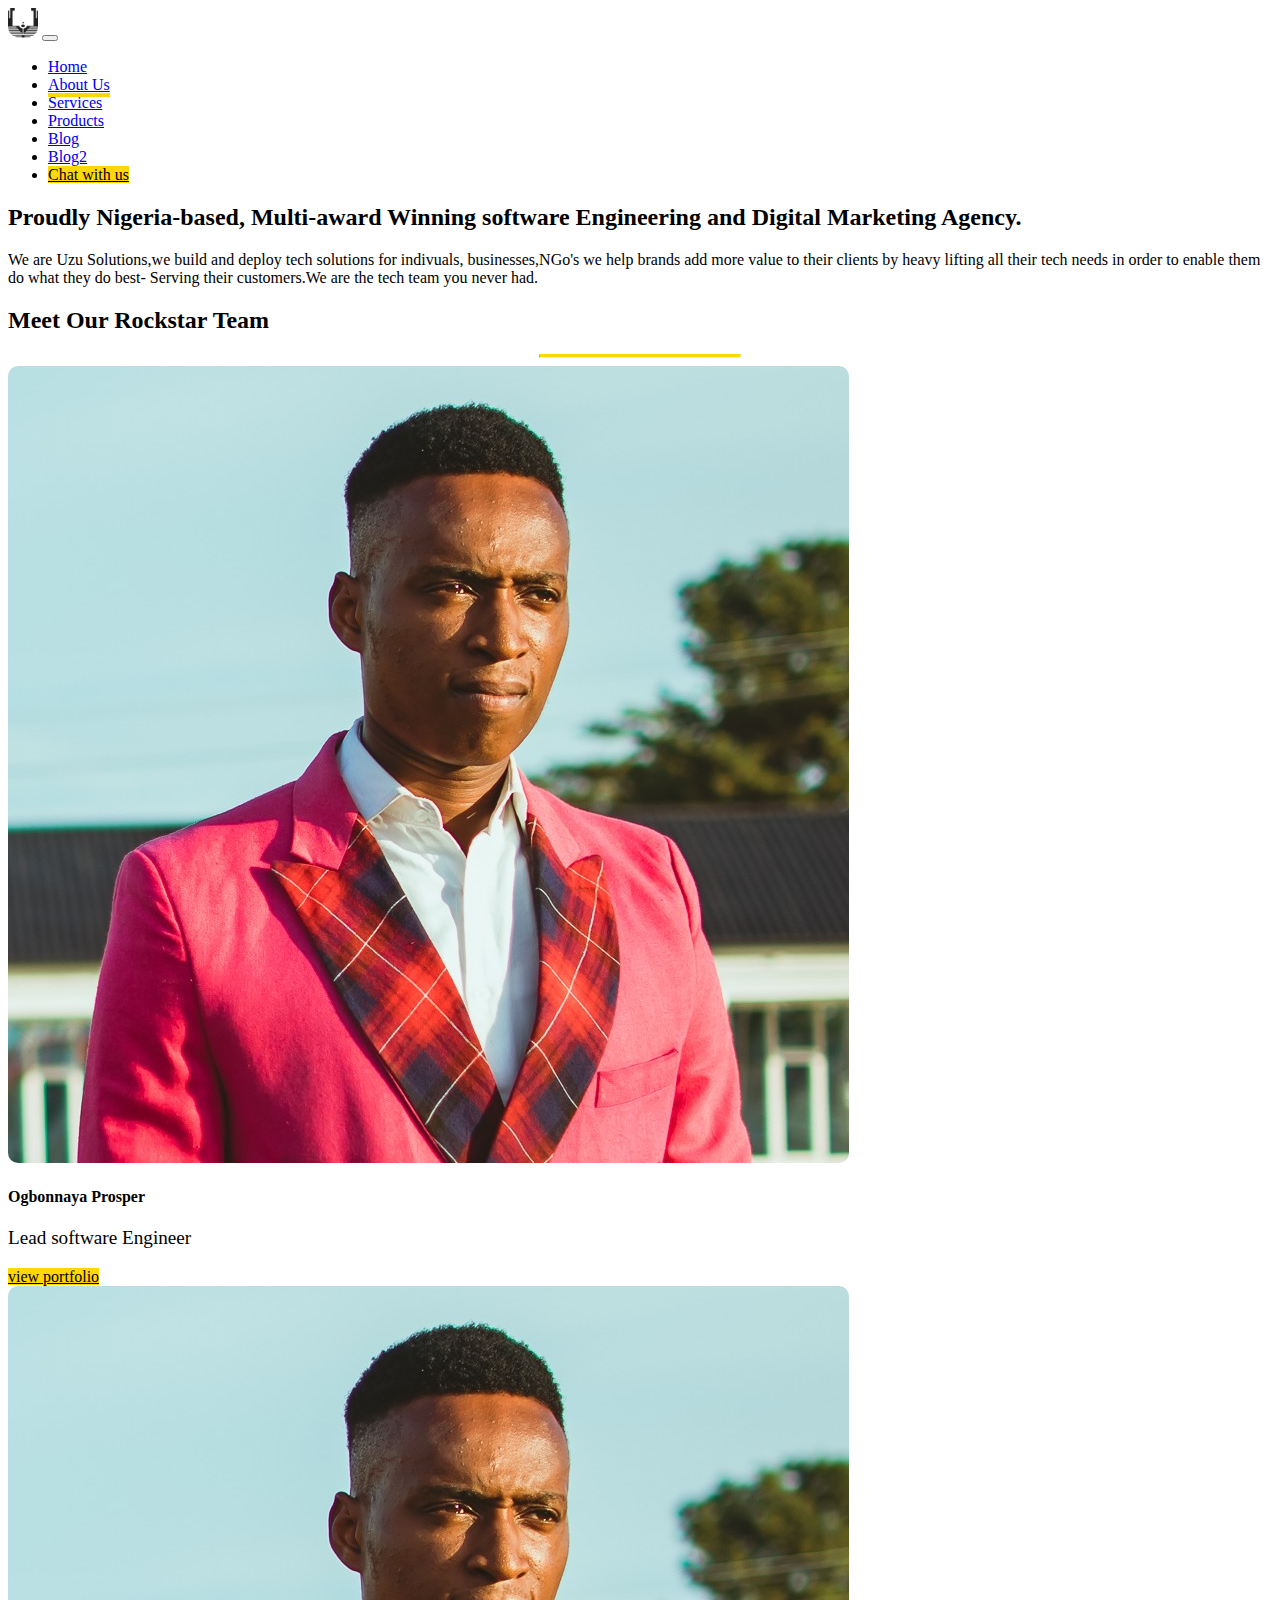
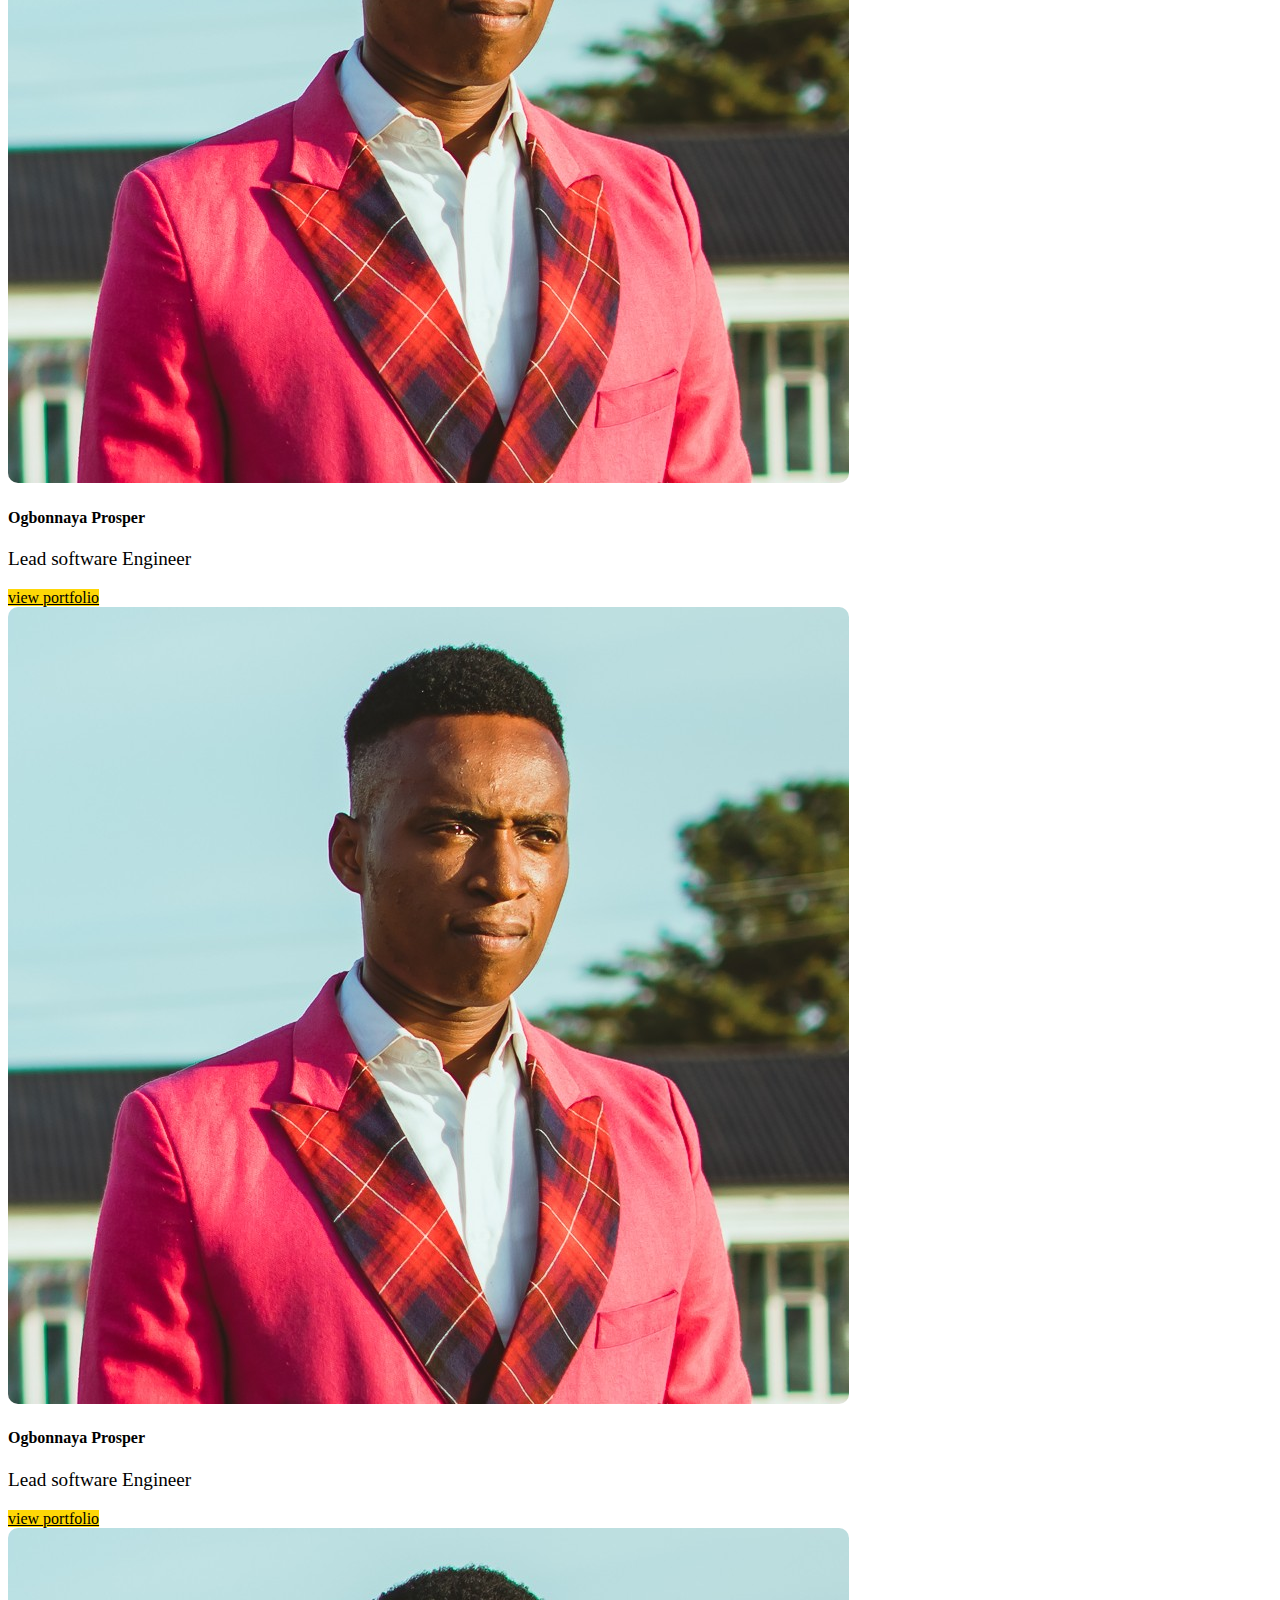
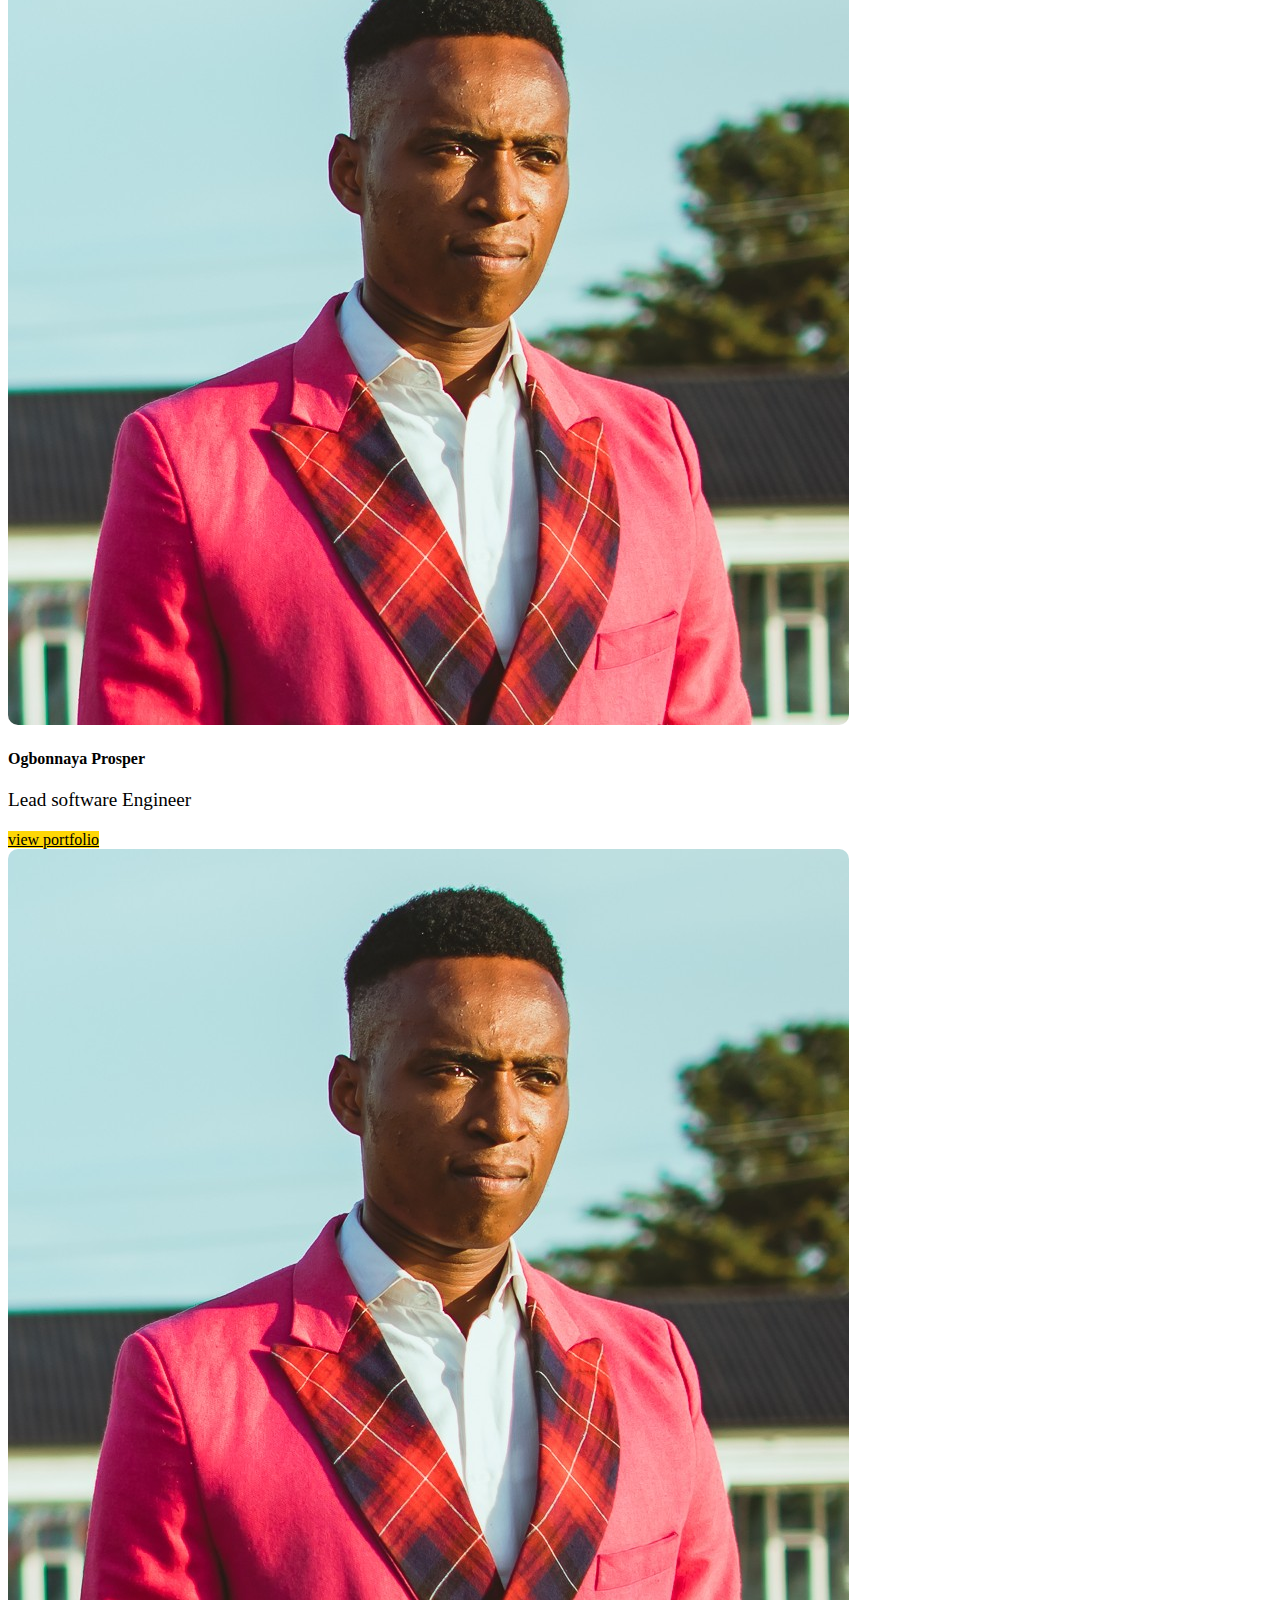
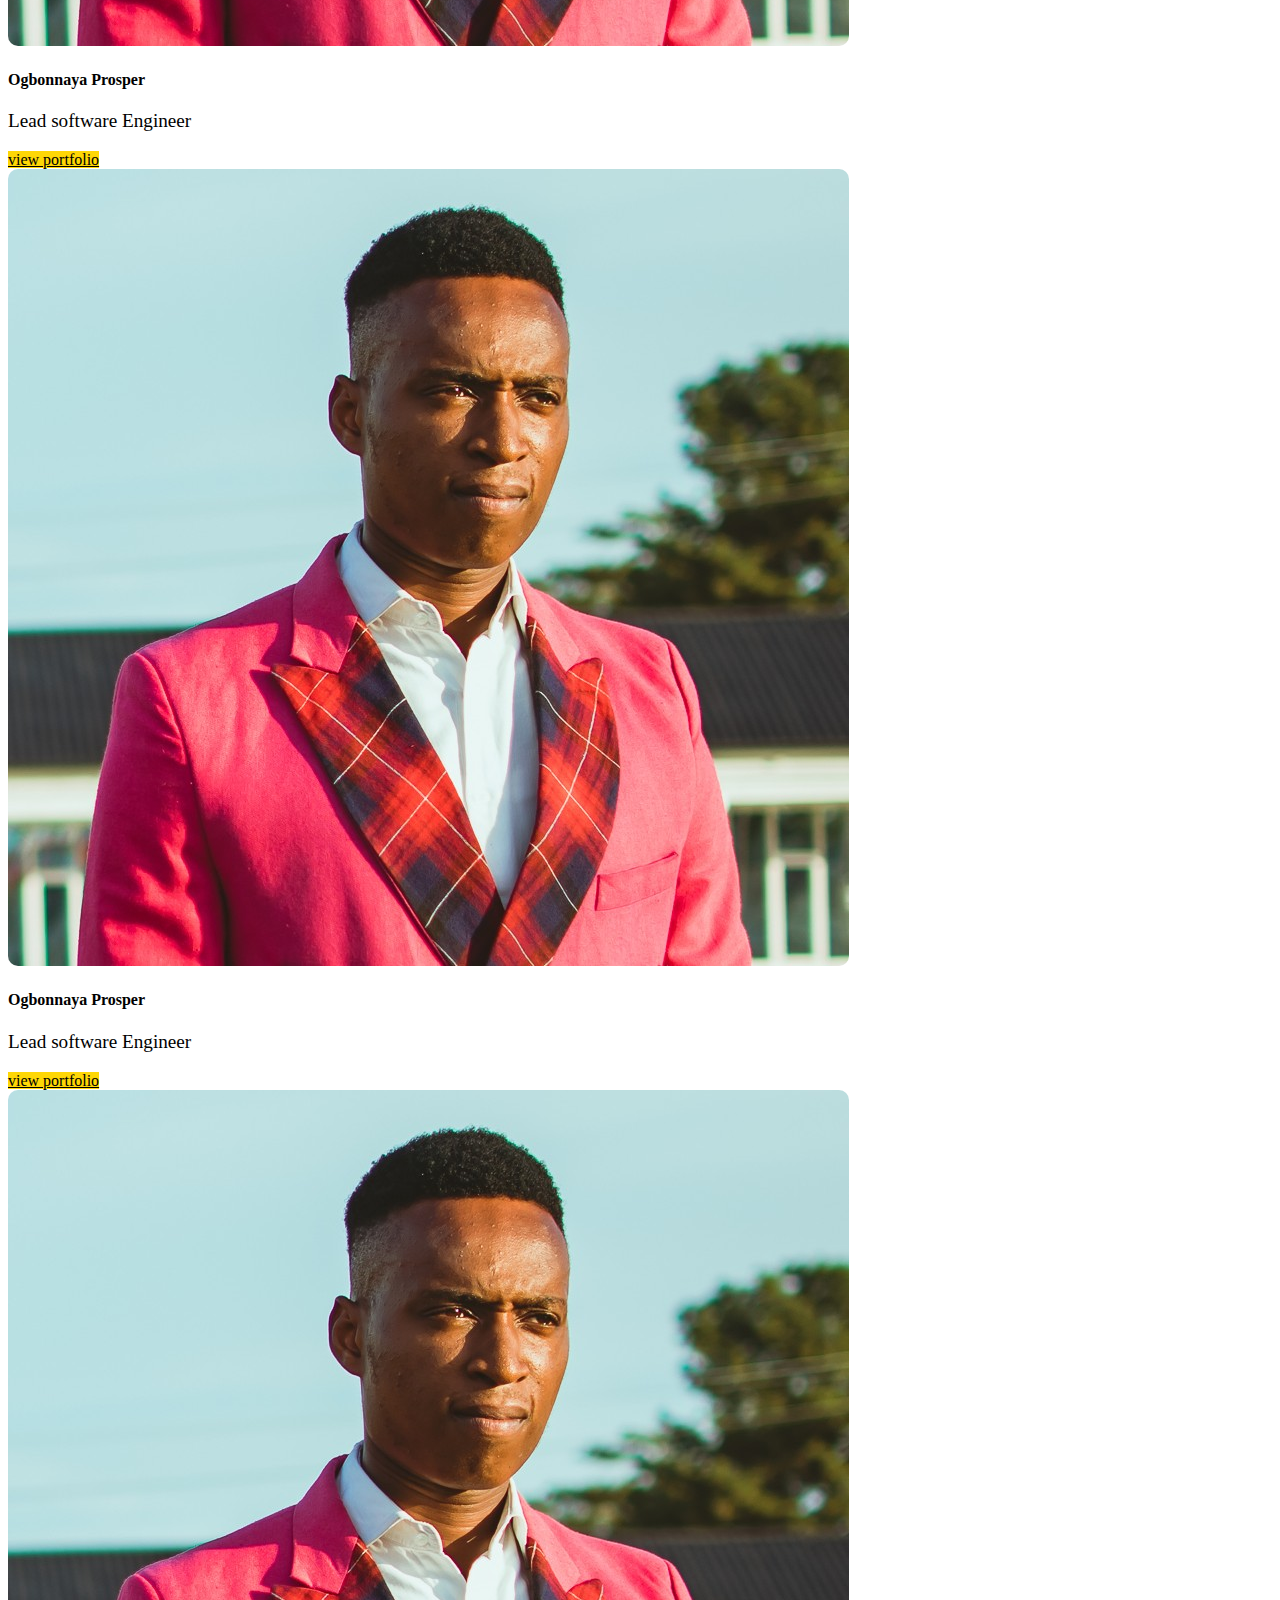
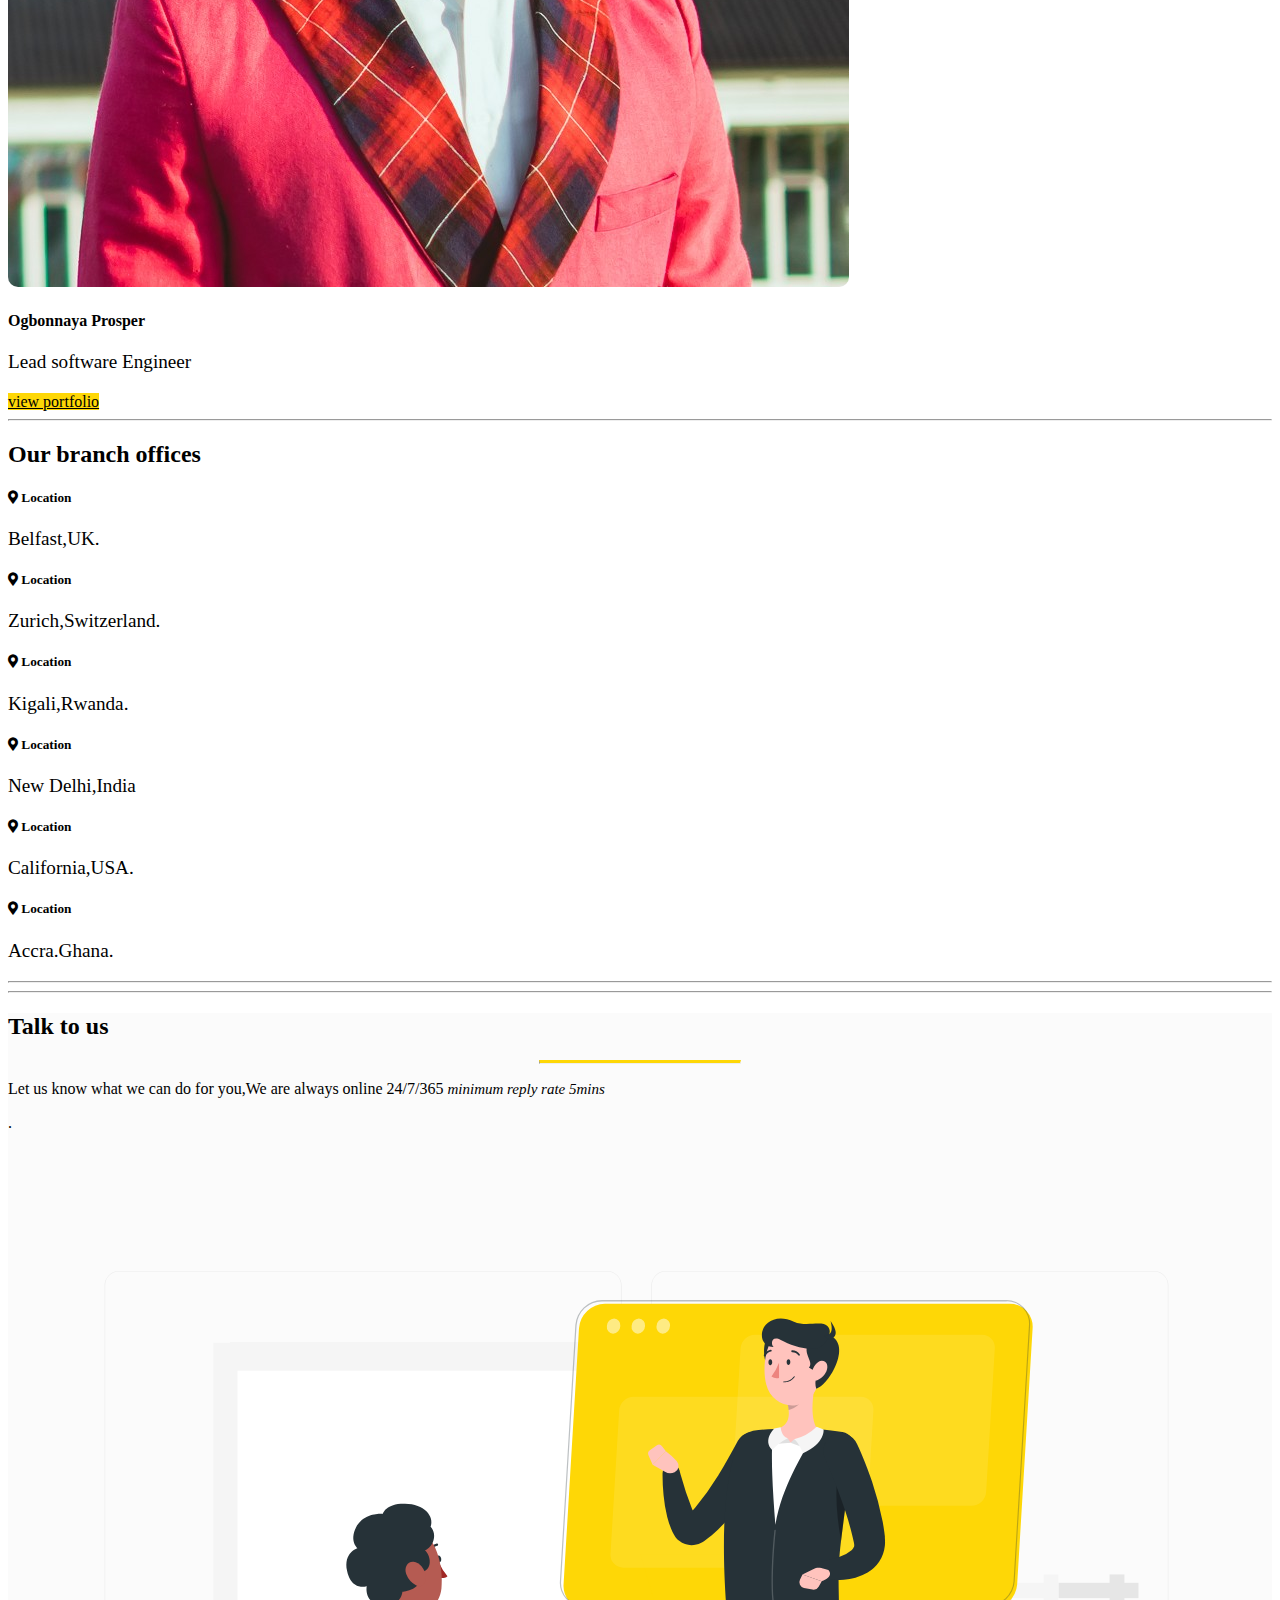
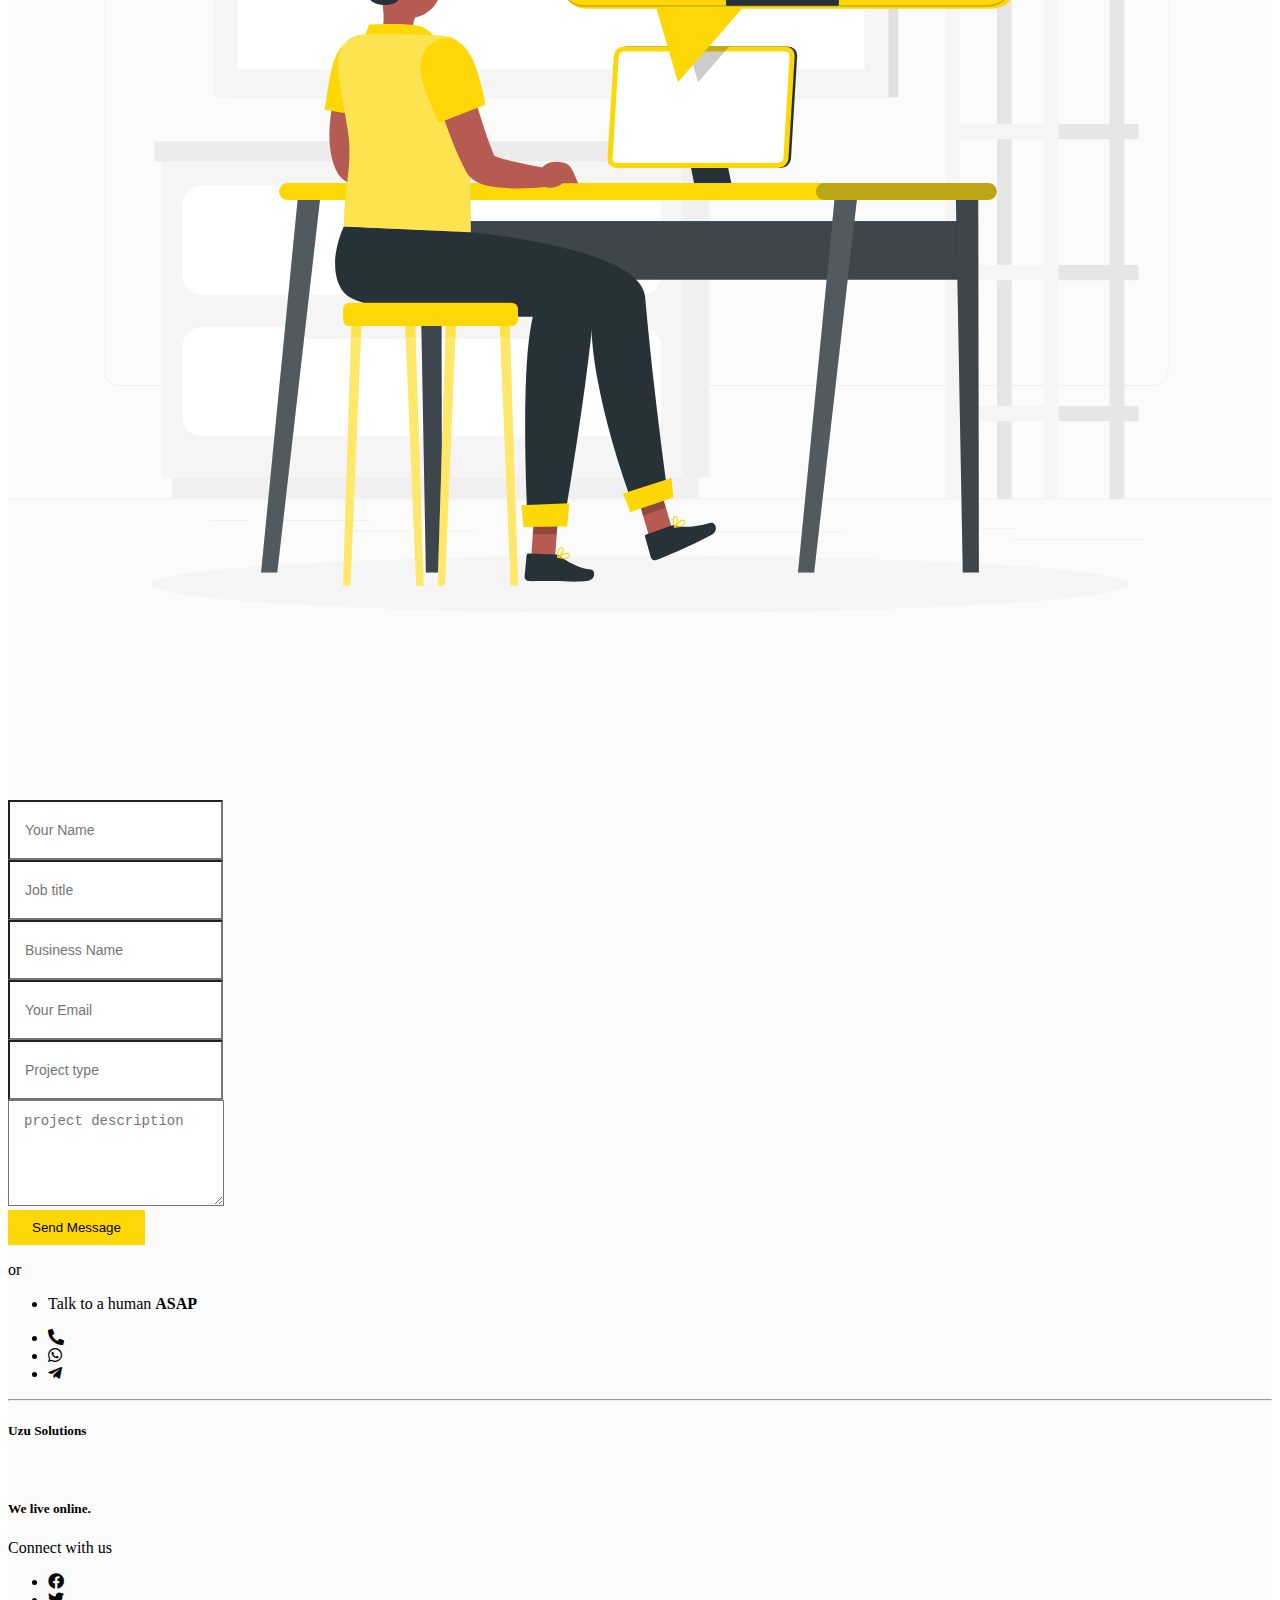
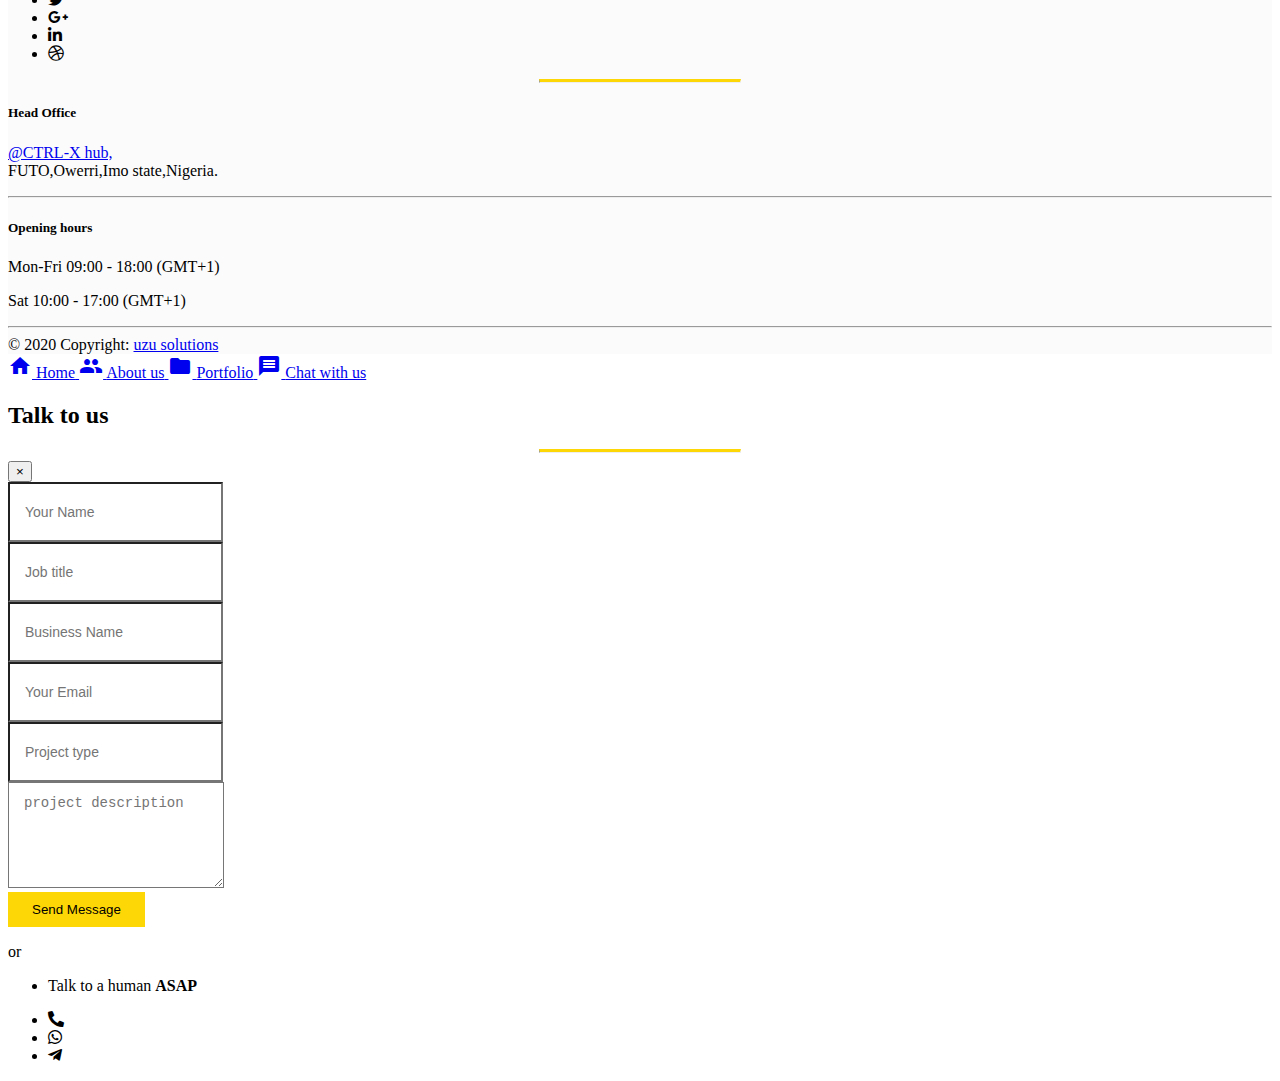
==== about.html @ c449af40 "Update about.html" ====
<!doctype html>
<html lang="en">

<head>
    <meta name="theme-color" content="#FED706">
    <meta name="ms-appliction-navbutton-color" content="#FED706">
    <meta name="apple-mobile-wep-app-status-bar-style" content="#FED706">
    <meta charset="utf-8">
    <meta name="viewport" content="width=device-width, initial-scale=1, shrink-to-fit=no">
    <link rel="stylesheet" href="https://use.fontawesome.com/releases/v5.11.2/css/all.css">
    <link rel="stylesheet" href="https://cdnjs.cloudflare.com/ajax/libs/font-awesome/4.7.0/css/font-awesome.min.css">
     <link href="https://fonts.googleapis.com/icon?family=Material+Icons"
      rel="stylesheet">
    <link rel="stylesheet" href="https://stackpath.bootstrapcdn.com/bootstrap/4.5.0/css/bootstrap.min.css" integrity="sha384-9aIt2nRpC12Uk9gS9baDl411NQApFmC26EwAOH8WgZl5MYYxFfc+NcPb1dKGj7Sk" crossorigin="anonymous">

    <link rel="stylesheet" href="css/index.css" type="text/css">
    <link rel="stylesheet" href="css/about.css" type="text/css">

    <title>uzu solutions</title>
</head>

<body>

    <main>


        <!--NAVBAR (MOBILE/DESKTOP)-->
        <nav class="navbar navbar-expand-md navbar-light bg-light shadow  bg-white rounded fixed-top py-1">
            <a class="navbar-brand" href="#"><img src="img/corp.png" width="30px" height="30px"></a>
            <button class="navbar-toggler" type="button" data-toggle="collapse" data-target="#navbarNav" aria-controls="navbarNav" aria-expanded="false" aria-label="Toggle navigation">
                <span class="navbar-toggler-icon"></span>
            </button>

            <div class="collapse navbar-collapse" id="navbarNav">
                <ul class="navbar-nav mx-auto">
                    <li class="nav-item">
                        <a class="nav-link" href="index.html">Home</a>
                    </li>
                    <li class="nav-item">
                        <a class="nav-link  activeItem" href="about.html">About Us</a>
                    </li>
                    <li class="nav-item">
                        <a class="nav-link " href="#">Services</a>
                    </li>
                    <li class="nav-item">
                        <a class="nav-link " href="products.html">Products</a>
                    </li>
                   <li class="nav-item">
                        <a class="nav-link  " href="blog.html">Blog</a>
                    </li>
            <li class="nav-item">
                        <a class="nav-link  " href="blog2.html">Blog2</a>
                    </li>
                    <li class="nav-item">
                        <a class="nav-link bg-yellow " href="" data-toggle="modal" data-target="#modalRegisterForm">Chat with us</a>
                    </li>
                </ul>
            </div>
        </nav>





        <div class="container mt-3 pt-4">
            <div class="row mt-3">
                <div class="col-12 pt-4 mb-5">
                    <strong>
                        <h2 class="">Proudly Nigeria-based, Multi-award Winning software Engineering and Digital Marketing Agency.</h2>
                    </strong>
                    <p class="pt-4 mt-2 lead h3-responsive"> We are Uzu Solutions,we build and deploy tech solutions for indivuals, businesses,NGo's we help brands add more value to their clients by heavy lifting all their tech needs in order to enable them do what they do best- Serving their customers.We are the tech team you never had.</p>
                </div>
            </div>

        </div>


      






        <!--our servies content-->
        <!--section class="services py-2" id="services">
            
        <div class="container-fluid mt-5 pb-5 mb-1">

            <h2 class="text-center pt-1 text-capitalize">our services</h2>
            <hr class="dividing">
        </div>
            <div class="container pb-5">



                <div class="row ">

                    <div class="col-md-4 mt-4">
                        <div class="card card-chart">

                            <div class="card-body">
                                <div class=" d-flex justify-content-center">
                                    <img class="card-img-top rounded img-fluid" src="img/undraw_web_developer_p3e5.svg" style="max-width: 100%; height: auto;">
                                </div>
                                <hr class="clear-fix w-100">
                                <h4 class="card-title pt-3">Web App development</h4>

                            </div>

                        </div>
                    </div>

                    <div class="col-md-4 mt-4">
                        <div class="card card-chart">

                            <div class="card-body">
                                <div class=" d-flex justify-content-center">
                                    <img class="card-img-top rounded img-fluid" src="img/undraw_mobile_apps_spmp.svg" style="max-width: 92%; height: auto;">
                                </div>
                                <hr class="clear-fix w-100">
                                <h4 class="card-title pt-3">Mobile App development</h4>

                            </div>

                        </div>
                    </div>


                    <div class="col-md-4 mt-4">
                        <div class="card card-chart">

                            <div class="card-body">
                                <div class=" d-flex justify-content-center">
                                    <img class="card-img-top rounded img-fluid " src="img/undraw_nakamoto_2iv6.svg" style="width: 92%; height: auto;">
                                </div>
                                <hr class="clear-fix w-100">
                                <h4 class="card-title pt-3">Blockchain DApps</h4>

                            </div>

                        </div>
                    </div>
                </div>


                <div class="row mt-2">

                    <div class="col-md-4 mt-4">
                        <div class="card card-chart">

                            <div class="card-body">
                                <div class=" d-flex justify-content-center">
                                    <img class="card-img-top rounded img-fluid" src="img/undraw_web_developer_p3e5.svg" style="max-width: 100%; height: auto;">
                                </div>
                                <hr class="clear-fix w-100">
                                <h4 class="card-title pt-3">Tech support</h4>

                            </div>

                        </div>
                    </div>

                    <div class="col-md-4 mt-4">
                        <div class="card card-chart">

                            <div class="card-body">
                                <div class=" d-flex justify-content-center">
                                    <img class="card-img-top rounded img-fluid" src="img/undraw_web_developer_p3e5.svg" style="max-width: 100%; height: auto;">
                                </div>
                                <hr class="clear-fix w-100">
                                <h4 class="card-title pt-3">Digital Marketing</h4>

                            </div>

                        </div>
                    </div>


                    <div class="col-md-4 mt-4">
                        <div class="card">

                            <div class="card-body">
                                <div class=" d-flex justify-content-center">
                                    <img class="card-img-top rounded img-fluid" src="img/undraw_web_developer_p3e5.svg" style="max-width: 100%; height: auto;">
                                </div>
                                <hr class="clear-fix w-100">
                                <h4 class="card-title pt-3">Graphics ,Video Animation</h4>

                            </div>

                        </div>
                    </div>
                </div>


            </div>

        </section-->

       










        <!--meet our rockstar team-->
        <section>
            <div class="container mt-3 pt-4">

                <div class="mb-2">
                    <h2 class="text-center mb-5">Meet Our Rockstar Team</h2>
                    <hr class="dividing">
                </div>


                <div class="row">
                    <div class="col-md-4">
                       
                            <div class="rounded pb-5">
                                <div class="card" >
                                    <img src="img/me.jpg" class="card-img-top rounded" alt="...">
                                    <div class="card-body">
                                        <h4 class="card-title my-1">Ogbonnaya Prosper</h4>
                                        <p class="card-text my-1">Lead software Engineer</p>
                                             <a class="btn  btn-sm    text-capitalize bg-yellow my-0 mt-1" href="pportfolio.html">view portfolio</a>

                                  
                                </div>
                            </div>
                        </div>
                    </div>
                    <div class="col-md-4">
                      
                            <div class="rounded pb-5">
                                <div class="card" >
                                    <img src="img/me.jpg" class="card-img-top rounded" alt="...">
                                    <div class="card-body">
                                        <h4 class="card-title my-1">Ogbonnaya Prosper</h4>
                                        <p class="card-text my-1">Lead software Engineer</p>
                                             <a class="btn  btn-sm    text-capitalize bg-yellow my-0 mt-1" href="personal.html">view portfolio</a>

                                   
                                </div>
                            </div>
                        </div>
                    </div>
                    <div class="col-md-4">
                        
                            <div class="rounded pb-5">
                                <div class="card">
                                    <img src="img/me.jpg" class="card-img-top rounded" alt="...">
                                     <div class="card-body">
                                        <h4 class="card-title my-1">Ogbonnaya Prosper</h4>
                                        <p class="card-text my-1">Lead software Engineer</p>
                                             <a class="btn  btn-sm    text-capitalize bg-yellow my-0 mt-1" href="pportfolio.html">view portfolio</a>

                                    
                                </div>
                            </div>
                        </div>
                    </div>
                </div>

                <div class="row">
                    
                    <div class="col-md-4">
                       
                            <div class="rounded pb-5">
                                <div class="card" >
                                    <img src="img/me.jpg" class="card-img-top rounded" alt="...">
                                    <div class="card-body">
                                        <h4 class="card-title my-1">Ogbonnaya Prosper</h4>
                                        <p class="card-text my-1">Lead software Engineer</p>
                                             <a class="btn  btn-sm    text-capitalize bg-yellow my-0 mt-1" href="pportfolio.html">view portfolio</a>
                                </div>
                            </div>
                        </div>
                    </div>
                    
                    <div class="col-md-4">
                            <div class="rounded pb-5">
                                <div class="card" >
                                    <img src="img/me.jpg" class="card-img-top rounded" alt="...">
                                    <div class="card-body">
                                        <h4 class="card-title my-1">Ogbonnaya Prosper</h4>
                                        <p class="card-text my-1">Lead software Engineer</p>
                                             <a class="btn  btn-sm    text-capitalize bg-yellow my-0 mt-1" href="pportfolio.html">view portfolio</a>

                                    </div>
                                </div>
                            </div>
                        
                    </div>
                    <div class="col-md-4">
                        
                            <div class="rounded pb-5">
                                <div class="card">
                                    <img src="img/me.jpg" class="card-img-top rounded" alt="...">
                                     <div class="card-body">
                                        <h4 class="card-title my-1">Ogbonnaya Prosper</h4>
                                        <p class="card-text my-1">Lead software Engineer</p>
                                             <a class="btn  btn-sm    text-capitalize bg-yellow my-0 mt-1" href="pportfolio.html">view portfolio</a>

                                   
                                </div>
                            </div>
                        </div>
                    </div>
                </div>

                 <div class="col-md-4 mx-auto">
                        
                            <div class="rounded pb-5">
                                <div class="card">
                                    <img src="img/me.jpg" class="card-img-top rounded" alt="...">
                                     <div class="card-body">
                                        <h4 class="card-title my-1">Ogbonnaya Prosper</h4>
                                        <p class="card-text my-1">Lead software Engineer</p>
                                             <a class="btn  btn-sm    text-capitalize bg-yellow my-0 mt-1" href="pportfolio.html">view portfolio</a>

                                   
                                </div>
                            </div>
                        </div>
                    </div>
            </div>


        </section>





        <hr class="clear-fix w-100">





        <section>
            <div class="container mt-3 pt-4">

                <div class="mb-2">
                    <h2 class="text-center mb-5">Our branch offices</h2>
                </div>


                <div class="row">
                    <div class="col-md-4">

                        <div class="rounded pb-5">
                            <div class="card">

                                <div class="card-body text-center">
                                    <h5 class="font-weight-bold ">
                                        <a class="btn-floating  mx-1">
                                            <i class="fas fa-map-marker-alt"></i> Location
                                        </a>
                                    </h5>
                                    <p>Belfast,UK.</p>

                                </div>

                            </div>
                        </div>
                    </div>

                    <div class="col-md-4">

                        <div class="rounded pb-5">
                            <div class="card">

                                <div class="card-body text-center">
                                    <h5 class="font-weight-bold ">
                                        <a class="btn-floating  mx-1">
                                            <i class="fas fa-map-marker-alt"></i> Location
                                        </a>
                                    </h5>
                                    <p>Zurich,Switzerland.</p>

                                </div>

                            </div>
                        </div>
                    </div>


                    <div class="col-md-4">

                        <div class="rounded pb-5">
                            <div class="card">

                                <div class="card-body text-center">
                                    <h5 class="font-weight-bold ">
                                        <a class="btn-floating  mx-1">
                                            <i class="fas fa-map-marker-alt"></i> Location
                                        </a>
                                    </h5>
                                    <p>Kigali,Rwanda.</p>

                                </div>

                            </div>
                        </div>
                    </div>


                    <div class="col-md-4">

                        <div class="rounded pb-5">
                            <div class="card">

                                <div class="card-body text-center">
                                    <h5 class="font-weight-bold ">
                                        <a class="btn-floating  mx-1">
                                            <i class="fas fa-map-marker-alt"></i> Location
                                        </a>
                                    </h5>
                                    <p>New Delhi,India</p>

                                </div>

                            </div>
                        </div>
                    </div>

                    <div class="col-md-4">

                        <div class="rounded pb-5">
                            <div class="card">

                                <div class="card-body text-center">
                                    <h5 class="font-weight-bold ">
                                        <a class="btn-floating  mx-1">
                                            <i class="fas fa-map-marker-alt"></i> Location
                                        </a>
                                    </h5>
                                    <p>California,USA.</p>

                                </div>

                            </div>
                        </div>
                    </div>

                    <div class="col-md-4">

                        <div class="rounded pb-5">
                            <div class="card">

                                <div class="card-body text-center">
                                    <h5 class="font-weight-bold ">
                                        <a class="btn-floating  mx-1">
                                            <i class="fas fa-map-marker-alt"></i> Location
                                        </a>
                                    </h5>
                                    <p>Accra.Ghana.</p>

                                </div>

                            </div>
                        </div>
                    </div>
                </div>
            </div>
        </section>




        <hr class="clear-fix w-100">

        <!-- Footer -->

        
        
        
        
        
            
      
       <hr class="w-100 footer-divide">


<footer class=" pt-4 pb-5 mb-3">
    
    
    
            <section class="talk-to-us py-5" id="talk-to-us">
                <div class="container">
                   
                 <h2 class="text-center mb-3"> Talk to us</h2> 
                     <hr class="dividing">
                     <p class="lead text-center">Let us know what we can do for you,We are always online 24/7/365  <span class="reprate"><i class="text-center">minimum reply rate 5mins</i> </span></p>.
                    <div class="row">
                    <div class="col-md-6 mt-md-5">
                        
                    <img class="img-fluid " src="img/Telecommuting-rafiki.svg">    
                    </div>
                        <div class="col-md-5 mx-auto my-auto ">
                        <div class="d-flex flex-column align-items-center">
                       
                       
            
                       
                   
                    <div class="mt-4 pt-4">
                      <form action="forms/contact.php" method="post" role="form" class="php-email-form">
                        <div class="row">
                          <div class="col-md-12 mb-3">
                            <div class="form-group">
                              <input type="text" name="name" class="form-control" id="name" placeholder="Your Name" data-rule="minlen:4" data-msg="Please enter at least 4 chars" />
                              <div class="validate"></div>
                            </div>
                          </div>
                            <div class="col-md-12 mb-3">
                            <div class="form-group">
                              <input type="text" name="job-title" class="form-control" id="job-title" placeholder="Job title" data-rule="minlen:4" data-msg="Please enter at least 4 chars" />
                              <div class="validate"></div>
                            </div>
                          </div>
                             <div class="col-md-12 mb-3">
                            <div class="form-group">
                              <input type="text" name="business-name" class="form-control" id="business-name" placeholder="Business Name" data-rule="minlen:4" data-msg="Please enter at least 4 chars" />
                              <div class="validate"></div>
                            </div>
                          </div>
                          <div class="col-md-12 mb-3">
                            <div class="form-group">
                              <input type="email" class="form-control" name="email" id="email" placeholder="Your Email" data-rule="email" data-msg="Please enter a valid email" />
                              <div class="validate"></div>
                            </div>
                          </div>
                          <div class="col-md-12 mb-3">
                            <div class="form-group">
                              <input type="text" class="form-control" name="subject" id="subject" placeholder="Project type" data-rule="minlen:4" data-msg="Please enter at least 8 chars of subject" />
                              <div class="validate"></div>
                            </div>
                          </div>
                          <div class="col-md-12">
                            <div class="form-group">
                              <textarea class="form-control" name="message" rows="5" data-rule="required" data-msg="Please write something for us" placeholder="project description"></textarea>
                              <div class="validate"></div>
                            </div>
                          </div>
                          <div class="col-md-12 text-center mb-3">
                            <div class="loading">Loading</div>
                            <div class="error-message"></div>
                            <div class="sent-message">Your message has been sent. Thank you!</div>
                          </div>
                          <div class="col-md-12 text-center">
                            <button type="submit" class="button button-a button-big button-rouded">Send Message</button>
                          </div>
                        </div>
                      </form>
                    </div>
                           <div class="pt-4"> <p class="text-center">or</p>
                          
                           <ul class="list-unstyled list-inline text-center">
                               <li class="list-inline-item">
                                  <p>Talk to a human <strong>ASAP</strong></p>
                               </li>
                               <li class="list-inline-item">
                                   <a class="btn-floating btn-fb mx-1">
                                       <i class="fas fa-phone-alt"></i>
                                   </a>
                               </li>
                               <li class="list-inline-item">
                                   <a class="btn-floating btn-tw mx-1">
                                       <i class="fab fa-whatsapp"></i>
                                   </a>
                               </li>
                               <li class="list-inline-item">
                                   <a class="btn-floating btn-gplus mx-1">
                                       <i class="fab fa-telegram-plane"></i>
                                   </a>
                               </li>


                           </ul>
                       </div>
                <!-- <a  class="btn  text-center  text-uppercase bg-yellow" href="" data-toggle="modal" data-target="#modalRegisterForm">start E-consultation</a>-->
                          
                            
        
   
                           <!-- Social buttons -->

                        
                        </div>
                    
                     
                            
                        </div>
                    </div>
                </div>
            </section>
            
    
    
    
    
     <hr class="w-100 footer-divide">
    
    

  <!-- Footer Links -->
  <div class="container text-center text-md-left">
    <div class=""></div>  
 <h5 class="font-weight-bold text-uppercase text-center mt-3 mb-4">Uzu Solutions</h5>
    <!-- Grid row -->
    <div class="row ">

      <!-- Grid column -->
      <div class="col-md-4 mx-auto">

        <!-- Content -->
       
         <img> <h5 class="">We live online.</h5>
        <p>Connect with us</p>
 <!-- Social buttons -->
  <ul class="list-unstyled list-inline ">
    <li class="list-inline-item">
      <a class="btn-floating btn-fb mx-1">
        <i class="fab fa-facebook-f"> </i>
      </a>
    </li>
    <li class="list-inline-item">
      <a class="btn-floating btn-tw mx-1">
        <i class="fab fa-twitter"> </i>
      </a>
    </li>
    <li class="list-inline-item">
      <a class="btn-floating btn-gplus mx-1">
        <i class="fab fa-google-plus-g"> </i>
      </a>
    </li>
    <li class="list-inline-item">
      <a class="btn-floating btn-li mx-1">
        <i class="fab fa-linkedin-in"> </i>
      </a>
    </li>
    <li class="list-inline-item">
      <a class="btn-floating btn-dribbble mx-1">
        <i class="fab fa-dribbble"> </i>
      </a>
    </li>
  </ul>
      </div>
        
        
      <!-- Grid column -->

      <hr class="dividing">

      <!-- Grid column -->
      <div class="col-md-4 mx-auto">

        <!-- Links -->
       
      <h5 class=" text-capitalize mt-3 mb-2"> <i class="pt-4 pb-3"></i>Head Office</h5>
      <p><a class="" href="#">@CTRL-X hub,</a><br> 
        FUTO,Owerri,Imo state,Nigeria.</p> 
         


        </div>
        <!-- Grid column -->

      <hr class="clearfix w-100 d-md-none">

       <!-- Grid column -->
      <div class="col-md-4 mx-auto">

        <!-- Links -->
        
          <h5 class=" text-capitalize mt-3 mb-2"> <i class="pt-4 pb-3"></i>Opening hours</h5>
         
          <p>Mon-Fri 09:00 - 18:00 (GMT+1)</p> 
         <p>Sat 10:00 - 17:00 (GMT+1)</p> 


        </div>
        <!-- Grid column -->

    </div>
    <!-- Grid row -->

  </div>
  <!-- Footer Links -->


 
  <hr class="w-100 footer-divide">

  <!-- Copyright -->
  <div class="footer-copyright text-center py-3">© 2020 Copyright:
    <a href="#"> uzu solutions</a>
  </div>
  <!-- Copyright -->

</footer>
        <!-- Footer -->




    </main>


<div class="footer-mob  d-block d-sm-none d-lg-none">
    
    
        
    <nav class="nav bottom fixed-bottom ">
        <a href="index.html" class="nav__link  py-1"> 
        <i class="material-icons nav__icon" >home</i>
        <span class="nav__icon">Home</span>
    </a>
        
        <a href="about.html" class="nav__link active py-1"> 
        <i class="material-icons nav__icon" >group</i>
        <span class="nav__icon">About us</span>
    </a>
        <a href="projects.html" class="nav__link py-1"> 
        <i class="material-icons nav__icon" >folder</i>
        <span class="nav__icon">Portfolio</span>
    </a>
        <a href="talk.html" class="nav__link py-1"  data-toggle="modal" data-target="#modalRegisterForm"> 
        <i class="material-icons nav__icon" >message</i>
        <span class="nav__icon">Chat with us</span>
    </a>
        
    </nav>
    
    
    
    
    
    </div>
      
    
    
    
    
    
    
    
    
    
    
    
    
    
    
    
    
    
    
    
    
    
    
    
    
    
    
    
<!--modal-->
  
<div class="modal fade" id="modalRegisterForm" tabindex="-1" role="dialog" aria-labelledby="myModalLabel"
  aria-hidden="true">
  <div class="modal-dialog" role="document">
    <div class="modal-content">
      <div class="modal-header text-center">
          <h2 class="text-center mb-3 w-100"> Talk to us</h2> 
                     <hr class="dividing">
                     
        <!--h4 class="modal-title w-100 font-weight-bold">Consultation</h4-->
        <button type="button" class="close" data-dismiss="modal" aria-label="Close">
          <span aria-hidden="true">&times;</span>
        </button>
      </div>
      <div class="modal-body mx-3">
          
                        <div class="col-md-5 mx-auto my-auto ">
                        <div class="d-flex flex-column align-items-center">
                       
                       
            
                       
                   
                    <div class="mt-4 pt-4">
                      <form action="forms/contact.php" method="post" role="form" class="php-email-form">
                        <div class="row">
                          <div class="col-md-12 mb-3">
                            <div class="form-group">
                              <input type="text" name="name" class="form-control" id="name" placeholder="Your Name" data-rule="minlen:4" data-msg="Please enter at least 4 chars" />
                              <div class="validate"></div>
                            </div>
                          </div>
                            <div class="col-md-12 mb-3">
                            <div class="form-group">
                              <input type="text" name="job-title" class="form-control" id="job-title" placeholder="Job title" data-rule="minlen:4" data-msg="Please enter at least 4 chars" />
                              <div class="validate"></div>
                            </div>
                          </div>
                             <div class="col-md-12 mb-3">
                            <div class="form-group">
                              <input type="text" name="business-name" class="form-control" id="business-name" placeholder="Business Name" data-rule="minlen:4" data-msg="Please enter at least 4 chars" />
                              <div class="validate"></div>
                            </div>
                          </div>
                          <div class="col-md-12 mb-3">
                            <div class="form-group">
                              <input type="email" class="form-control" name="email" id="email" placeholder="Your Email" data-rule="email" data-msg="Please enter a valid email" />
                              <div class="validate"></div>
                            </div>
                          </div>
                          <div class="col-md-12 mb-3">
                            <div class="form-group">
                              <input type="text" class="form-control" name="subject" id="subject" placeholder="Project type" data-rule="minlen:4" data-msg="Please enter at least 8 chars of subject" />
                              <div class="validate"></div>
                            </div>
                          </div>
                          <div class="col-md-12">
                            <div class="form-group">
                              <textarea class="form-control" name="message" rows="5" data-rule="required" data-msg="Please write something for us" placeholder="project description"></textarea>
                              <div class="validate"></div>
                            </div>
                          </div>
                          <div class="col-md-12 text-center mb-3">
                            <div class="loading">Loading</div>
                            <div class="error-message"></div>
                            <div class="sent-message">Your message has been sent. Thank you!</div>
                          </div>
                          <div class="col-md-12 text-center">
                            <button type="submit" class="button button-a button-big button-rouded">Send Message</button>
                          </div>
                        </div>
                      </form>
                    </div>
                           <div class="pt-4"> <p class="text-center">or</p>
                          
                           <ul class="list-unstyled list-inline text-center">
                               <li class="list-inline-md-item">
                                  <p>Talk to a human <strong>ASAP</strong></p>
                               </li>
                               <li class="list-inline-item">
                                   <a class="btn-floating btn-fb mx-1">
                                       <i class="fas fa-phone-alt"></i>
                                   </a>
                               </li>
                               <li class="list-inline-item">
                                   <a class="btn-floating btn-tw mx-1">
                                       <i class="fab fa-whatsapp"></i>
                                   </a>
                               </li>
                               <li class="list-inline-item">
                                   <a class="btn-floating btn-gplus mx-1">
                                       <i class="fab fa-telegram-plane"></i>
                                   </a>
                               </li>


                           </ul>
                       </div>
                <!-- <a  class="btn  text-center  text-uppercase bg-yellow" href="" data-toggle="modal" data-target="#modalRegisterForm">start E-consultation</a>-->
                          
                            
        
   
                           <!-- Social buttons -->

                        
                        </div>
                    
                     
                            
                        </div>
      </div>
    
    </div>
  </div>
</div>

  <!-- End your project here-->







    <script src="https://code.jquery.com/jquery-3.5.1.slim.min.js" integrity="sha384-DfXdz2htPH0lsSSs5nCTpuj/zy4C+OGpamoFVy38MVBnE+IbbVYUew+OrCXaRkfj" crossorigin="anonymous"></script>
    <script src="https://cdn.jsdelivr.net/npm/popper.js@1.16.0/dist/umd/popper.min.js" integrity="sha384-Q6E9RHvbIyZFJoft+2mJbHaEWldlvI9IOYy5n3zV9zzTtmI3UksdQRVvoxMfooAo" crossorigin="anonymous"></script>
    <script src="https://stackpath.bootstrapcdn.com/bootstrap/4.5.0/js/bootstrap.min.js" integrity="sha384-OgVRvuATP1z7JjHLkuOU7Xw704+h835Lr+6QL9UvYjZE3Ipu6Tp75j7Bh/kR0JKI" crossorigin="anonymous"></script>
    <script src="js/index.js"></script>
</body>

</html>
---- css/index.css ----
/*general*/
.reprate {
    font-size: 15px;
    font-weight: 500;
}
.bg-black {
    background-color:#263238 !important;
    color: #FED706;
}
.bg-yellow{
    background-color:#FED706 !important;
    color: black;
}
  .card-img{
    height:350px;
    width:350px !important;
  }


hr.dividing {
    border-top: 3px solid #FED706;
    max-width: 200px;
}

.title-box {
  margin-bottom: 4rem;
}

.title-a {
  font-size: 3rem;
  font-weight: bold;
  text-transform: uppercase;
}

.subtitle-a {
  color: #4e4e4e;
}
.line-mf {
  width: 40px;
  height: 5px;
  background-color: #0078ff;
  margin: 0 auto;
}
 /*.card{
    background: #FFFFFF;
    box-shadow: 0px 6px 20px rgba(0, 0, 0, 0.25);
    border-radius: 20px !important;
  }*/
/*
------------------------------------------

------------------------------------------
*/
/*Tiny device(like my current phone:tecno-y2*/


@media (max-width:767px) {
   
    
    .navbar-brand {
    transform: translateX(-50%);
    left: 50%;
    position: relative;
  }
    
     .jumbotron {
        position: relative;
        height: 100vh;
       
        display:flex;
        align-items: center;
        justify-content: center;
        background-color: white !important;
    }

.jumbotron::before {
    content: "";
    background-image:url(BINARY%20WORLD%202.png) !important;
    background-size: contain;
    background-repeat: no-repeat;
    background-position: center center;
    position: absolute !important;
    top: 0px;
    right: 0px;
    bottom: 0px;
    left: 0px;
    opacity: 0.68;

}
    
    
    
    .jumbotron h1 {
     position: relative;
        top: 30% !important;
     color: #000;
     font-size: 2.5rem !important;
        margin-top: 50px!important;
     line-height: 2rem;
     text-align: center;
     font-weight: 700 !important;

     word-spacing: 0.9em;
     font-family: "Helvetica Neue", Helvetica, Arial, sans-serif;
 }
    
    
    
    .jumbotron .lead {
      position: absolute;
      text-align:center;
        margin-top: 2px !important;
        margin-bottom: 2px;
        line-height: 1.8rem !important;

      font-size: 28px !important;
  
      font-weight: 200 !important;
  }
    .demo {
        font-size: 24px;
    }


  .arrow{
    color: black !important;
    background-color: #FED706 !important;
    border:1px black solid !important;
    padding-right: 70px !important;
    padding-left: 70px !important;
    

  }
    
    
    
    
  .card-img{
    height:50% !important;
    width:50% !important;
  }
  .arrow{
    color: black !important;
    background-color:#FED706 !important;
    border:1px black solid !important;
    padding-right: 70px !important;
    padding-left: 70px !important;
  
  }
    .steady{
    max-width: auto;
    max-height: 200px;
}
  
  .jumbotron.btn{
    position: relative;
      top: 640px !important;
   
  }



.footer-mob {
    margin: 0 0 55px 0:
        border-radius:5px !important;
        
}



.footer-mob.nav {
    position: fixed;
    bottom: 0;
    width: 100%;
    height: 55px;
    box-shadow: 0 0 3px rgba(0,0,0,0.2);
    background-color: #fff !important;
    border-top-left-radius:50px !important;
     border-top-right-radius:50px !important;
    display: flex;
    overflow-x: auto;
    
}
    
   .nav__link {
        display: flex;
       flex-direction: column;
       align-items: center;
       justify-content: center;
       flex-grow: 1;
       min-width: 50px;
       overflow: hidden;
       white-space: nowrap;
       font-size: 13px !important;
       color:#2D2907  ;
       text-decoration: none;
       transition: background-color 0.1s ease-in-out;
        background-color: #fff !important;
       
    }
    
    .nav__link:hover {
        color: #000;
        background-color: #FED706  !important;
    }
    
    .nav__link.active {
        color: #000;
        background:  #FED706 !important;
    }
   
    
    
    /*nav*/
    
    
    
    
    
    
    ul.timeline:before {
    content: ' ';
    background: #d4d9df;
    display: inline-block;
    position: absolute;
    left: 29px !important;
    width: 2px;
    height: 100%;
    z-index: 400;
}
ul.timeline > li {
    margin: 20px 0;
    padding-left: 20px;
    
}
ul.timeline > li:before {
    content: ' ';
    background: #FED706;
    display: inline-block;
    position: absolute;
    border-radius: 50%;
 
    left: 20px !important;
    width: 20px;
    height: 20px;
    z-index: 400;
   
}

  

}





/*Small devices (tablets, 768px and up) */
@media (max-width:992px) {
  /*
  ------------------------------------------------------
  JUMBOTRON
  ------------------------------------------------------
  */
  .navbar-brand {
    transform: translateX(-50%);
    left: 50%;
    position: relative;
  }
    
  .arrow{
    margin-bottom: -3px ;
  }
  
  .jumbotron h1{
    font-size: 40px;

    text-align: center;
    word-spacing: 2em;
    font-family:  "Helvetica Neue", Helvetica, Arial, sans-serif;
    font-weight: 700 !important;
  }
  
  .jumbotron .lead{
    text-align: center;
    margin-top: 20px;
    font-size: 21px !important;
    line-height: 30px;
   
  }
  
  .arrow{
    color: black !important;
    background-color: #ffca04 !important;
    border:1px black solid !important;
    padding-right: 70px !important;
    padding-left: 70px !important;
    margin-top:25px;
  }

 
    
    
 .carousel-caption img {
        width: 4rem;
        border-radius: 4rem;
        margin-top: 1rem
    }

  
  
  

    .footer-menu {
        background-color:white!important;
        border-top-left-radius: 5px;
        border-top-right-radius: 5px;
    }
  
    footer {
        background-color:#F7F7F7 !important;
    }
  
}








/* Medium devices (desktops, 992px and up) 
@media (min-width: 992px) {
  WORK IN PROGRESS
}

/*Large devices (large desktops, 1200px and up) */

  
/*
------------------------------------------
NAVBAR
------------------------------------------
*/

.navbar-nav > .nav-item{
  margin-right:10px;
  font-size: 16px;
}

.activeItem{
  border-bottom: 4px #FED706 solid;
}

.navbar-brand{

 /* left: 8%;*/
  margin:0;
  bottom:10%;
}
.navbar-toggler:focus,
.navbar-toggler:active,
.navbar-toggler-icon:focus {
    outline: none;
    box-shadow: none;
} 


.big-head {
    
     background-color:#FBFBFB !important;
}
    .jumbotron {
        position: relative;
        height: 100%;
        width: 100%;
        display: flex;
        align-items: center;
        justify-content: center;
        background-color:#FBFBFB !important;
    }

.jumbotron::before {
    content: "";
    background-image:url(binarymap.jpg);
    background-size: cover;
    background-repeat: no-repeat;
    position: absolute;
    top: 0px;
    right: 0px;
    bottom: 0px;
    left: 0px;
    opacity: 0.68;
}

 .jumbotron h1 {
     position: relative;
     color: #000;
     font-size: 4.8rem;
     line-height: 0.9;
     text-align: center;
     font-weight: 700 !important;

     word-spacing: 0.5em;
     font-family: "Helvetica Neue", Helvetica, Arial, sans-serif;
 }
 
  .jumbotron .lead {
      position: relative;
      text-align: center;

      font-size: 38px;
      line-height: 54px;
      font-weight: 400!important;
  }
.demo {
    font-weight: 600;
}
.steady{
    max-width: auto;
    max-height: 100px;
}

  .arrow{
    color: black !important;
    background-color: #FED706 !important;
    border:1px black solid !important;
    padding-right: 70px !important;
    padding-left: 70px !important;
    

  }

  .btn{
    position: relative;
    margin-top: 45px;
    margin-bottom: 30px;
    text-align: center !important;
      font-weight: 500;
    }

 

/*about us section*/

  
  

  
  
 


  
  
  

 
  
  .card p {
    font-size: larger;
  }

  

 

  /*our products*/

 
 .card-footer {
  background: #FFFFFF;
 /* box-shadow: 0px 6px 20px rgba(0, 0, 0, 0.25);*/
  border-bottom-left-radius: 20px !important;
       border-bottom-right-radius: 20px !important;
     
  }
.card-footer a {
     color: black;
     border-bottom-left-radius: 20px !important;
       border-bottom-right-radius: 20px !important;
}

.card-header {
    background: #FFFFFF;
 /* box-shadow: 0px 6px 20px rgba(0, 0, 0, 0.25);*/
  border-top-left-radius: 20px !important;
       border-top-right-radius: 20px !important;
   
}


/*our process css*/

ul.timeline {
    list-style-type: none;
    position: relative;
}
ul.timeline:before {
    content: ' ';
    background: #d4d9df;
    display: inline-block;
    position: absolute;
    left: 210px;
    width: 2px;
    height: 100%;
    z-index: 400;
}
ul.timeline > li {
    margin: 20px 0;
    padding-left: 20px;
}
ul.timeline > li:before {
    content: ' ';
    background: #FED706;
    display: inline-block;
    position: absolute;
    border-radius: 50%;
 margin-top: 25px;
    left: 200px;
    width: 20px;
    height: 20px;
    z-index: 400;
}





/*testimonials*/
.testimonial-car {
   background-color: #F7F7F7;
   
}


#car-wrap {
   justify-content: center;
    display: flex;
    align-items: center;
    
    font-family: 'Open Sans'
}

#car {
    
    max-width: 900px;
   
}

.carousel-caption {
    position: initial;
    z-index: 10;
    padding: 5rem 8rem;
    color: rgba(78, 77, 77, 0.856);
    text-align: center;
    font-size: 1.2rem;
    font-style: italic;
    font-weight: bold;
    line-height: 2rem
}

@media(max-width:767px) {
    .carousel-caption {
        position: initial;
        z-index: 10;
        padding: 3rem 2rem;
        color: rgba(78, 77, 77, 0.856);
        text-align: center;
        font-size: 0.7rem;
        font-style: italic;
        font-weight: bold;
        line-height: 1.5rem
    }
}

.carousel-caption img {
    width: 6rem;
    border-radius: 5rem;
    margin-top: 2rem
}

@media(max-width:767px) {
   
}

#image-caption {
    font-style: normal;
    font-size: 1rem;
    margin-top: 0.5rem
}




@media(max-width:767px) {
    #image-caption {
        font-style: normal;
        font-size: 0.6rem;
        margin-top: 0.5rem
    }
}




.icon-bg {
    background-color: #000;
    color:  #FED706;
    padding: 1.4rem
}



@media(max-width:767px) {
    i {
        padding: 0.2rem;
    }
}

.carousel-control-prev {
    justify-content: flex-start;
}

.carousel-control-next {
    justify-content: flex-end;
}

.carousel-control-prev,
.carousel-control-next {
    transition: none;
    opacity: unset
}



 footer,.talk-to-us,.services,.our-projects {
        background-color:#FBFBFB !important;
    }




/*--------------------------------------------------------------
# Portfolio
--------------------------------------------------------------*/
.work-box {
  margin-bottom: 3rem;
  -webkit-backface-visibility: hidden;
  backface-visibility: hidden;
  background-color: #fff;
}



.work-content {
  padding: 2rem 3% 1rem 4%;
}

.work-content .w-more {
  color: #4e4e4e;
  font-size: .8rem;
}

.work-content .w-more .w-ctegory {
  color: #FED706;
}

.work-content .w-like {
  font-size: 2.5rem;
  color:#FED706;
  float: right;
}

.work-content .w-like a {
  color: #FED706;
}

.work-content .w-like .num-like {
  font-size: .7rem;
}

.w-title {
  font-size: 1.2rem;
}




@media only screen and (max-width:990px) {
    .item {
        margin-bottom: 30px
    }
}






	.item{
			left: 0;
			top: 0;
			position: relative;
			overflow: hidden;
			margin-top:50px;
			
		}
		.item img{
			-webkit-transition: all 1s ease;
  			transition: all 1s ease;
  			 
		}


		.item img:hover{
			-webkit-transform: scale(1.3);
  			transform: scale(1.3);

		}
		.img-thumbnail{
		    border:0px;
		    border-radius:0px;
		}




.footer-paralax {
  padding: 4rem 0 0 0;
}

.contact-mf {
  margin-top: 4rem;
}

@media (min-width: 767px) {
  .contact-mf .box-pl2 {
    margin-top: 3rem;
    padding-left: 0rem;
  }
}

.php-email-form .validate {
  display: none;
  color: red;
  margin: 0 0 15px 0;
  font-weight: 400;
  font-size: 13px;
}

.php-email-form .error-message {
  display: none;
  color: #fff;
  background: #ed3c0d;
  text-align: center;
  padding: 15px;
  font-weight: 600;
}

.php-email-form .sent-message {
  display: none;
  color: #fff;
  background: #18d26e;
  text-align: center;
  padding: 15px;
  font-weight: 600;
}

.php-email-form .loading {
  display: none;
  background: #fff;
  text-align: center;
  padding: 15px;
}

.php-email-form .loading:before {
  content: "";
  display: inline-block;
  border-radius: 50%;
  width: 24px;
  height: 24px;
  margin: 0 10px -6px 0;
  border: 3px solid #18d26e;
  border-top-color: #eee;
  -webkit-animation: animate-loading 1s linear infinite;
  animation: animate-loading 1s linear infinite;
}

.php-email-form input, .php-email-form textarea {
  border-radius: 0;
  box-shadow: none;
  font-size: 14px;
}

.php-email-form input::focus, .php-email-form textarea::focus {
  background-color:#FED706;
}

.php-email-form input {
  padding: 20px 15px;
}

.php-email-form textarea {
  padding: 12px 15px;
  margin-bottom: 0;
}

.php-email-form button[type="submit"] {
  background: #FED706;
  border: 0;
  padding: 10px 24px;
  color: #000;
  transition: 0.4s;
}

.php-email-form button[type="submit"]:hover {
  background:#FED706;
}

@-webkit-keyframes animate-loading {
  0% {
    transform: rotate(0deg);
  }
  100% {
    transform: rotate(360deg);
  }
}

@keyframes animate-loading {
  0% {
    transform: rotate(0deg);
  }
  100% {
    transform: rotate(360deg);
  }
}

/*--------------------------------------------------------------
# Blog
--------------------------------------------------------------*/
@media (min-width: 767px) {
  .card-blog {
    margin-bottom: 3rem;
  }
}


/*Profile Card 3*/
.profile-card-3 {
  
  position: relative;
  
  overflow: hidden;
  width: 100%;
  text-align: center;
  height:368px;
  border:none;
}
.why-card .avatar {
    width: 120px;
    margin-top: -60px;
    overflow: hidden;
    /*border: 5px solid #Fff;*/
    border-radius: 5px;
}
.why-card .card-body {
    text-align: center;
}

.why img {
    vertical-align: middle;
    border-style: none}
.col-md-4.card {
    position: relative;
    display: -ms-flexbox;
    display: flex;
    -ms-flex-direction: column;
    flex-direction: column;
    min-width: 0;
    word-wrap: break-word;
    background-color: #FBFBFB;
   
    }


.why-card .why-card-up{
   
    height: 120px;
    overflow: hidden;
    border-top-left-radius: .25rem;
    border-top-right-radius: .25rem;
}

.indigo.lighten-1 {
    background-color: #FBFBFB !important;
    
    /*border-bottom: 5px solid #FED706;*/
}
---- css/about.css ----
/*Large devices (large desktops, 1200px and up) */
@media (min-width: 1200px){

  
 
  
  .card{
  background: #FFFFFF;
  
  border-radius: 20px !important;
  }

  .card img{
    border-radius: 10px !important;
  }
  
  .card h4{
    font-weight: 700;
  }
}







/*Small devices (tablets, 768px and up) */
@media (max-width: 992px){
  /**.view2{
    margin-top: 0;
    background-color: whitesmoke;
  }
**/
    
 
}
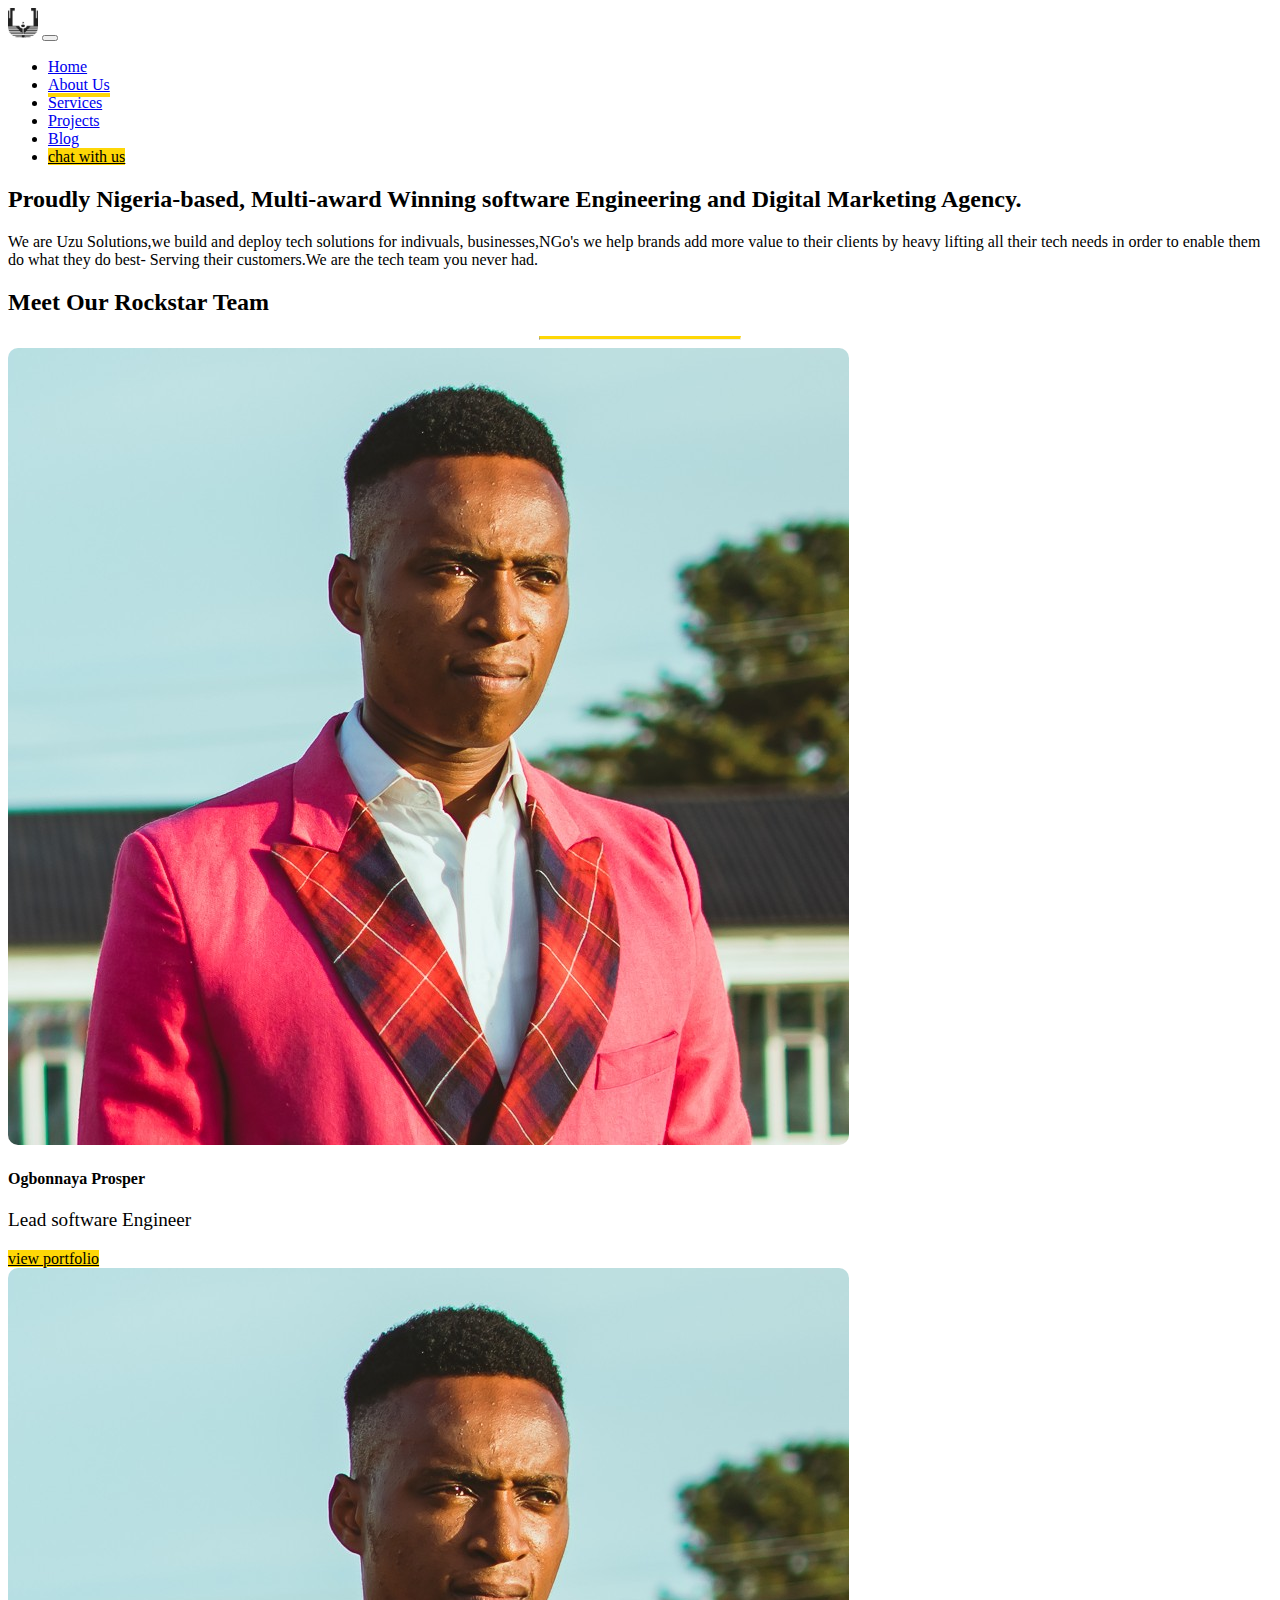
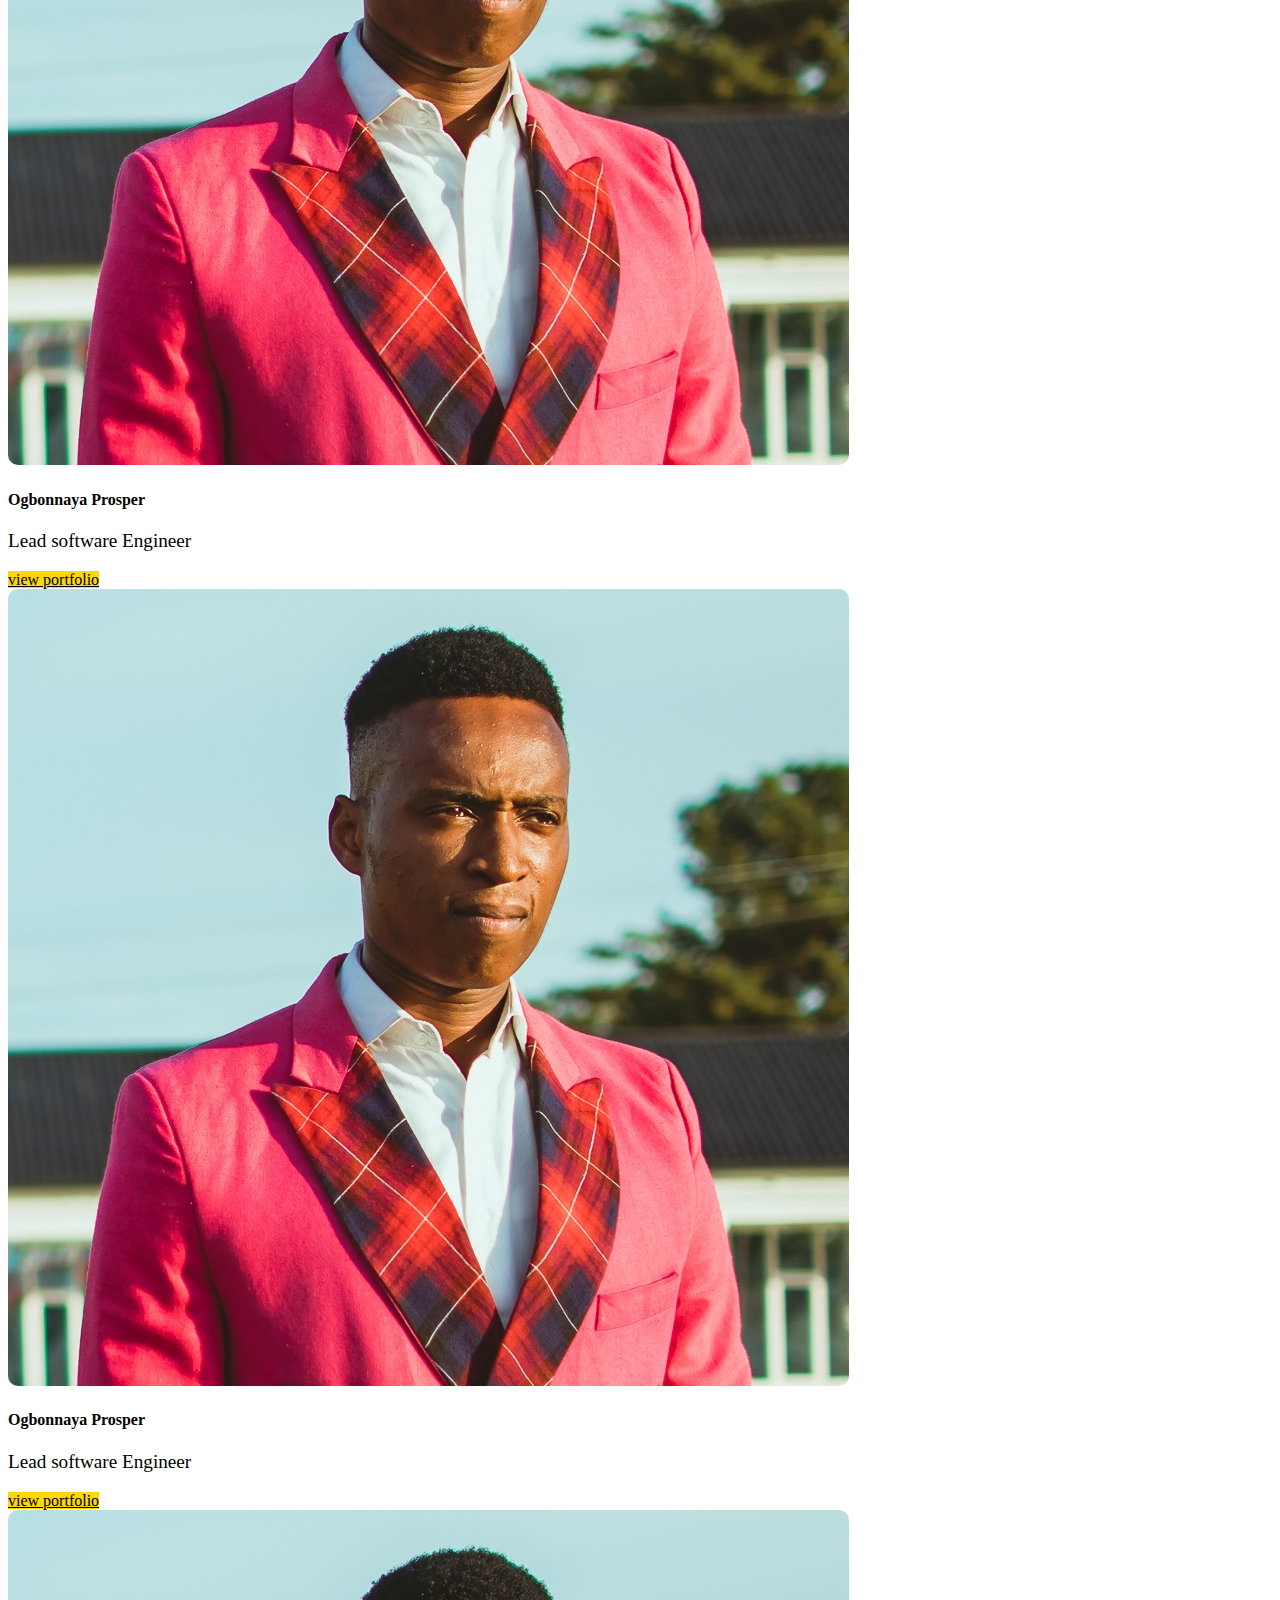
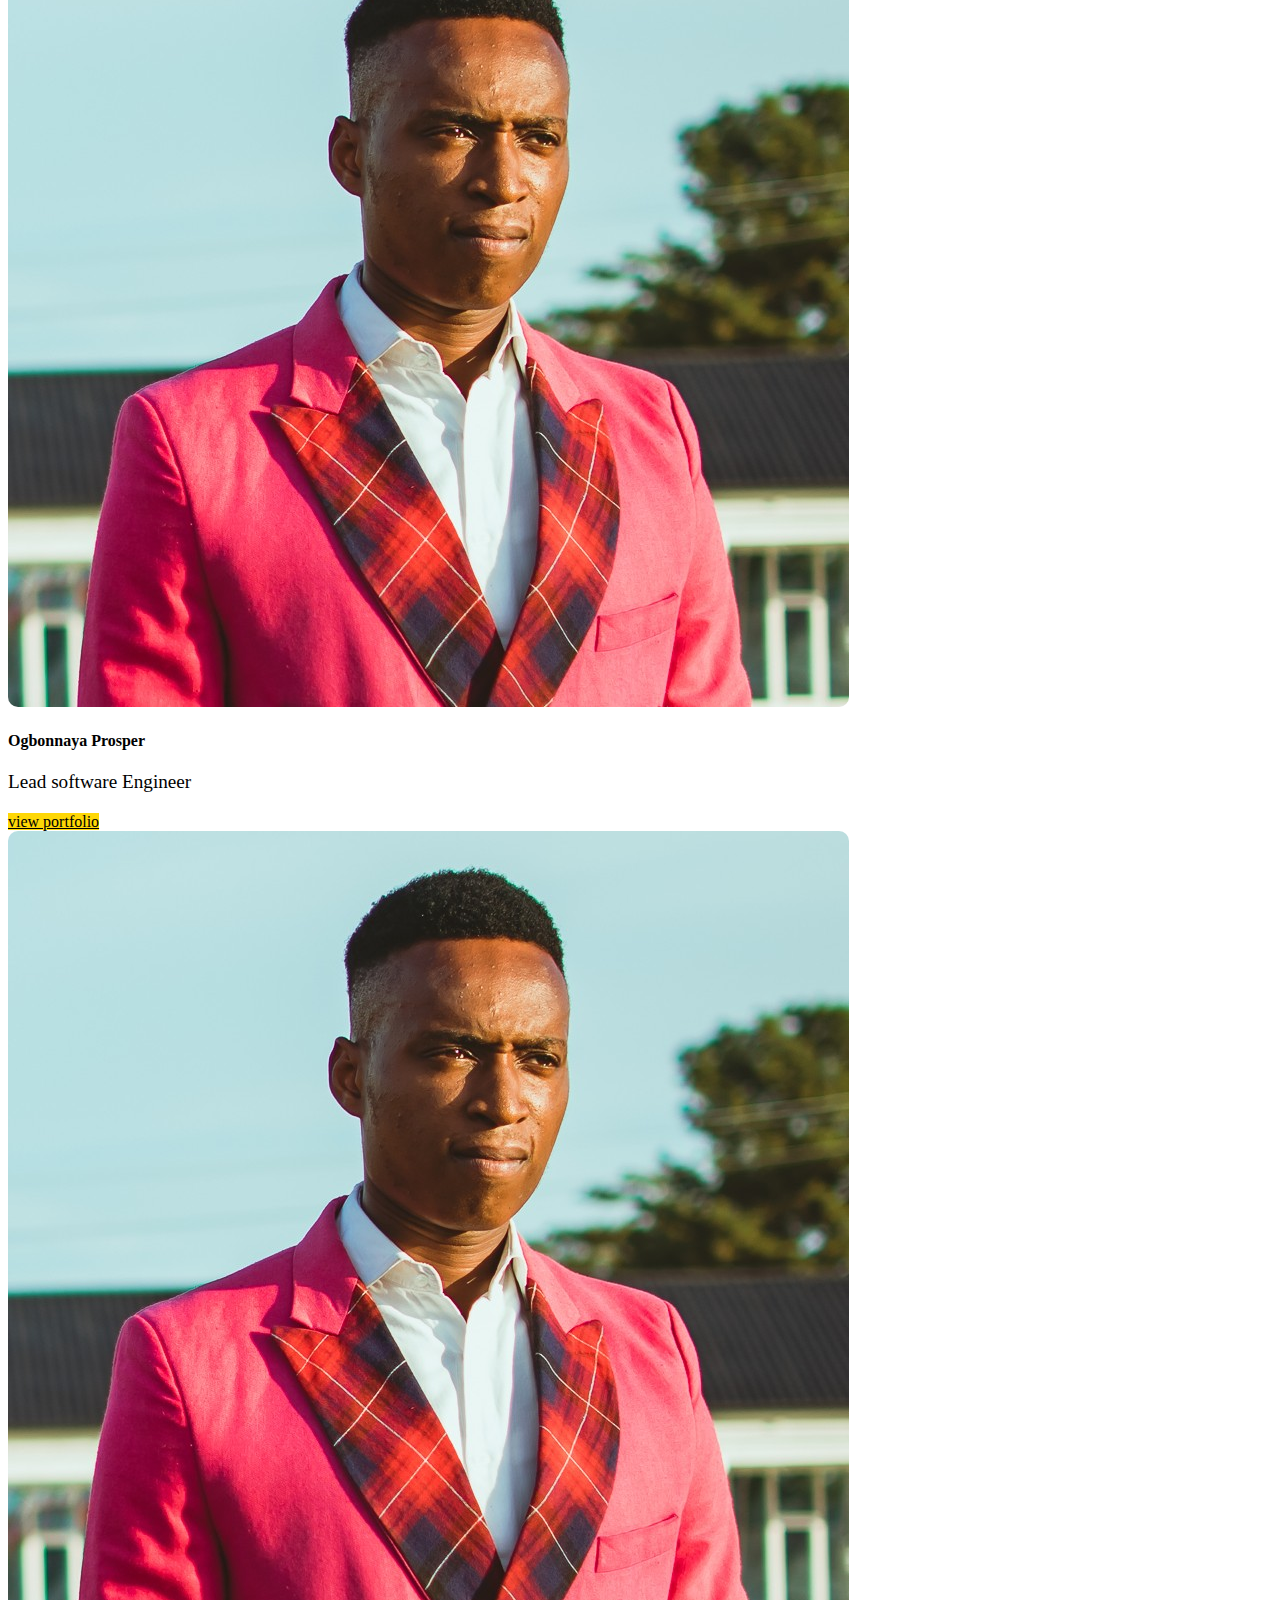
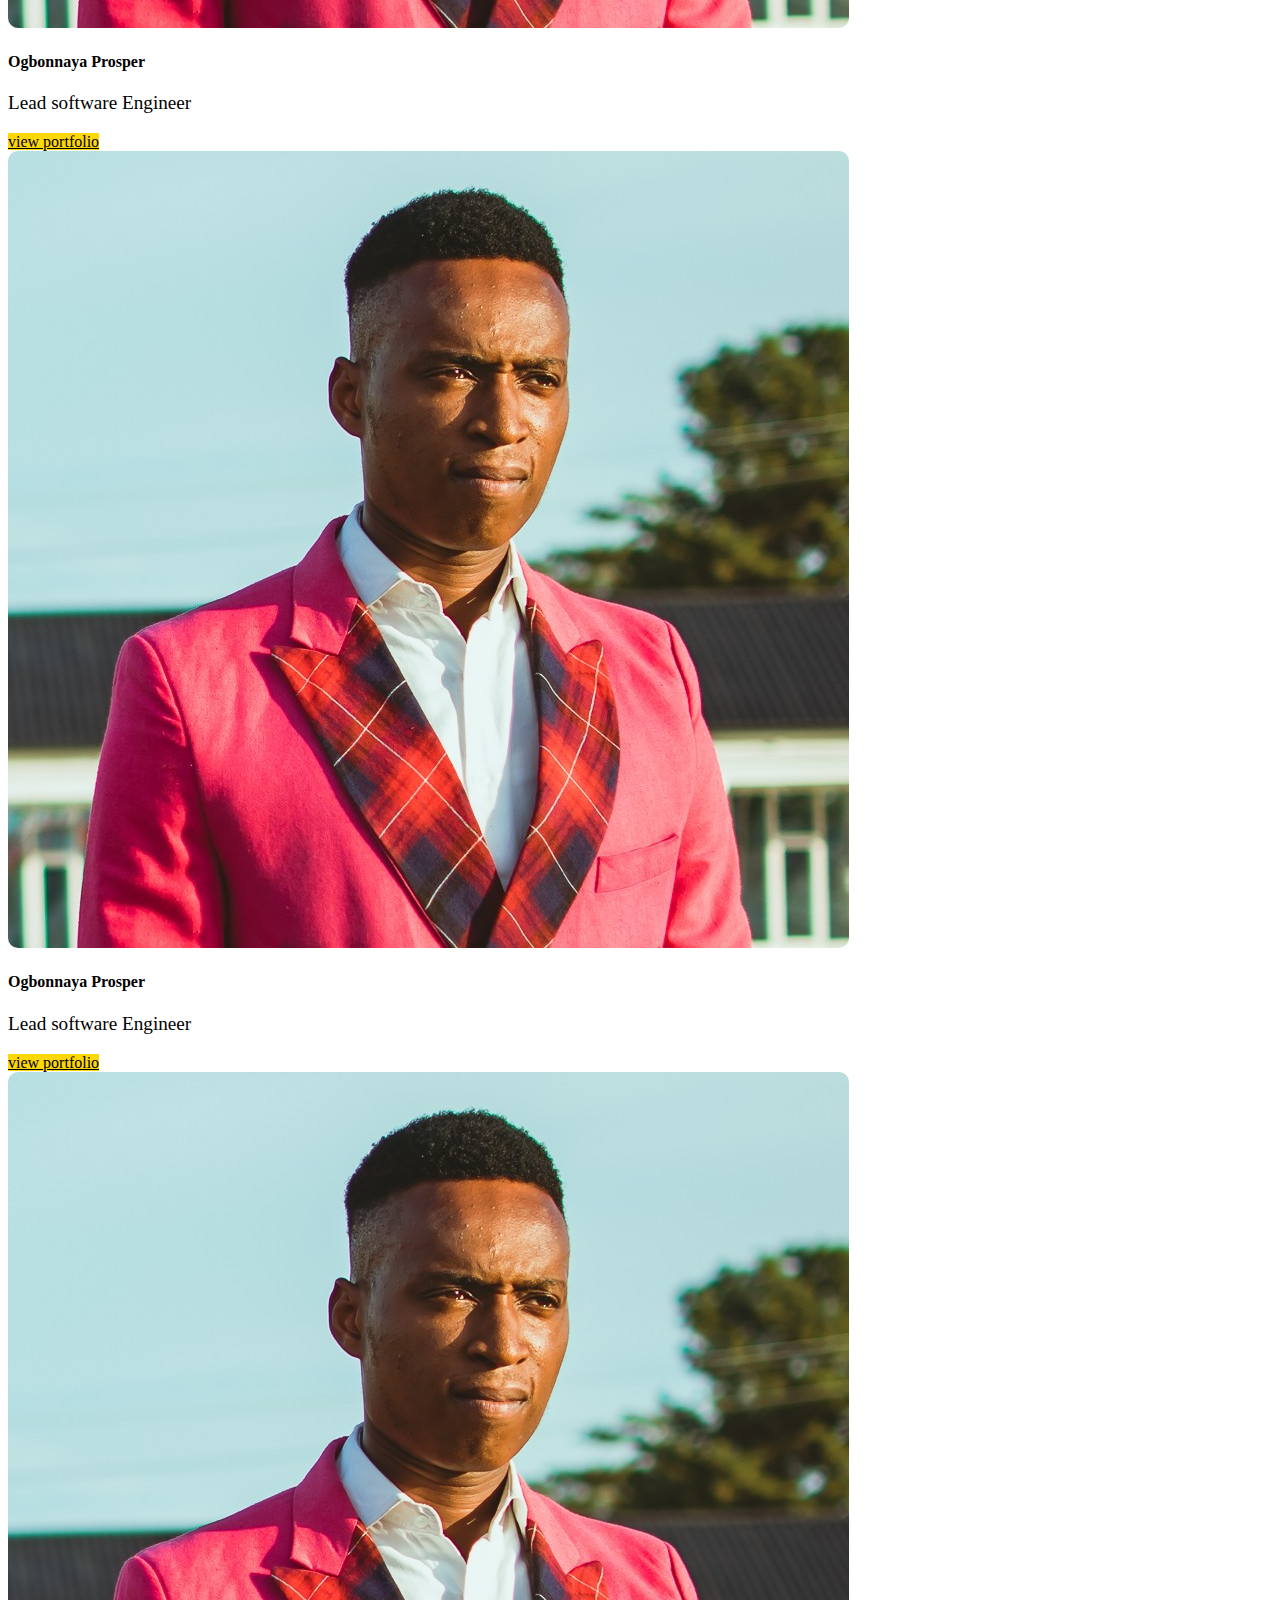
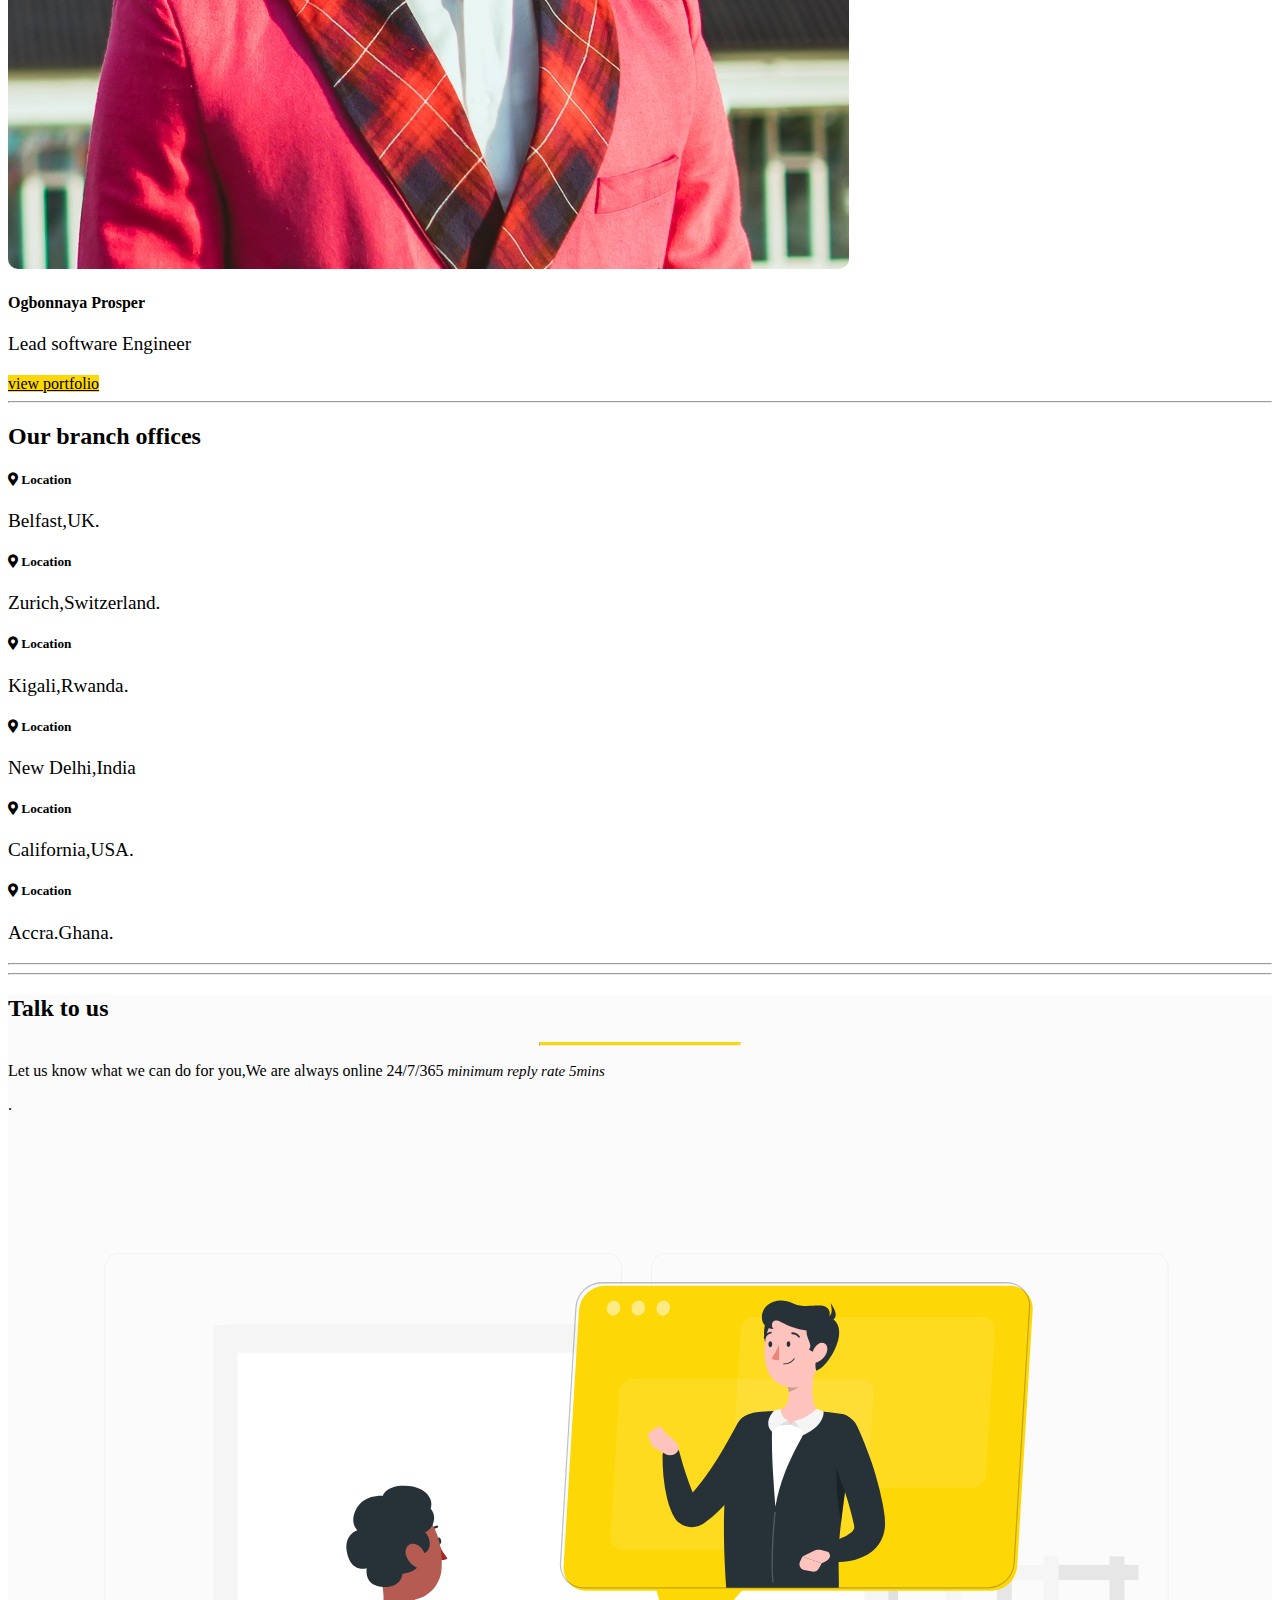
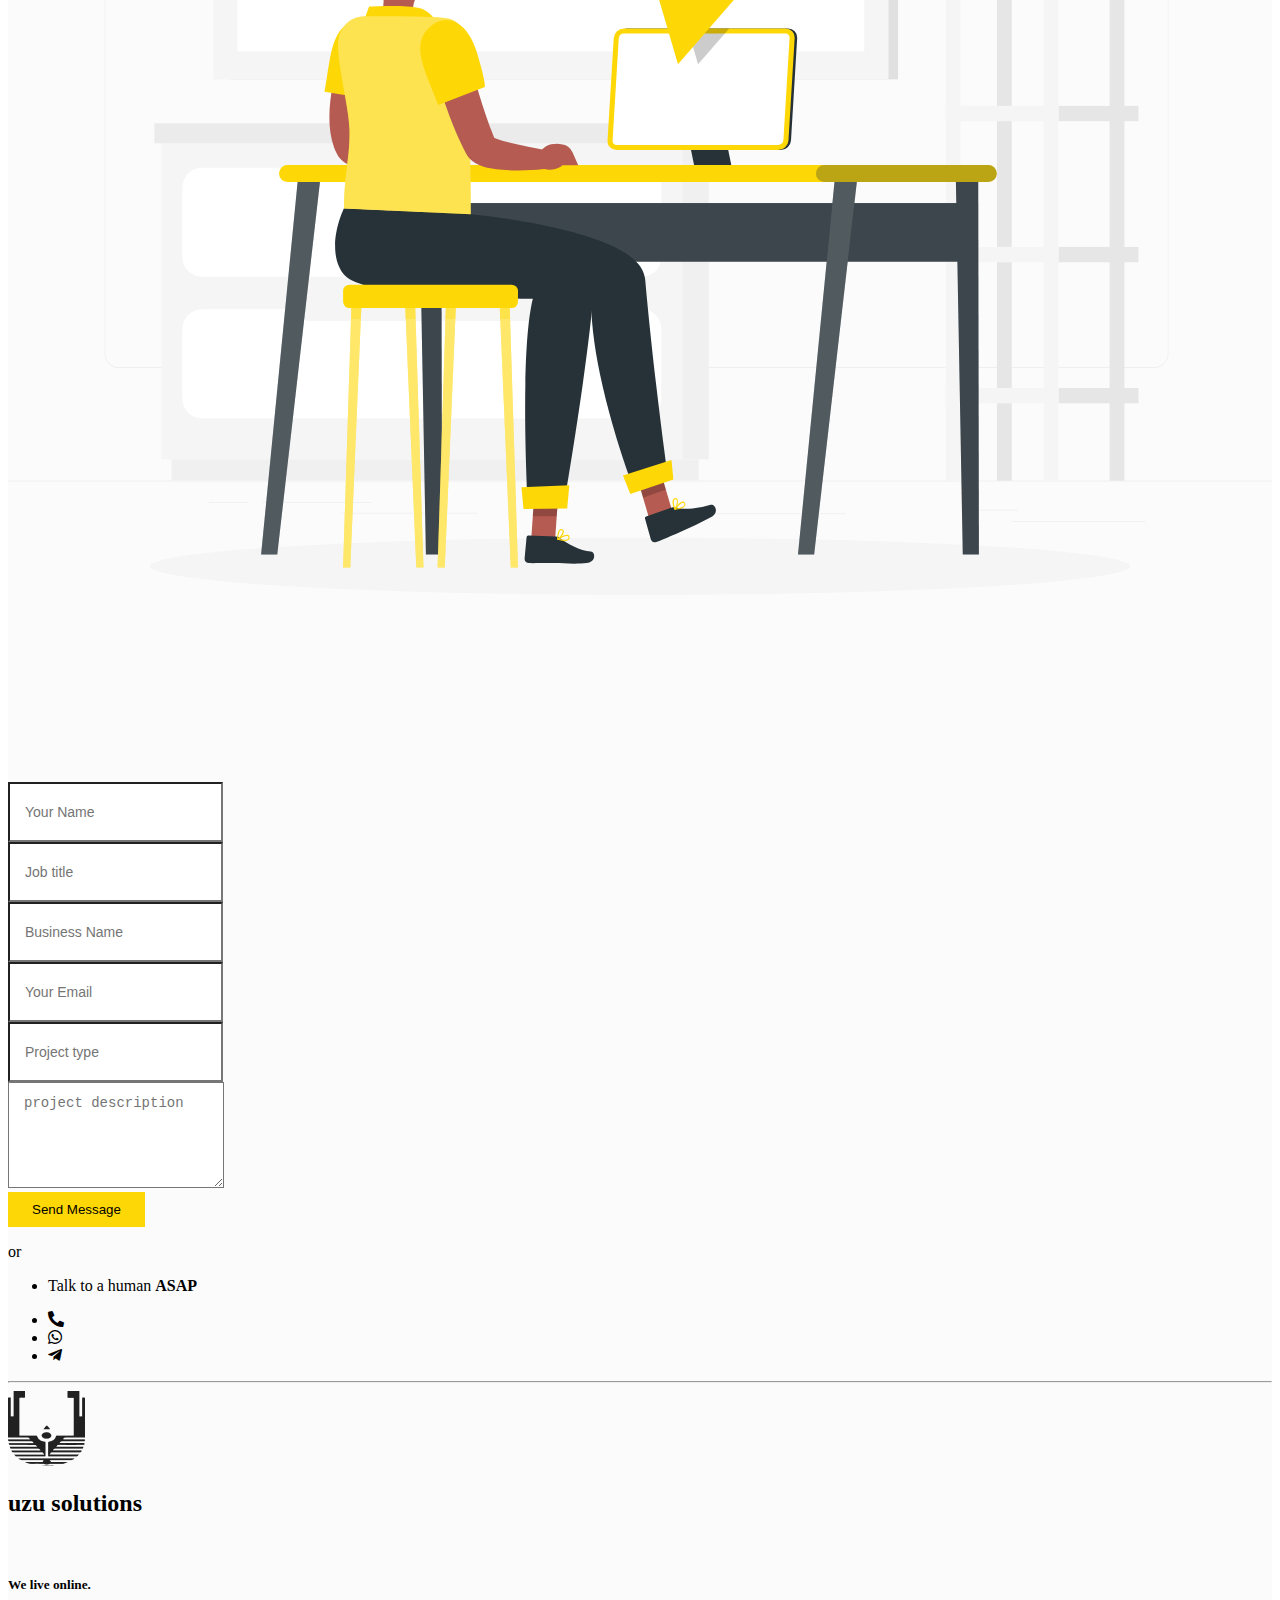
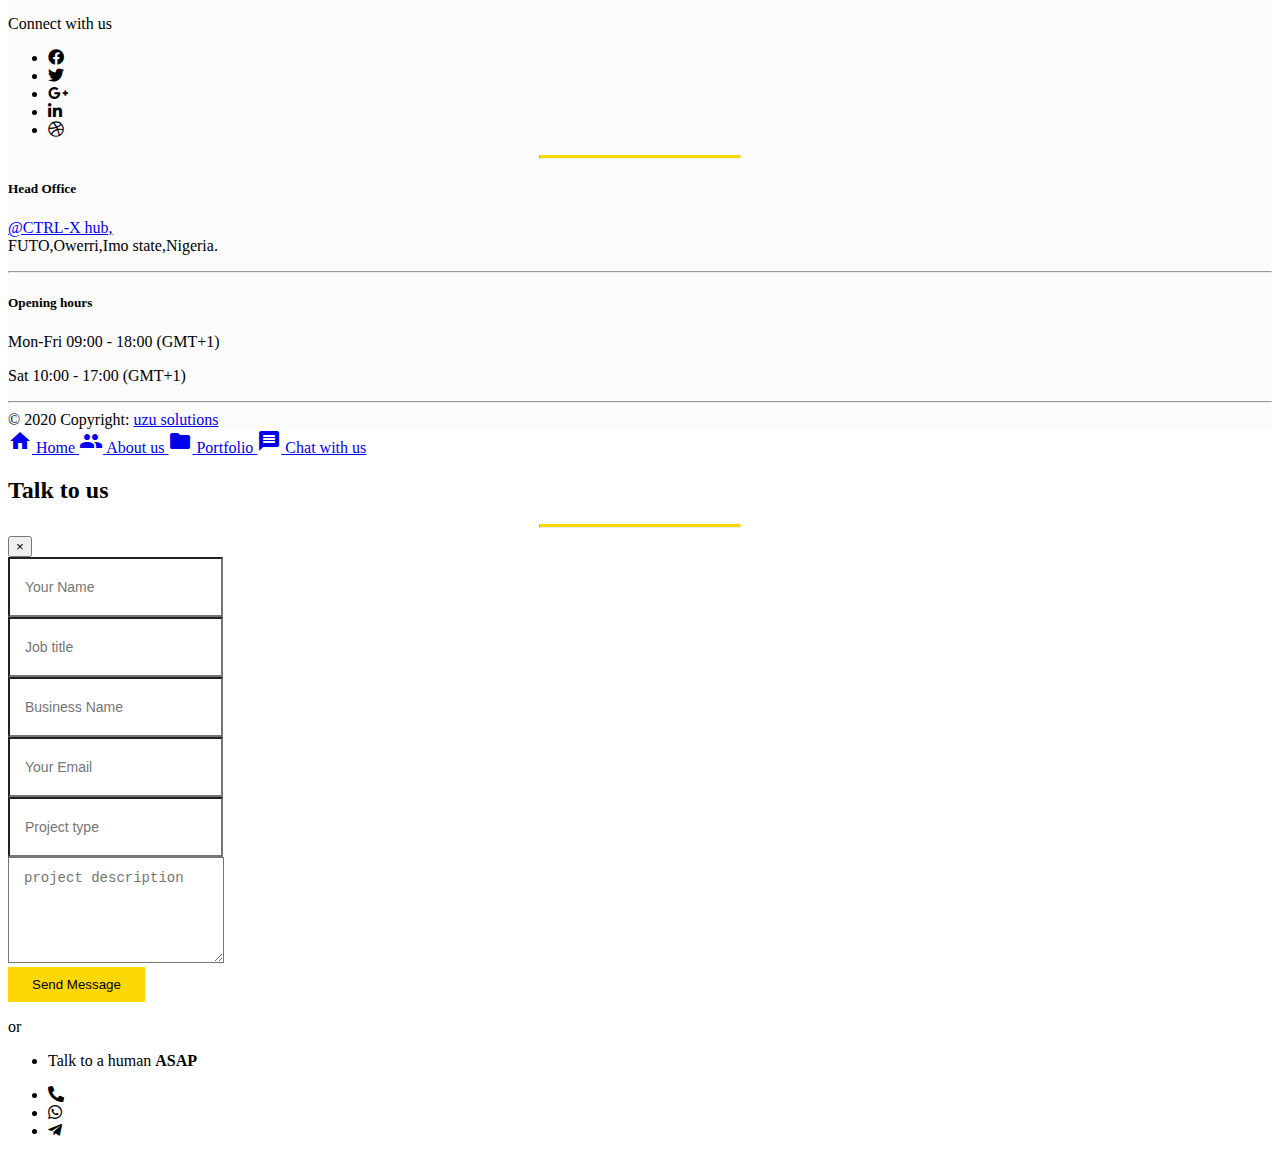
==== commit 21ea3bef: "chose blog  fine tuned footer" ====
--- a/about.html
+++ b/about.html
@@ -25,40 +25,37 @@
 
 
         <!--NAVBAR (MOBILE/DESKTOP)-->
-        <nav class="navbar navbar-expand-md navbar-light bg-light shadow  bg-white rounded fixed-top py-1">
-            <a class="navbar-brand" href="#"><img src="img/corp.png" width="30px" height="30px"></a>
-            <button class="navbar-toggler" type="button" data-toggle="collapse" data-target="#navbarNav" aria-controls="navbarNav" aria-expanded="false" aria-label="Toggle navigation">
-                <span class="navbar-toggler-icon"></span>
-            </button>
-
-            <div class="collapse navbar-collapse" id="navbarNav">
-                <ul class="navbar-nav mx-auto">
-                    <li class="nav-item">
-                        <a class="nav-link" href="index.html">Home</a>
-                    </li>
-                    <li class="nav-item">
-                        <a class="nav-link  activeItem" href="about.html">About Us</a>
-                    </li>
-                    <li class="nav-item">
-                        <a class="nav-link " href="#">Services</a>
-                    </li>
-                    <li class="nav-item">
-                        <a class="nav-link " href="products.html">Products</a>
-                    </li>
-                   <li class="nav-item">
+    <nav class="navbar navbar-expand-md navbar-light bg-light shadow  bg-white rounded  py-1 ">
+      <a class="navbar-brand" href="#"><img src="img/corp.png" width="30px" height="30px"></a>
+      <button class="navbar-toggler" type="button" data-toggle="collapse" data-target="#navbarNav"  aria-controls="navbarNav" aria-expanded="false" aria-label="Toggle navigation">
+        <span class="navbar-toggler-icon"></span>
+      </button>
+      
+      <div class="collapse navbar-collapse" id="navbarNav">
+        <ul class="navbar-nav mx-auto text-capitalizee">
+          <li class="nav-item">
+            <a class="nav-link " href="index.html">Home</a>
+          </li>
+          <li class="nav-item">
+            <a class="nav-link activeItem" href="about.html">About Us</a>
+          </li>
+          <li class="nav-item">
+            <a class="nav-link " href="index.html#services">Services</a>
+          </li>
+          <li class="nav-item">
+            <a class="nav-link " href="projects.html">Projects</a>
+          </li>
+             
+            <li class="nav-item">
                         <a class="nav-link  " href="blog.html">Blog</a>
                     </li>
-            <li class="nav-item">
-                        <a class="nav-link  " href="blog2.html">Blog2</a>
-                    </li>
-                    <li class="nav-item">
-                        <a class="nav-link bg-yellow " href="" data-toggle="modal" data-target="#modalRegisterForm">Chat with us</a>
-                    </li>
-                </ul>
-            </div>
-        </nav>
-
-
+          <li class="nav-item">
+            <a class="nav-link  bg-yellow" href="#"  data-toggle="modal" data-target="#modalRegisterForm">chat with us</a>
+             
+          </li>
+        </ul>
+      </div>
+    </nav>
 
 
 
@@ -488,7 +485,7 @@
       
        <hr class="w-100 footer-divide">
 
-
+    <!-- Footer -->
 <footer class=" pt-4 pb-5 mb-3">
     
     
@@ -614,7 +611,15 @@
   <!-- Footer Links -->
   <div class="container text-center text-md-left">
     <div class=""></div>  
- <h5 class="font-weight-bold text-uppercase text-center mt-3 mb-4">Uzu Solutions</h5>
+ 
+        <!--start footer section-->
+        <section class="mt-5 mx-auto">
+             <div class="container  text-center w-50">
+                 <img class="img-fluid" src="img/corp.png">
+                <h2 class="py-3 text-capitalize">uzu solutions</h2>
+            </div>
+            
+        </section>
     <!-- Grid row -->
     <div class="row ">
 
@@ -707,7 +712,7 @@
   <!-- Copyright -->
 
 </footer>
-        <!-- Footer -->
+<!-- Footer -->
 
 
 
@@ -788,9 +793,9 @@
           <span aria-hidden="true">&times;</span>
         </button>
       </div>
-      <div class="modal-body mx-3">
+      <div class="modal-body  mx-1">
           
-                        <div class="col-md-5 mx-auto my-auto ">
+                        <div class="col-md-12 mx-auto my-auto ">
                         <div class="d-flex flex-column align-items-center">
                        
                        
--- a/css/index.css
+++ b/css/index.css
@@ -343,7 +343,9 @@
 NAVBAR
 ------------------------------------------
 */
-
+#nav.second {
+    background: #fff;
+}
 .navbar-nav > .nav-item{
   margin-right:10px;
   font-size: 16px;
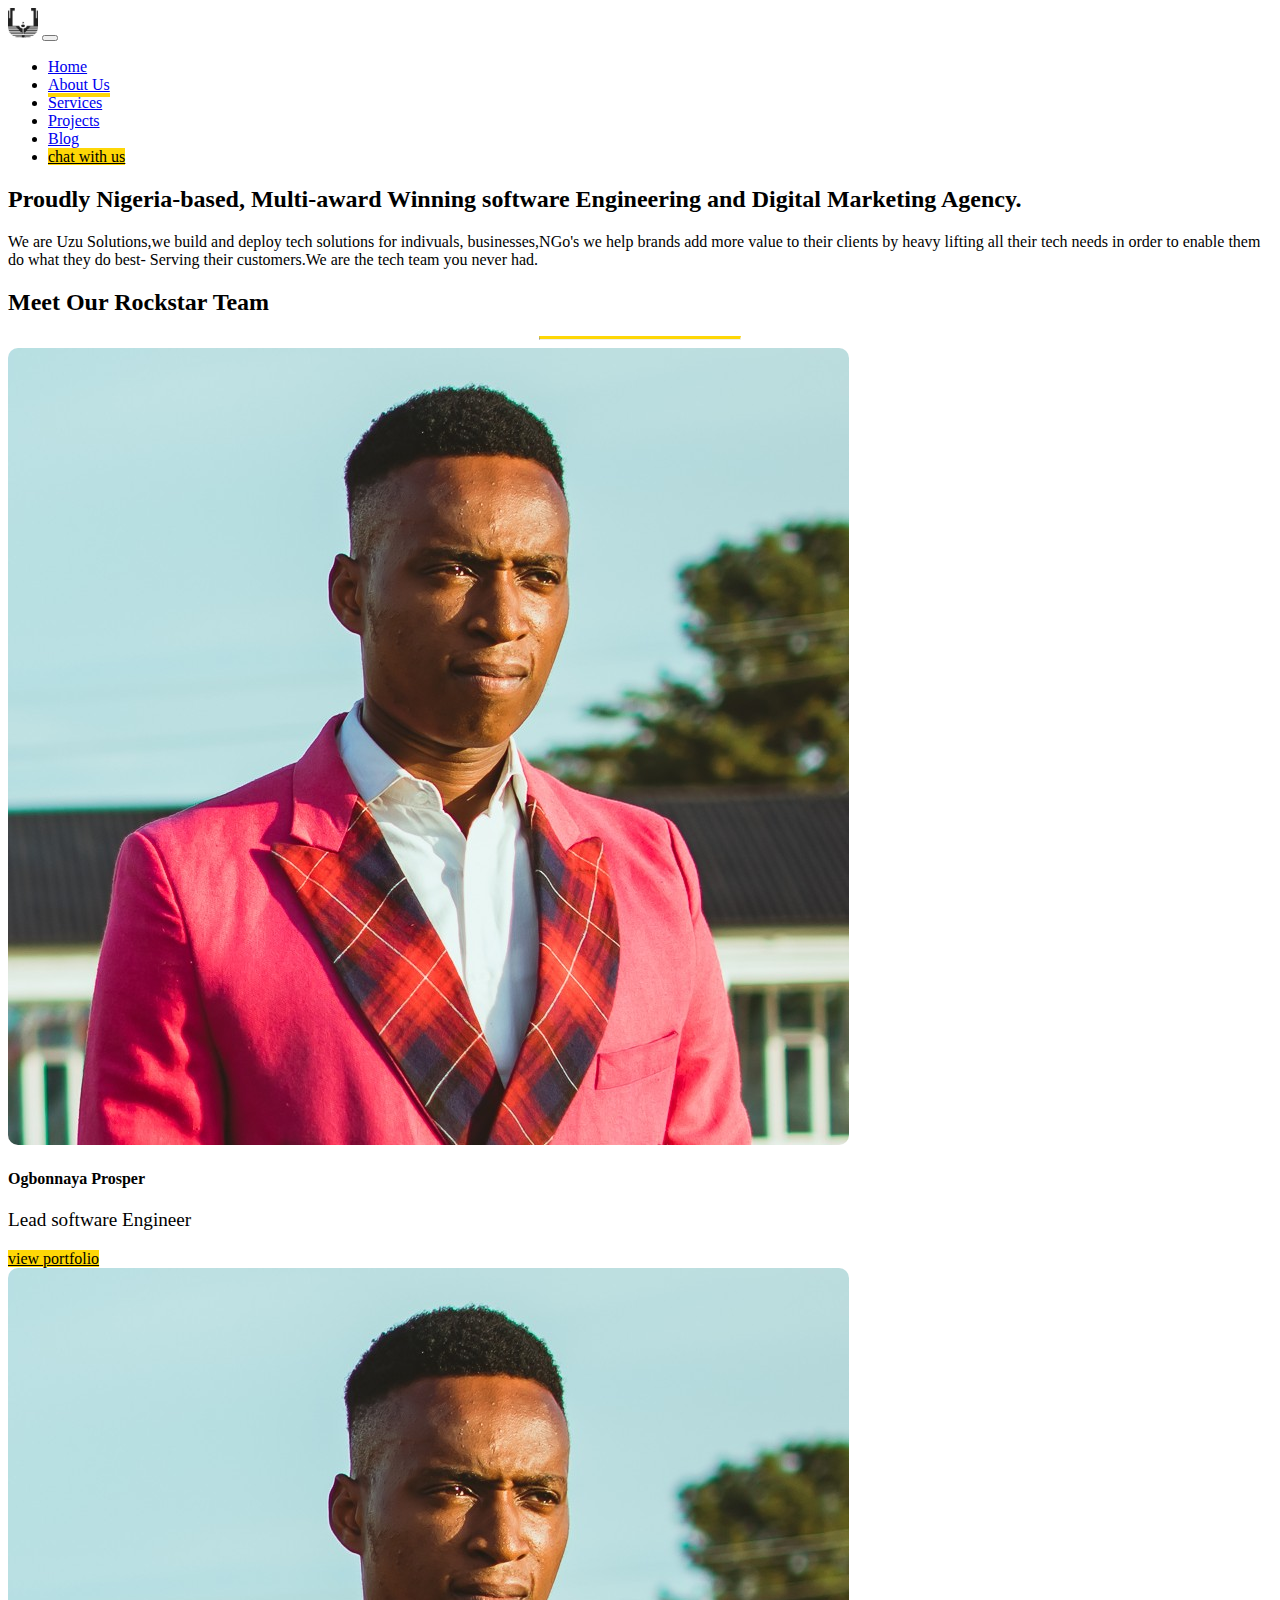
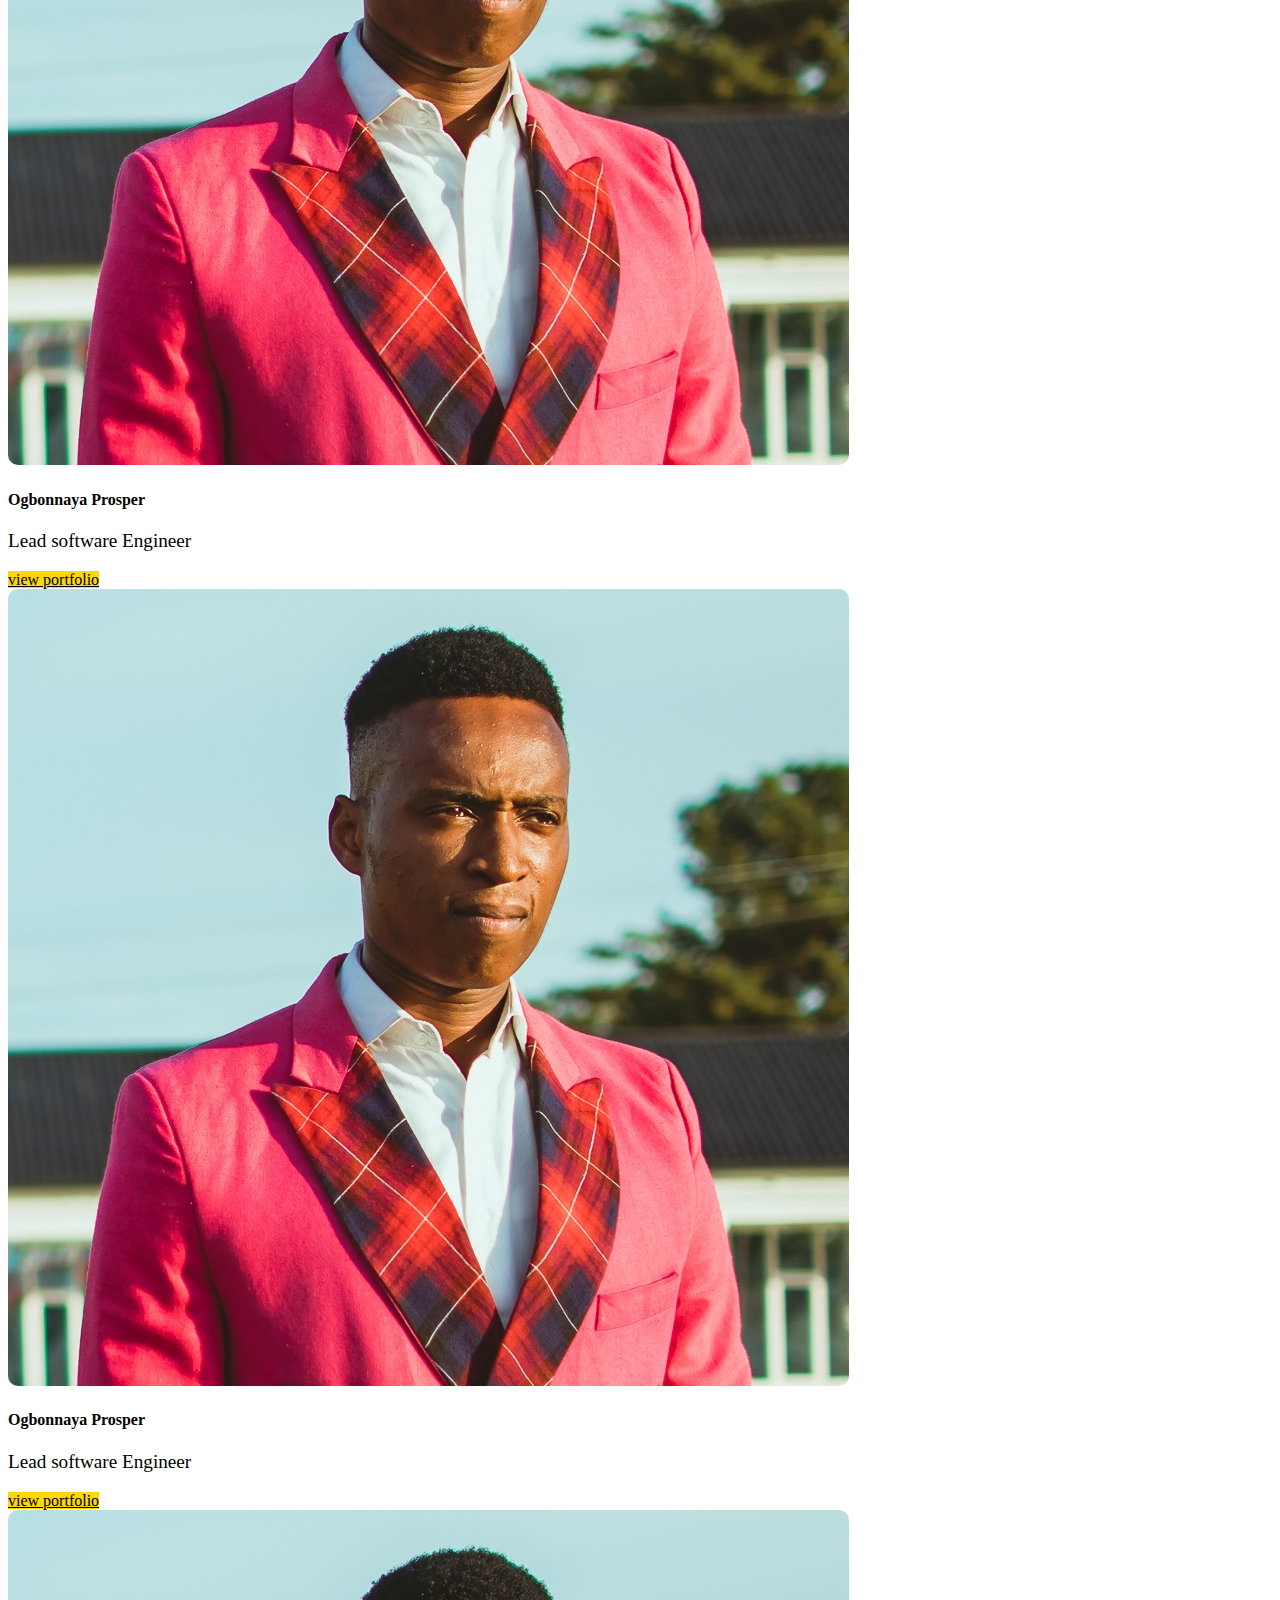
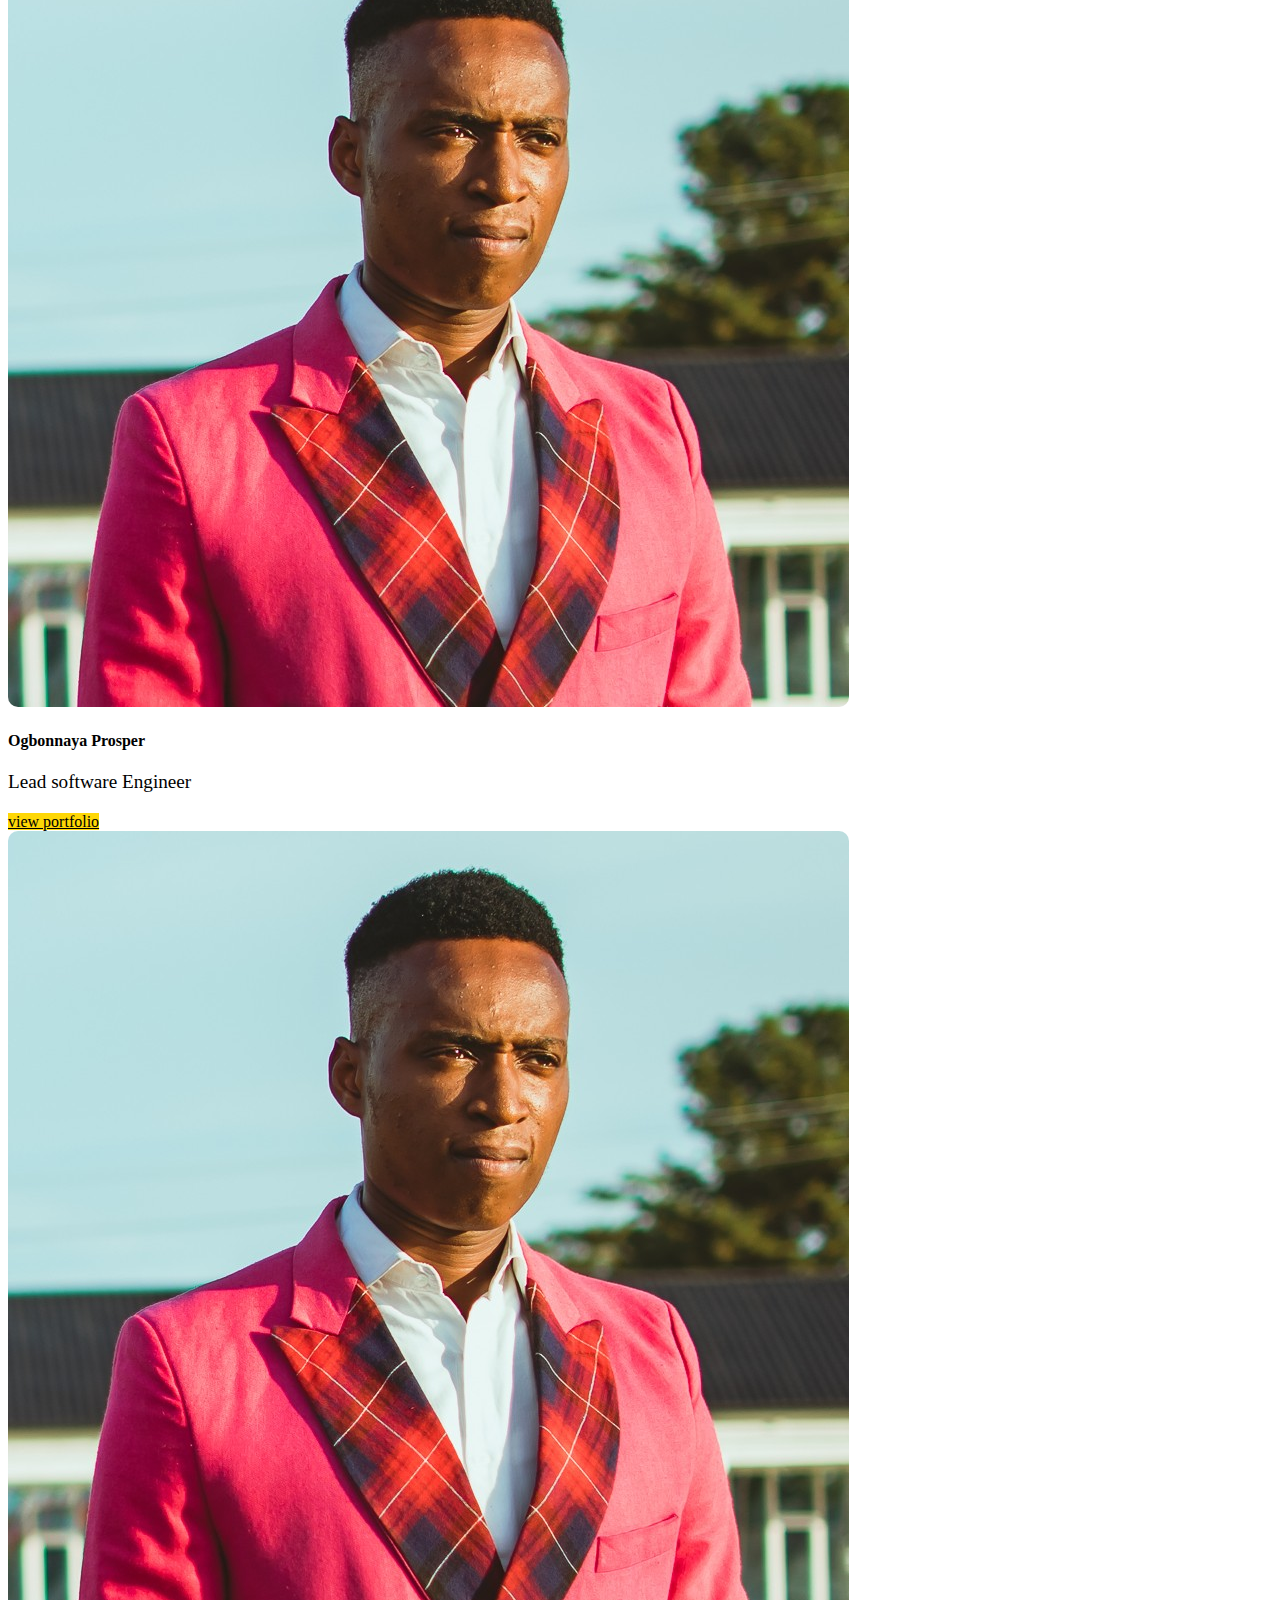
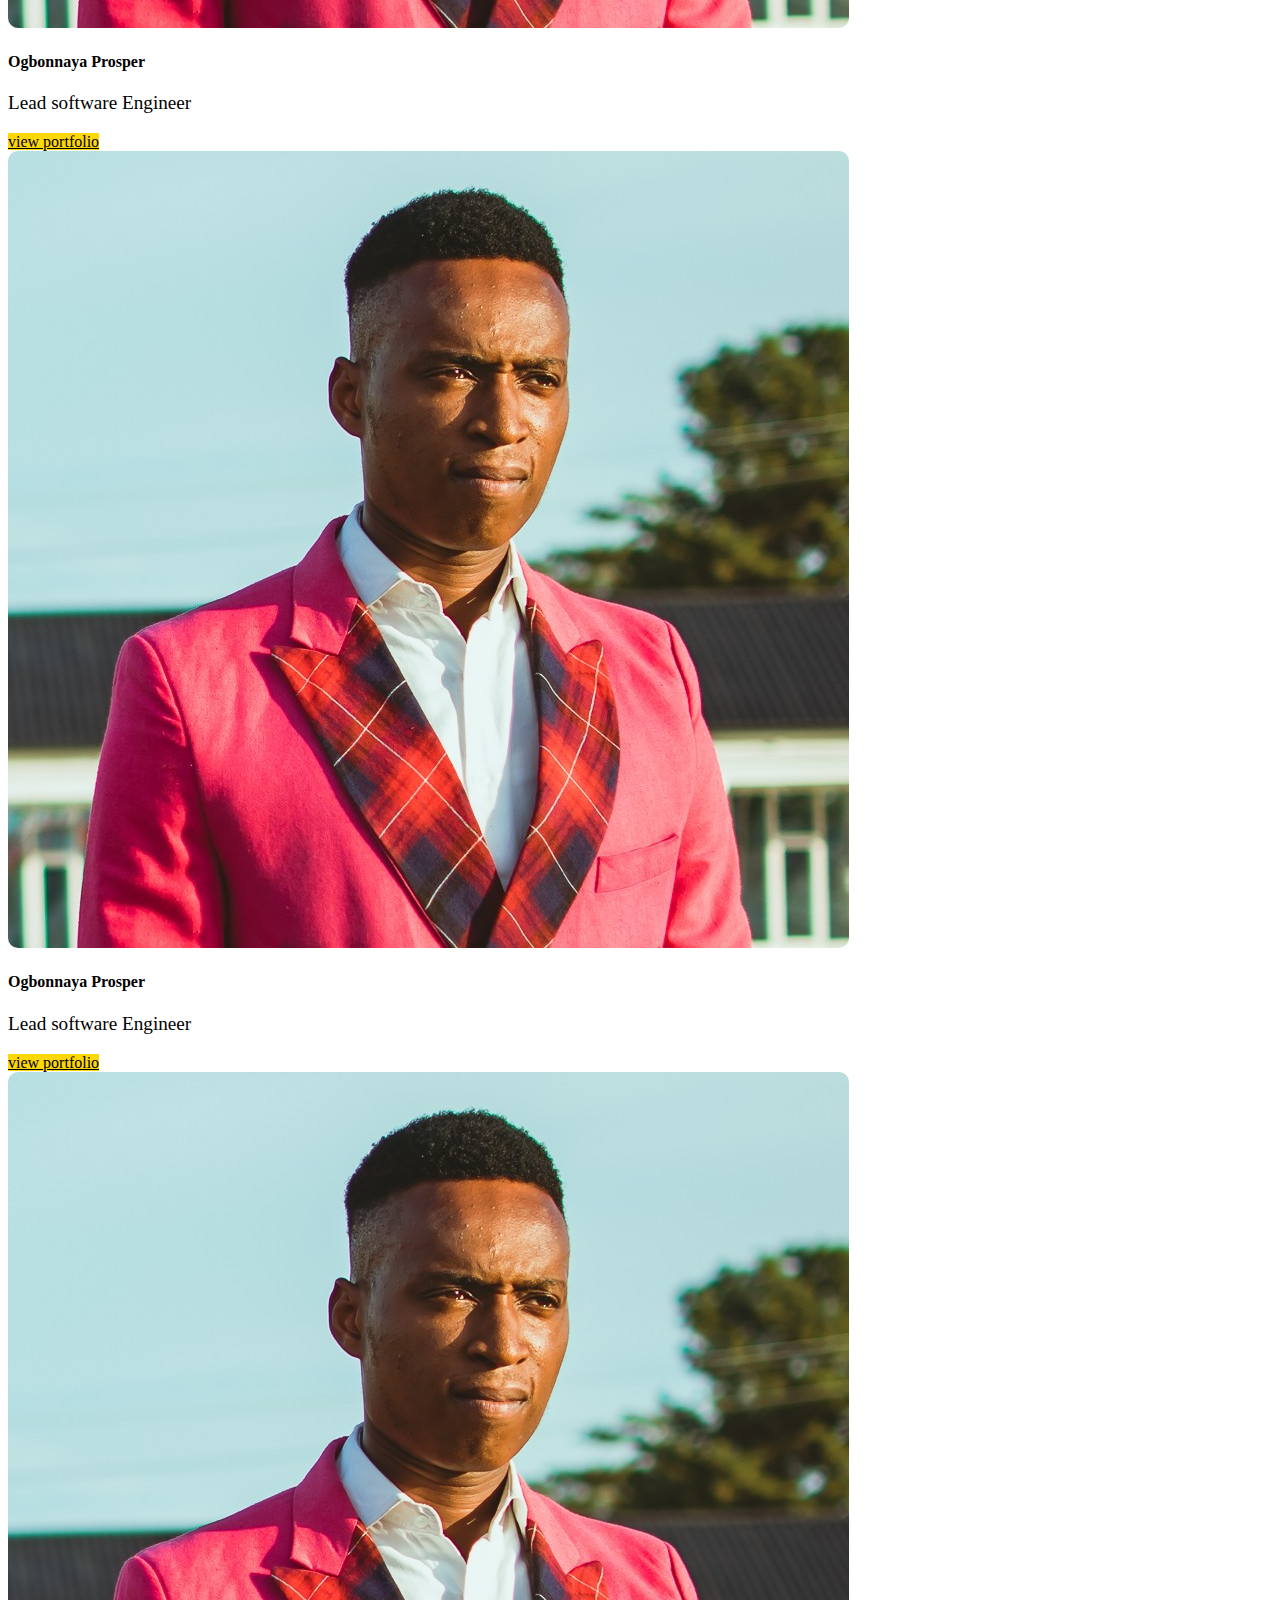
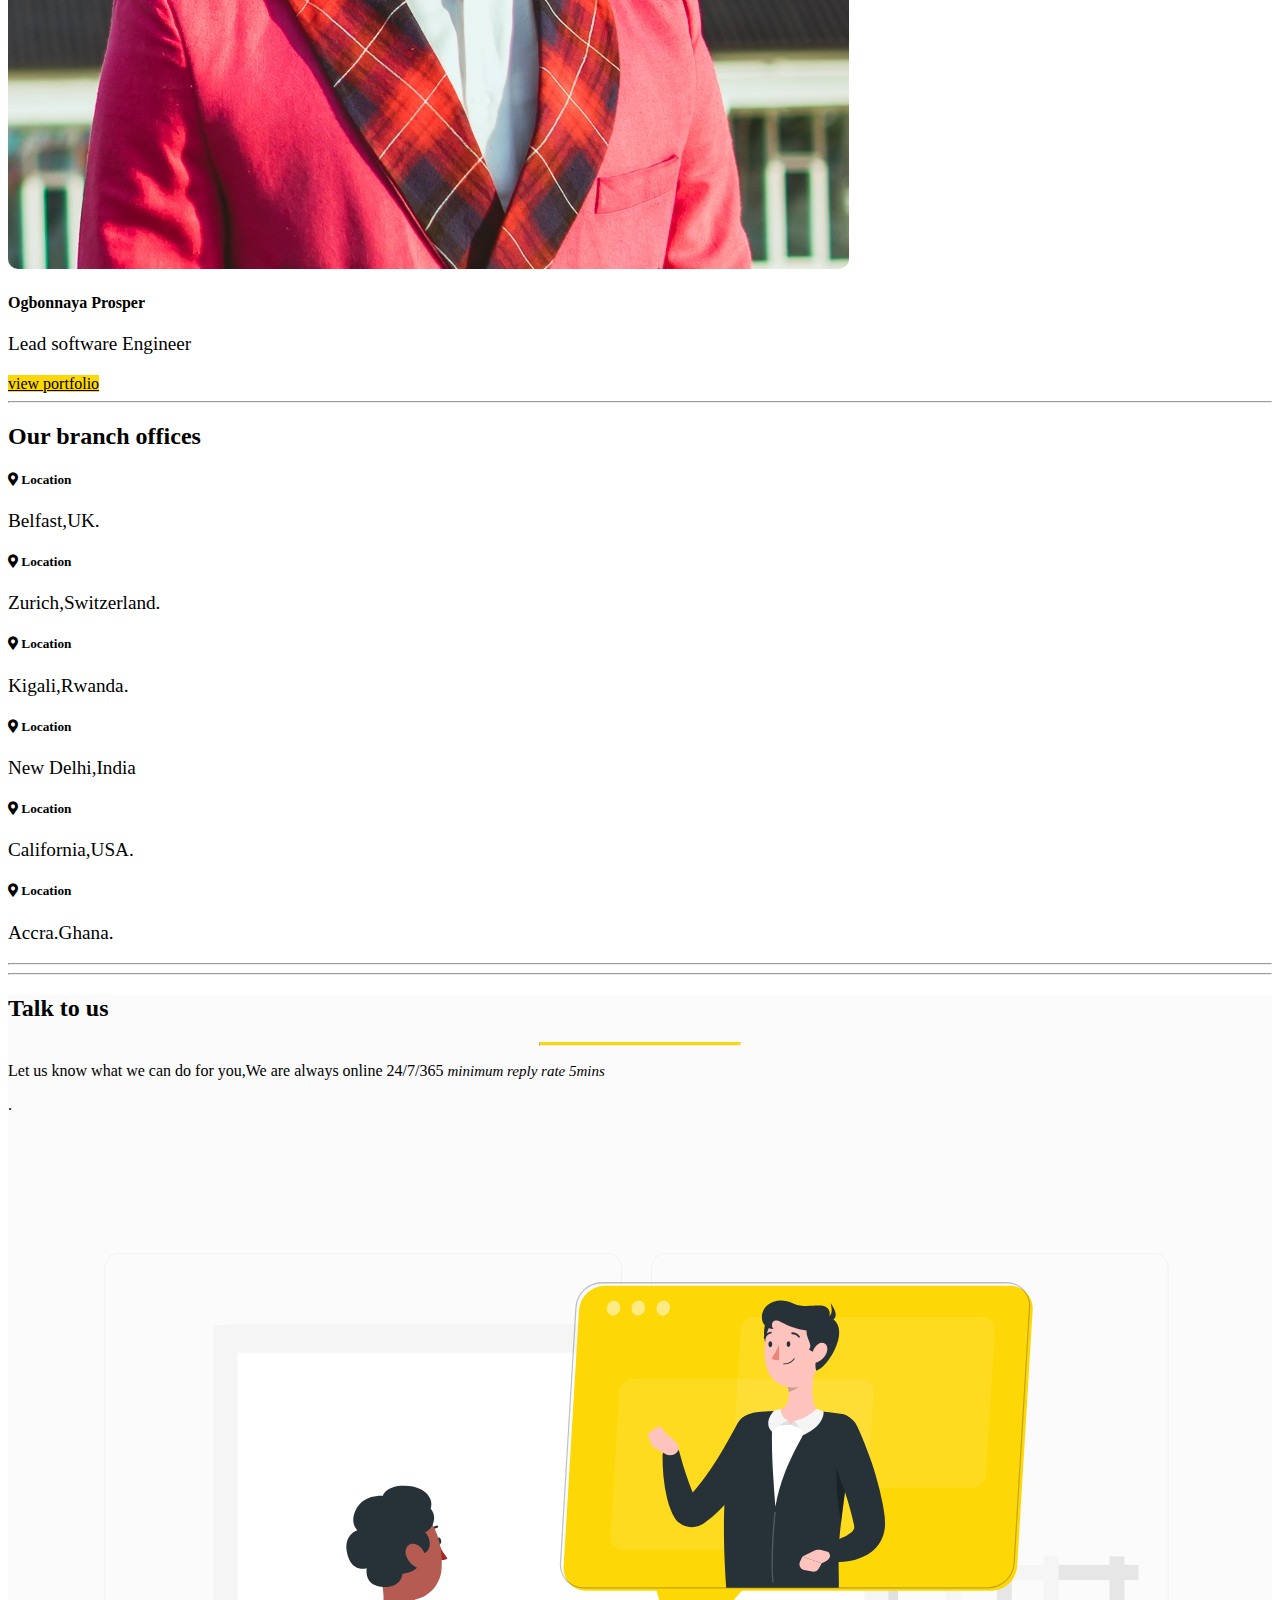
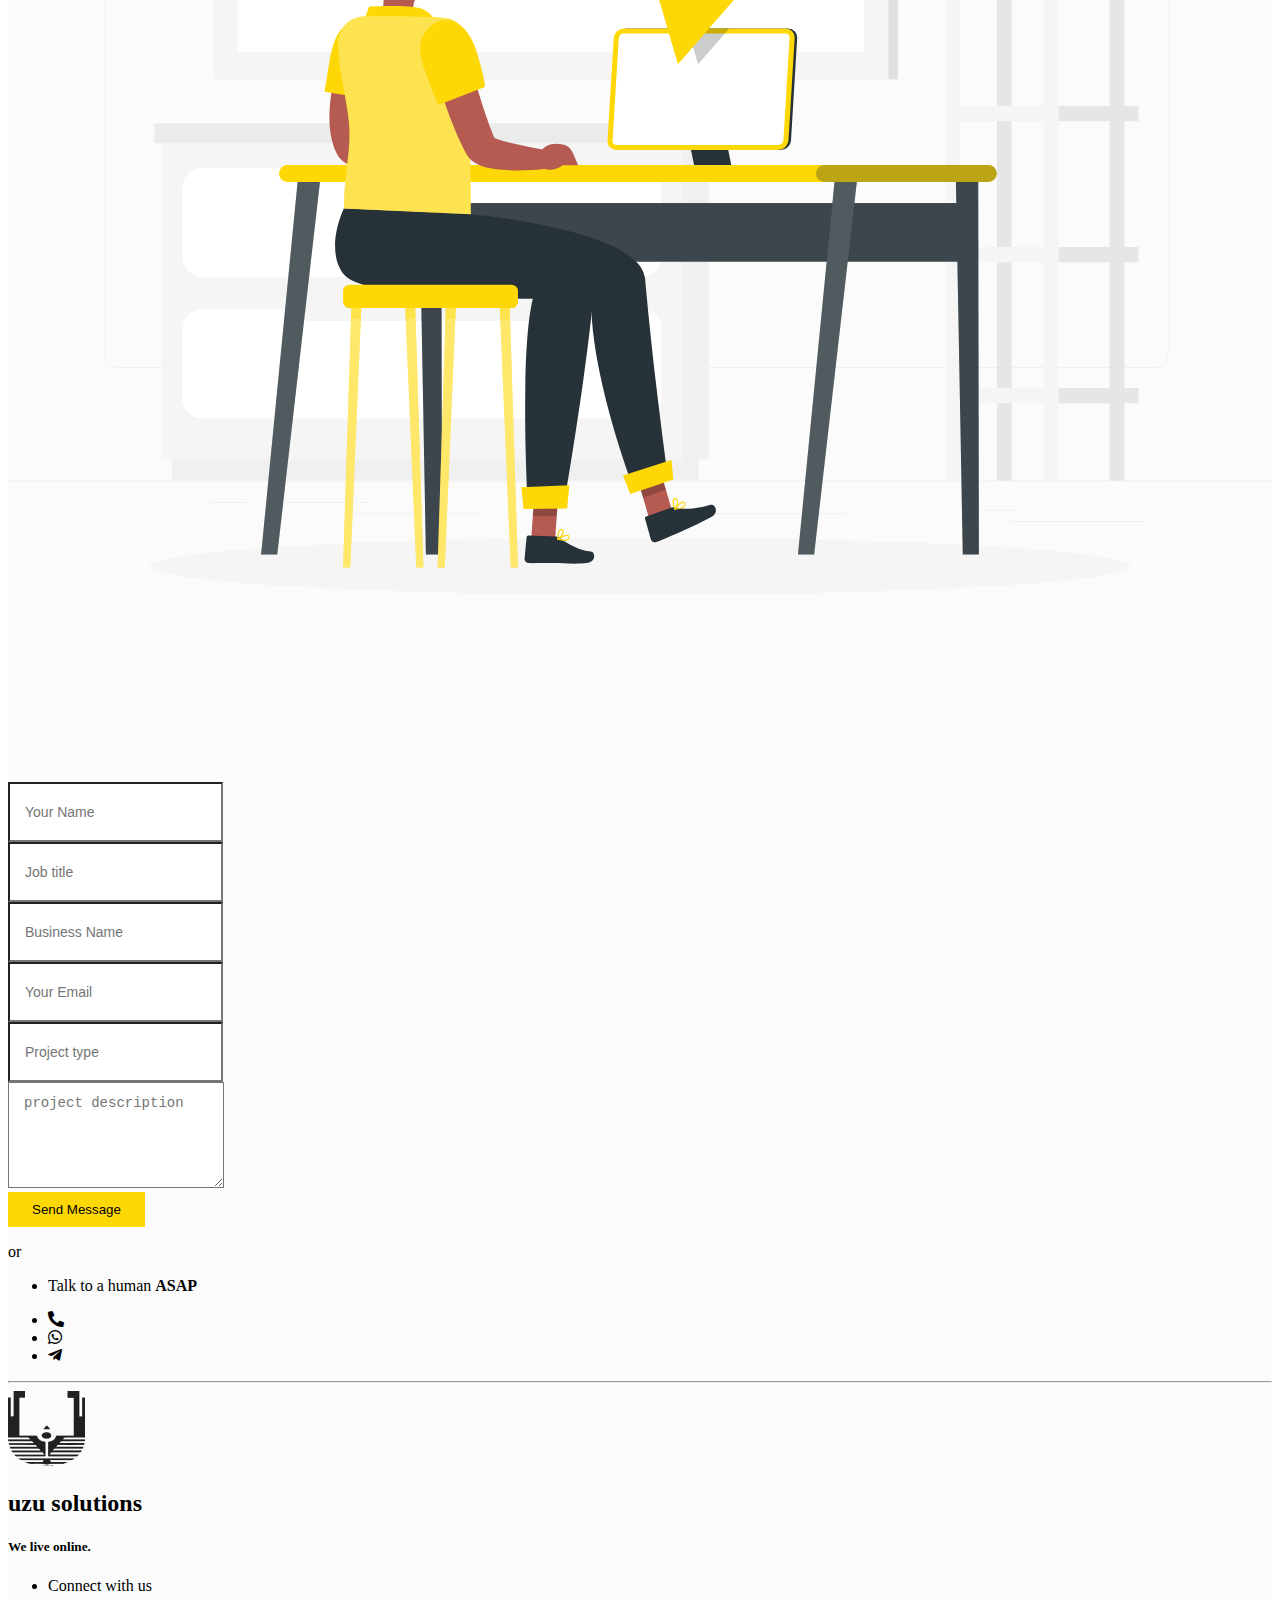
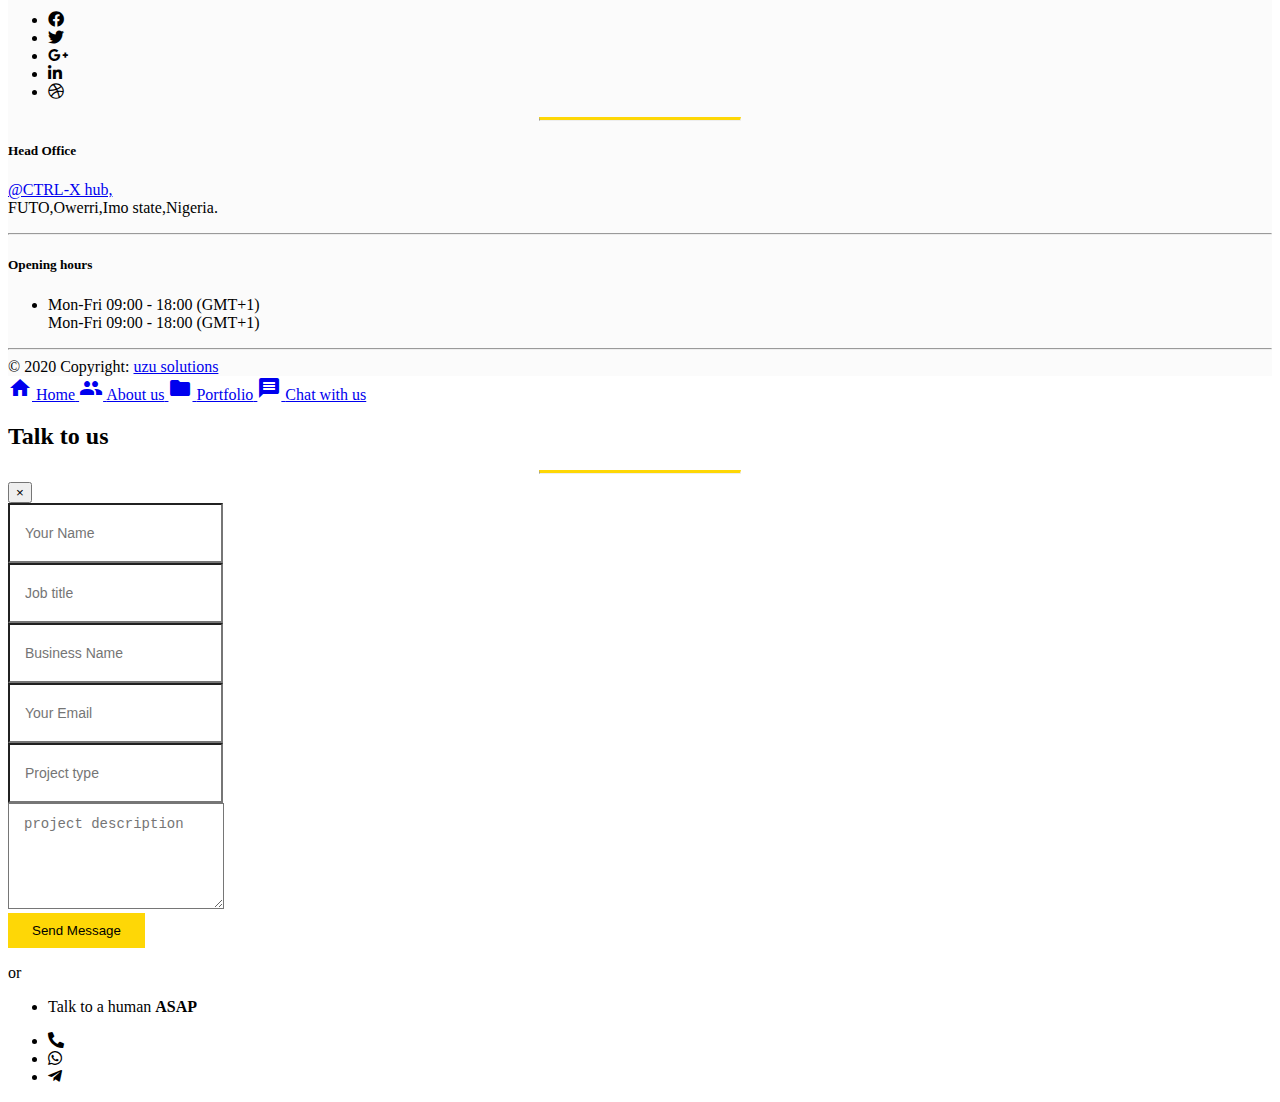
==== commit 1c59258c: "fine tuned footer" ====
--- a/about.html
+++ b/about.html
@@ -486,6 +486,7 @@
        <hr class="w-100 footer-divide">
 
     <!-- Footer -->
+    <!-- Footer -->
 <footer class=" pt-4 pb-5 mb-3">
     
     
@@ -616,23 +617,25 @@
         <section class="mt-5 mx-auto">
              <div class="container  text-center w-50">
                  <img class="img-fluid" src="img/corp.png">
-                <h2 class="py-3 text-capitalize">uzu solutions</h2>
+                <h2 class="pt-3 pb-5 mb-5 text-capitalize">uzu solutions</h2>
             </div>
             
         </section>
     <!-- Grid row -->
-    <div class="row ">
+    <div class="row mt-3 ">
 
       <!-- Grid column -->
       <div class="col-md-4 mx-auto">
-
-        <!-- Content -->
+          
+        <h5 class="">We live online.</h5>
        
-         <img> <h5 class="">We live online.</h5>
-        <p>Connect with us</p>
+<ul class="list-unstyled mt-0 pt-0 ">
+       <li class="pt-0">
+       <p class="pb-0 mb-1">Connect with us</p>
+    </li>
  <!-- Social buttons -->
-  <ul class="list-unstyled list-inline ">
-    <li class="list-inline-item">
+  
+    <li class="list-inline-item pt-0">
       <a class="btn-floating btn-fb mx-1">
         <i class="fab fa-facebook-f"> </i>
       </a>
@@ -670,7 +673,7 @@
 
         <!-- Links -->
        
-      <h5 class=" text-capitalize mt-3 mb-2"> <i class="pt-4 pb-3"></i>Head Office</h5>
+      <h5 class=" text-capitalize mb-2">Head Office</h5>
       <p><a class="" href="#">@CTRL-X hub,</a><br> 
         FUTO,Owerri,Imo state,Nigeria.</p> 
          
@@ -686,10 +689,9 @@
 
         <!-- Links -->
         
-          <h5 class=" text-capitalize mt-3 mb-2"> <i class="pt-4 pb-3"></i>Opening hours</h5>
-         
-          <p>Mon-Fri 09:00 - 18:00 (GMT+1)</p> 
-         <p>Sat 10:00 - 17:00 (GMT+1)</p> 
+          <h5 class=" text-capitalize">Opening hours</h5>
+         <ul class="list-unstyled"><li><p>Mon-Fri 09:00 - 18:00 (GMT+1)<br>Mon-Fri 09:00 - 18:00 (GMT+1)</p></li></ul>
+           
 
 
         </div>
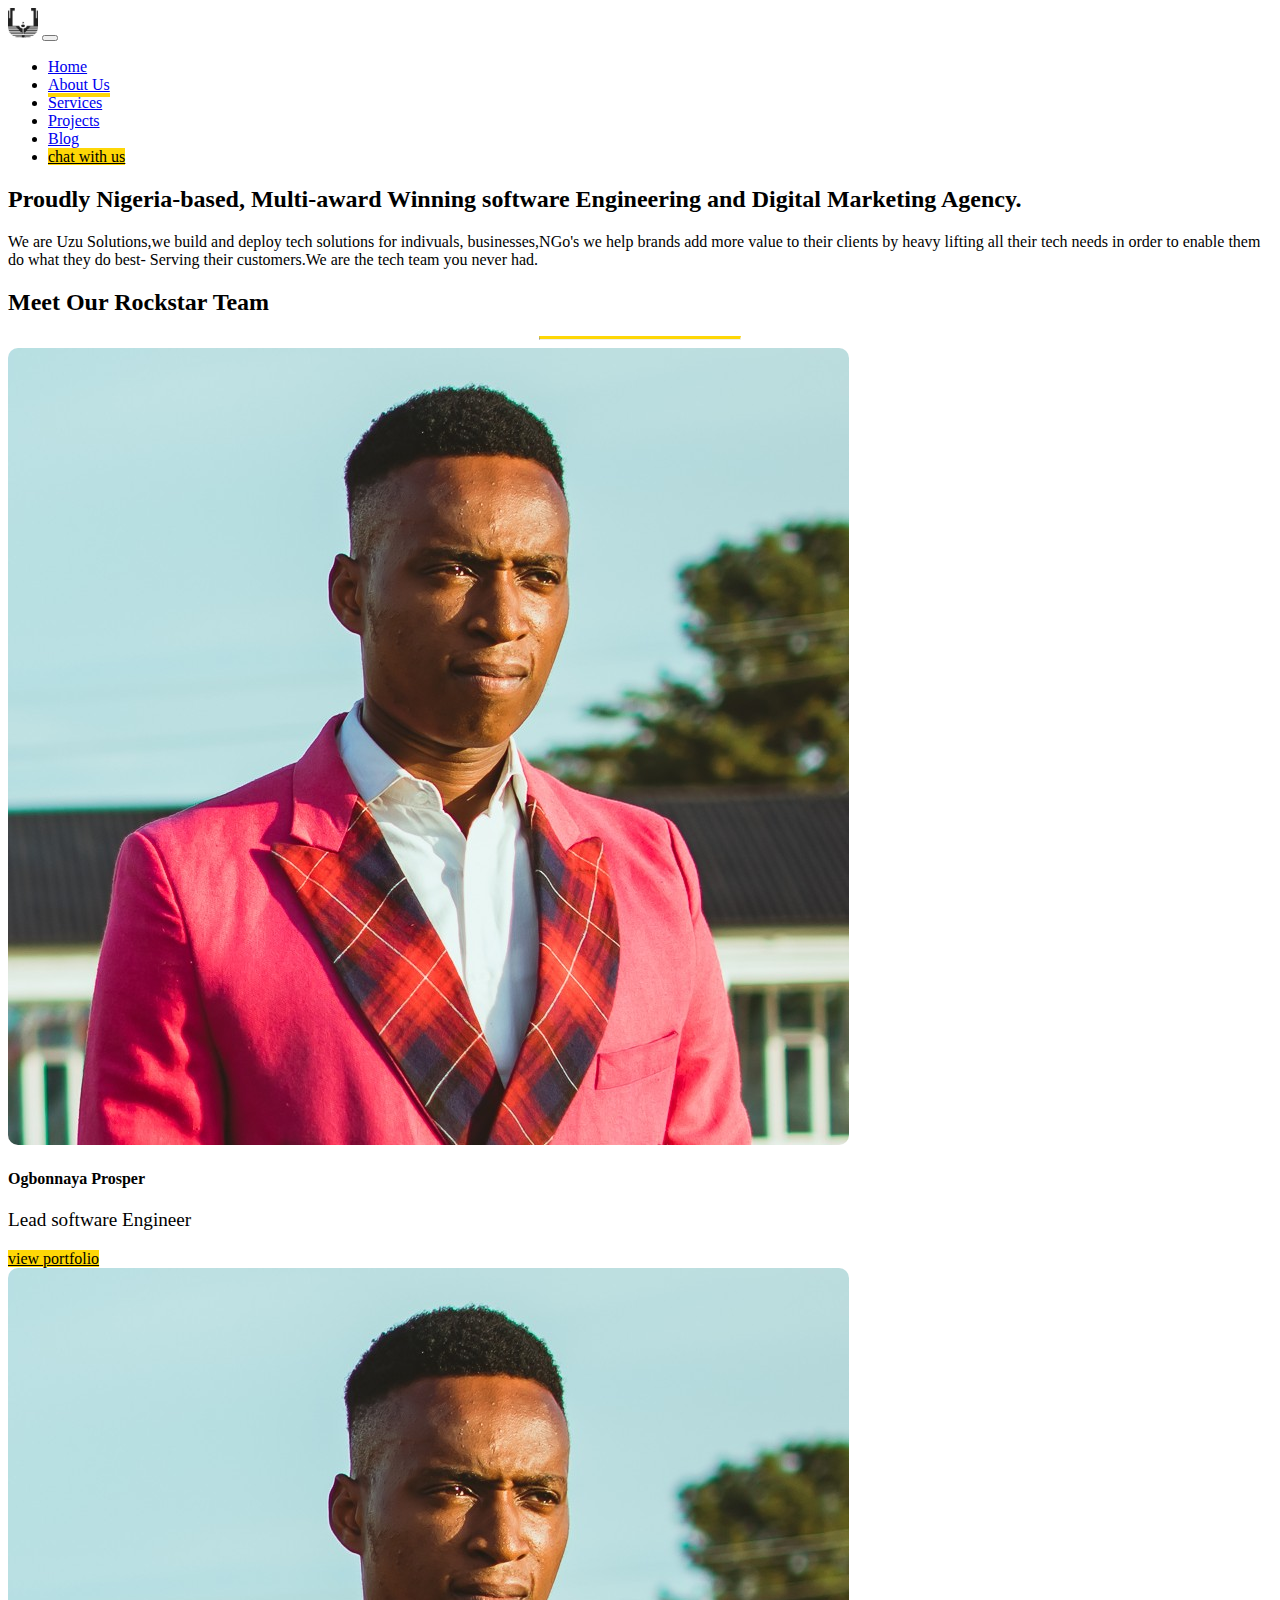
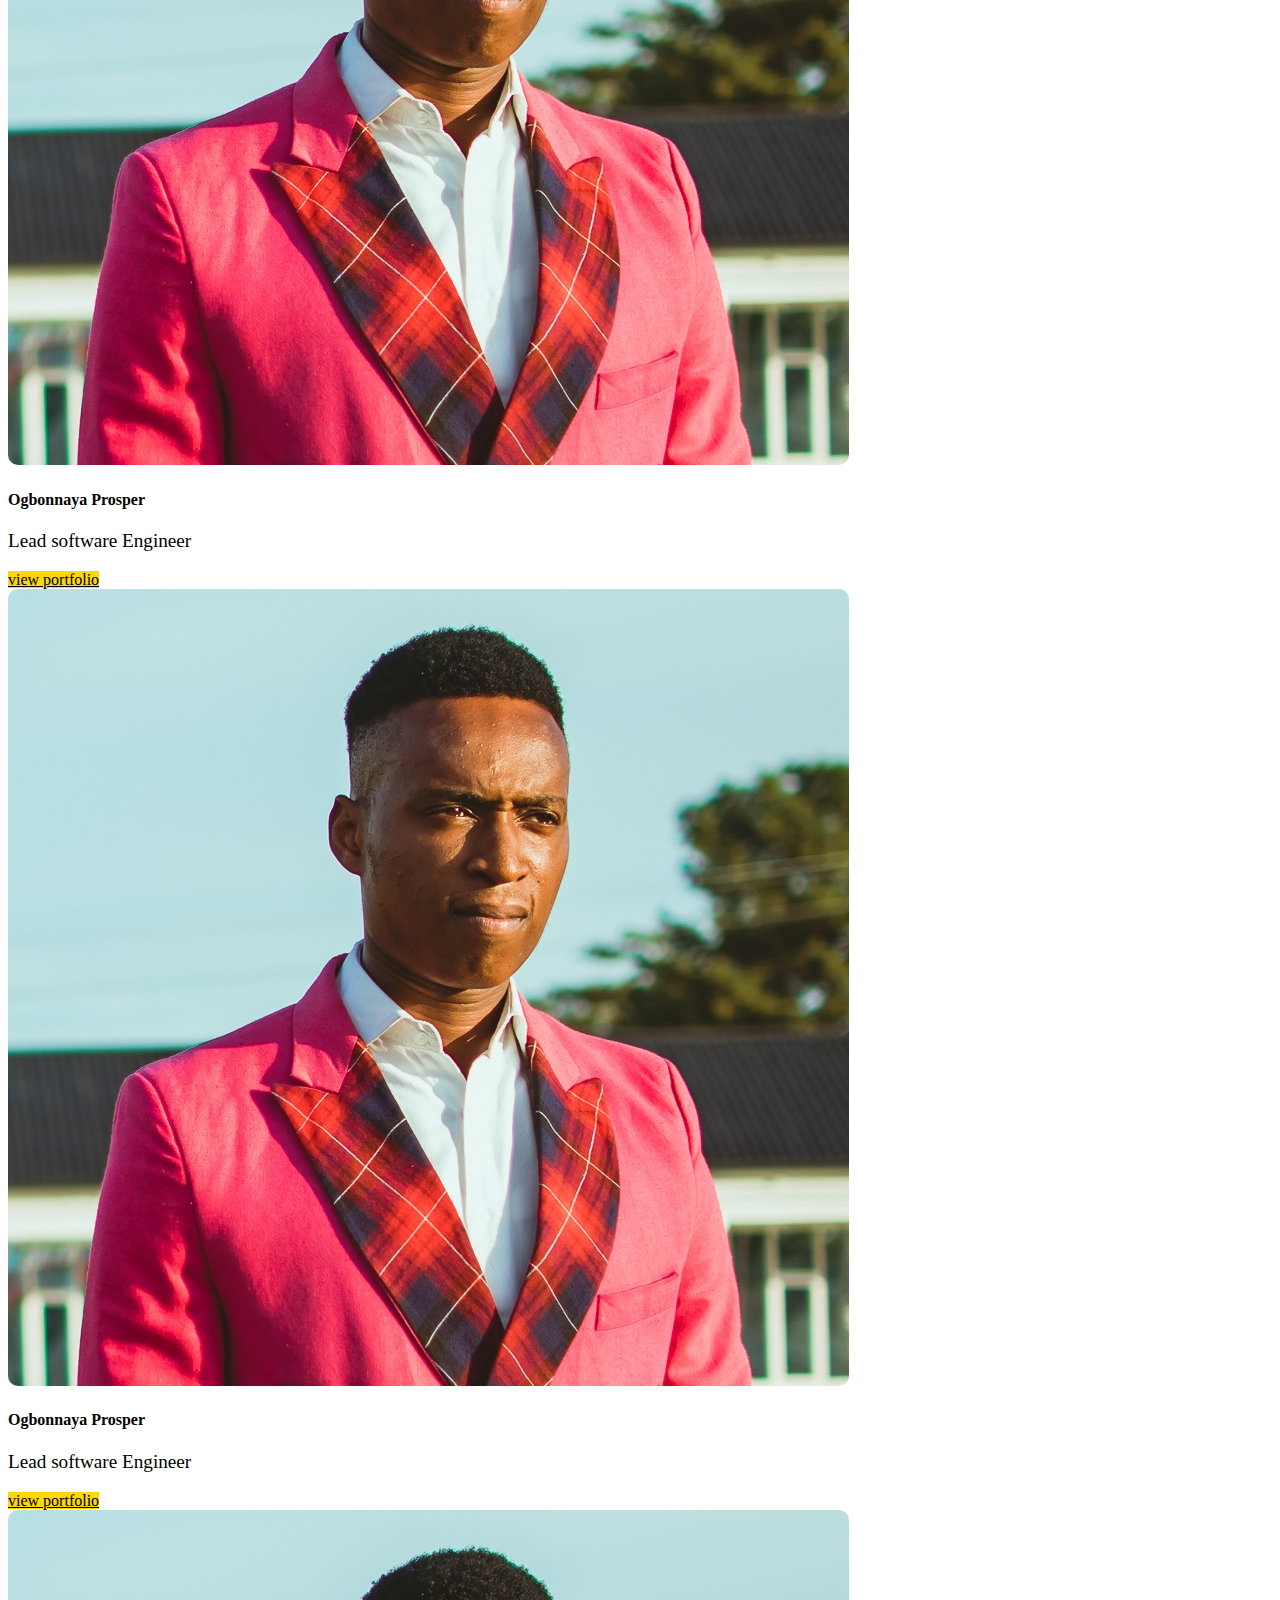
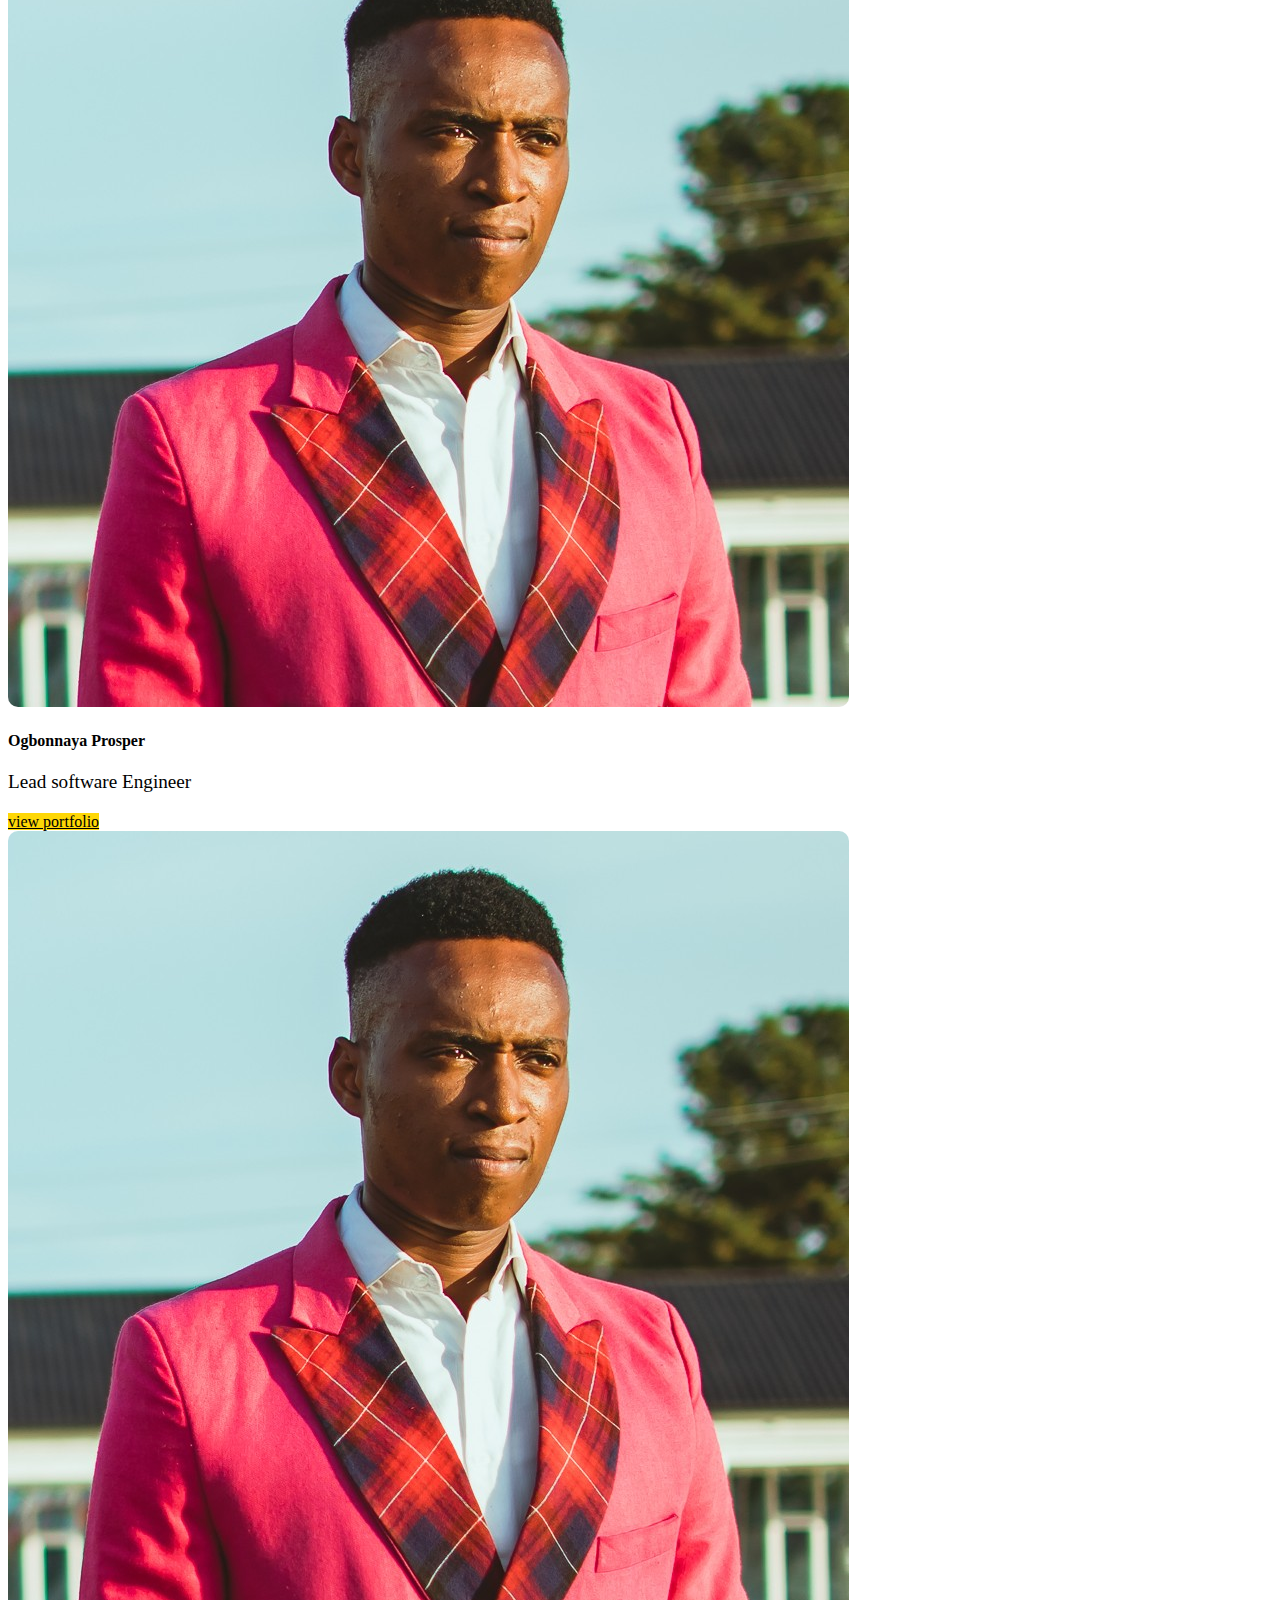
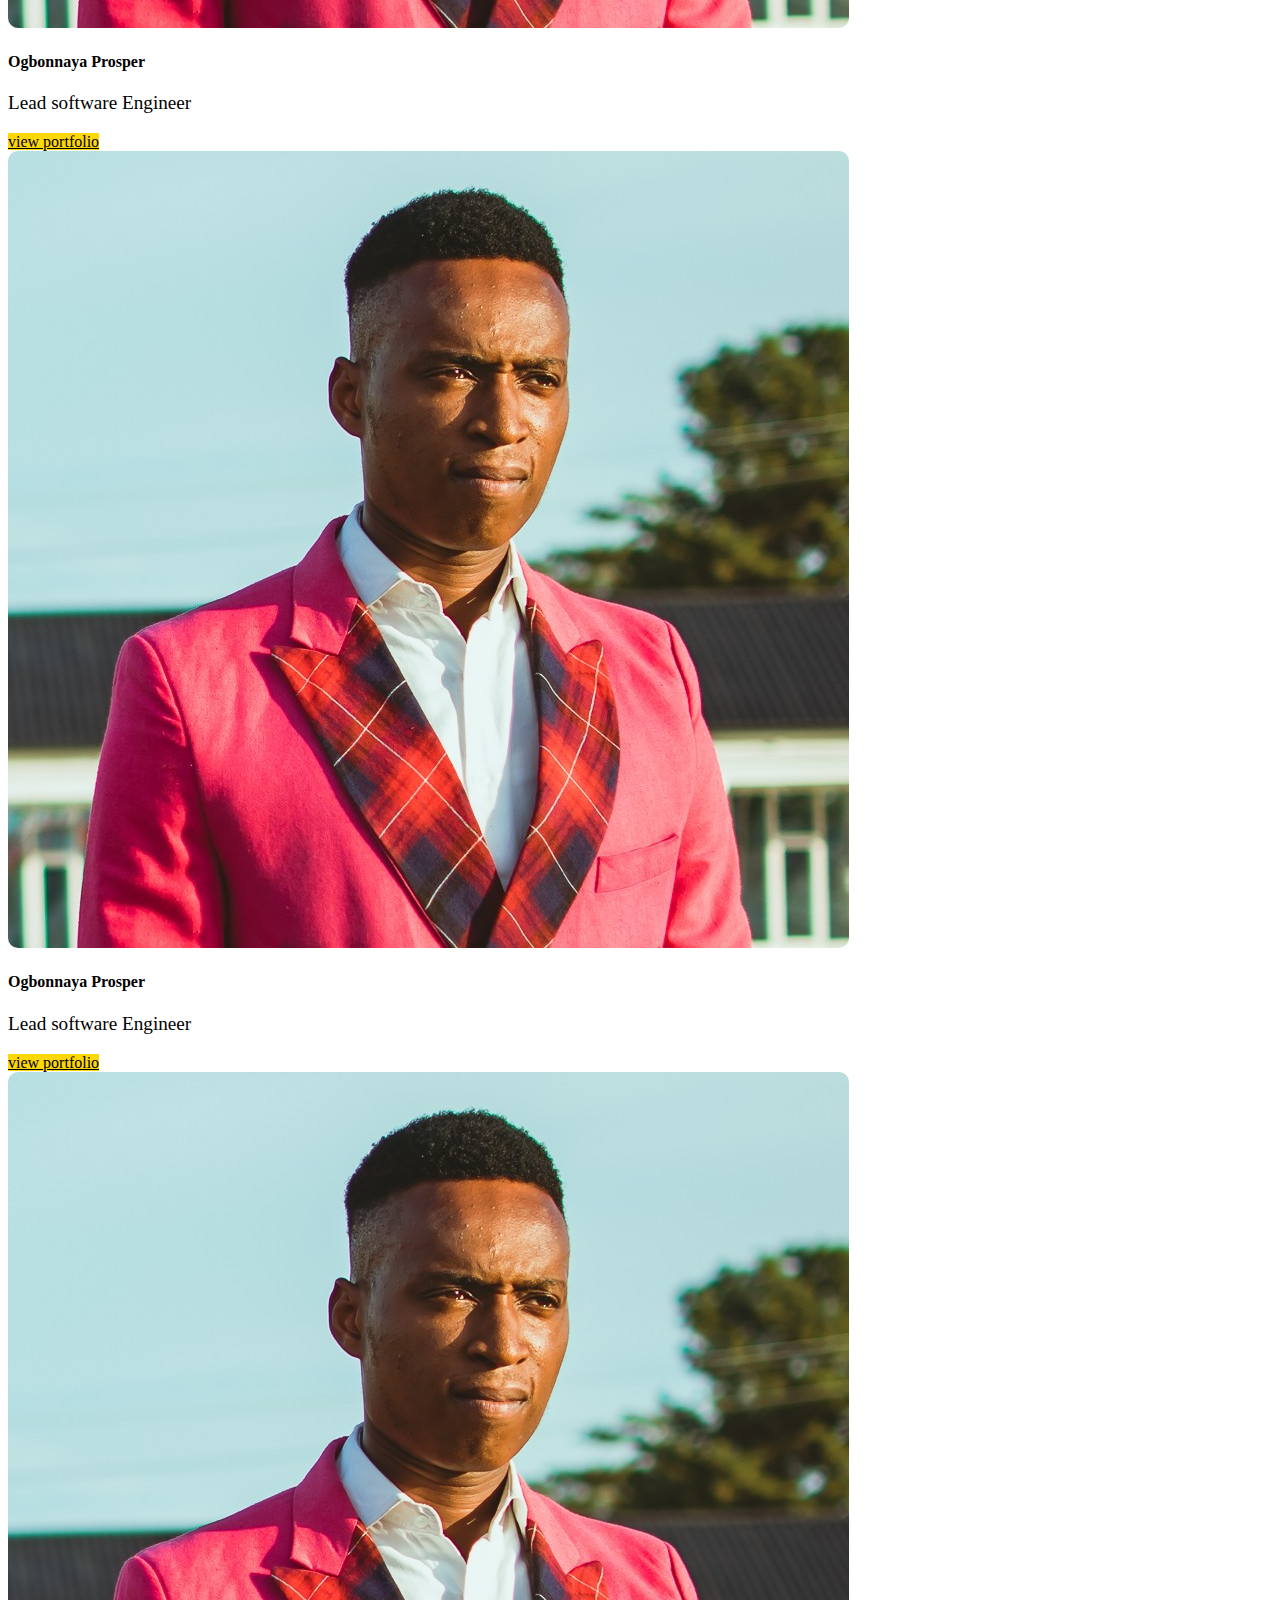
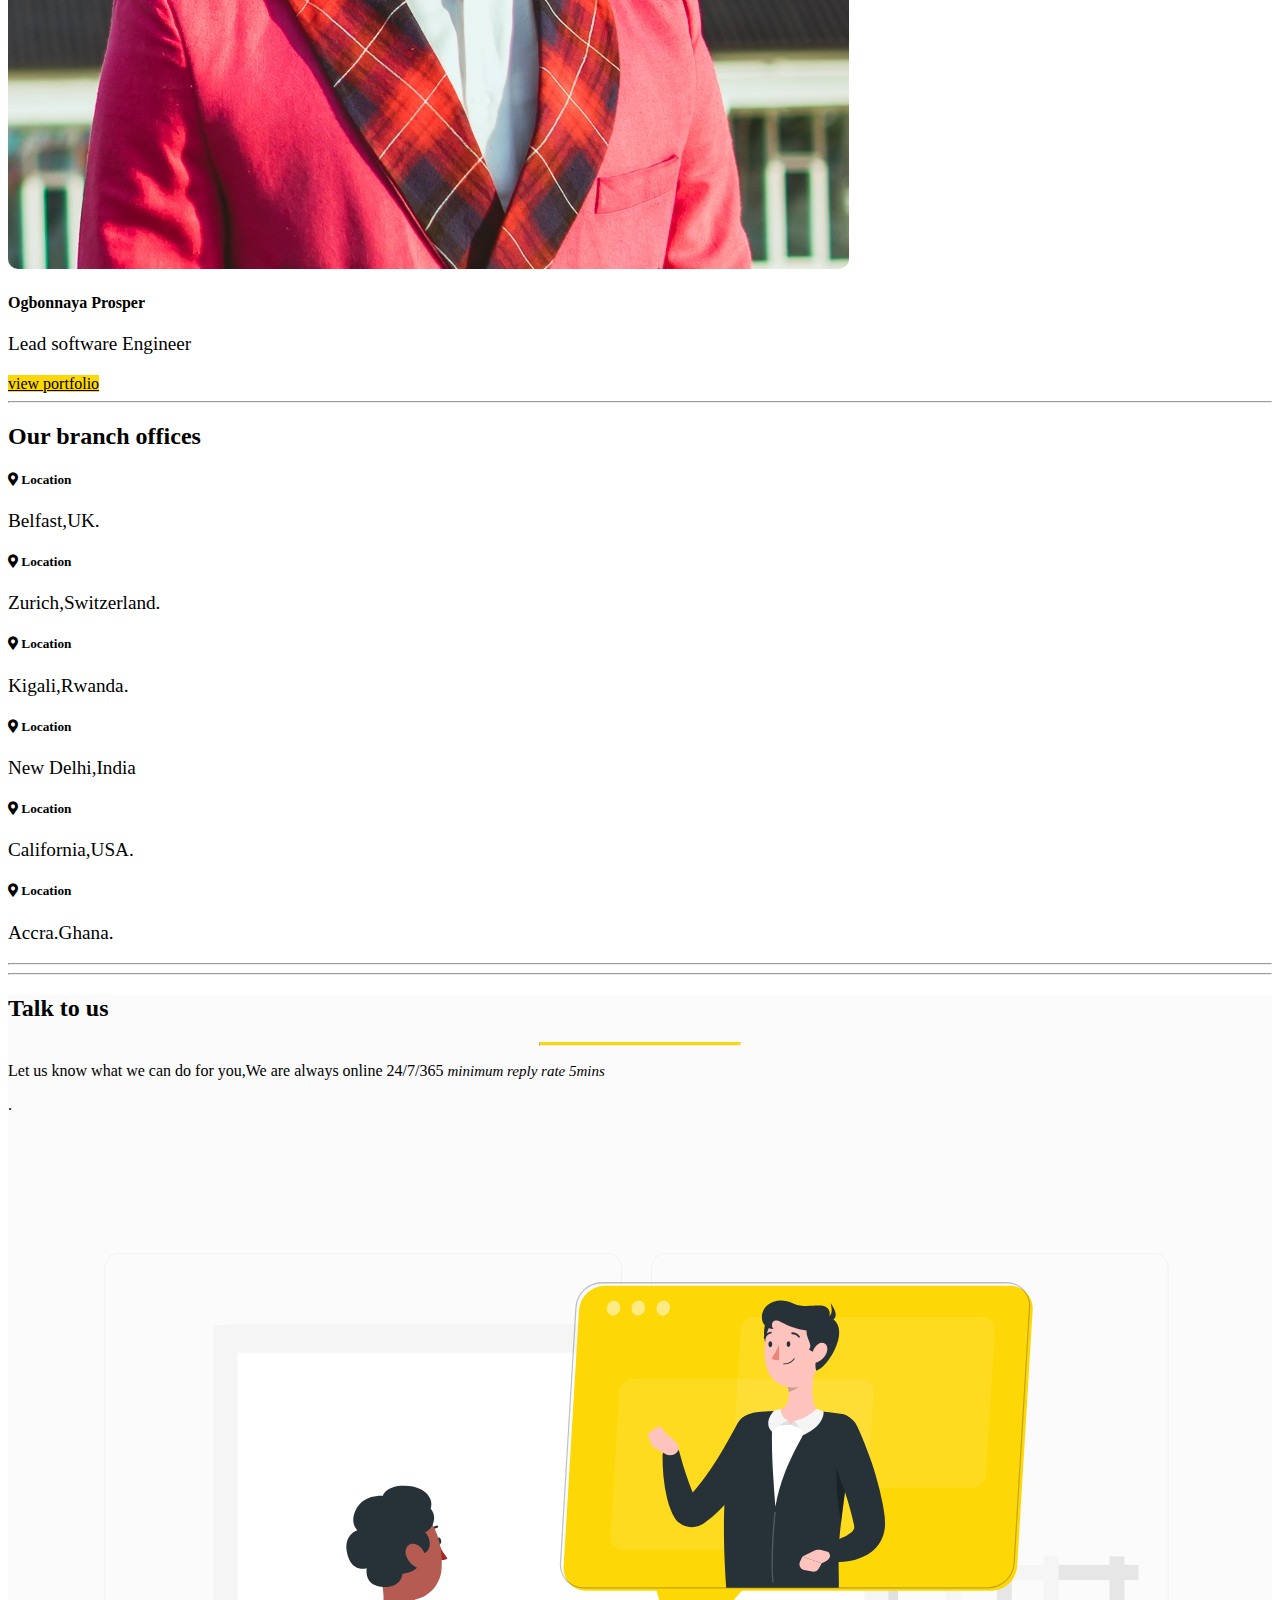
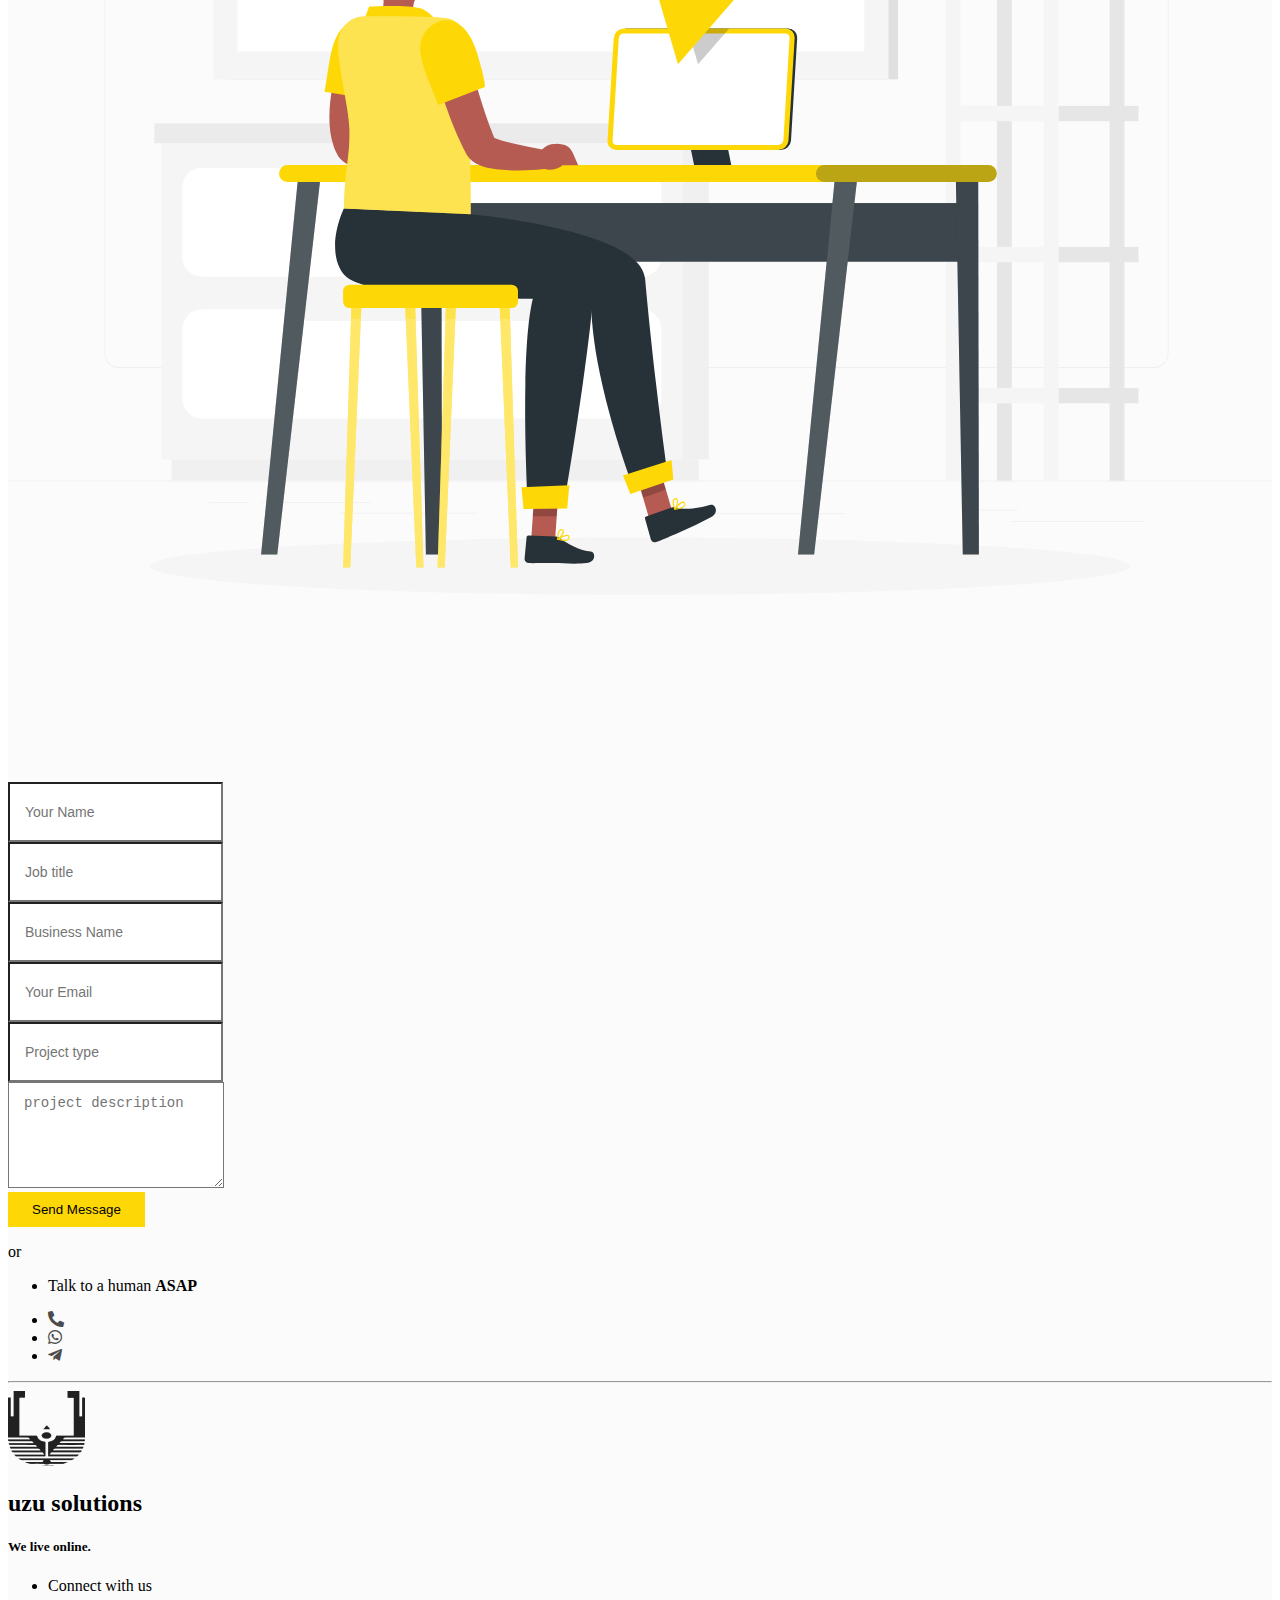
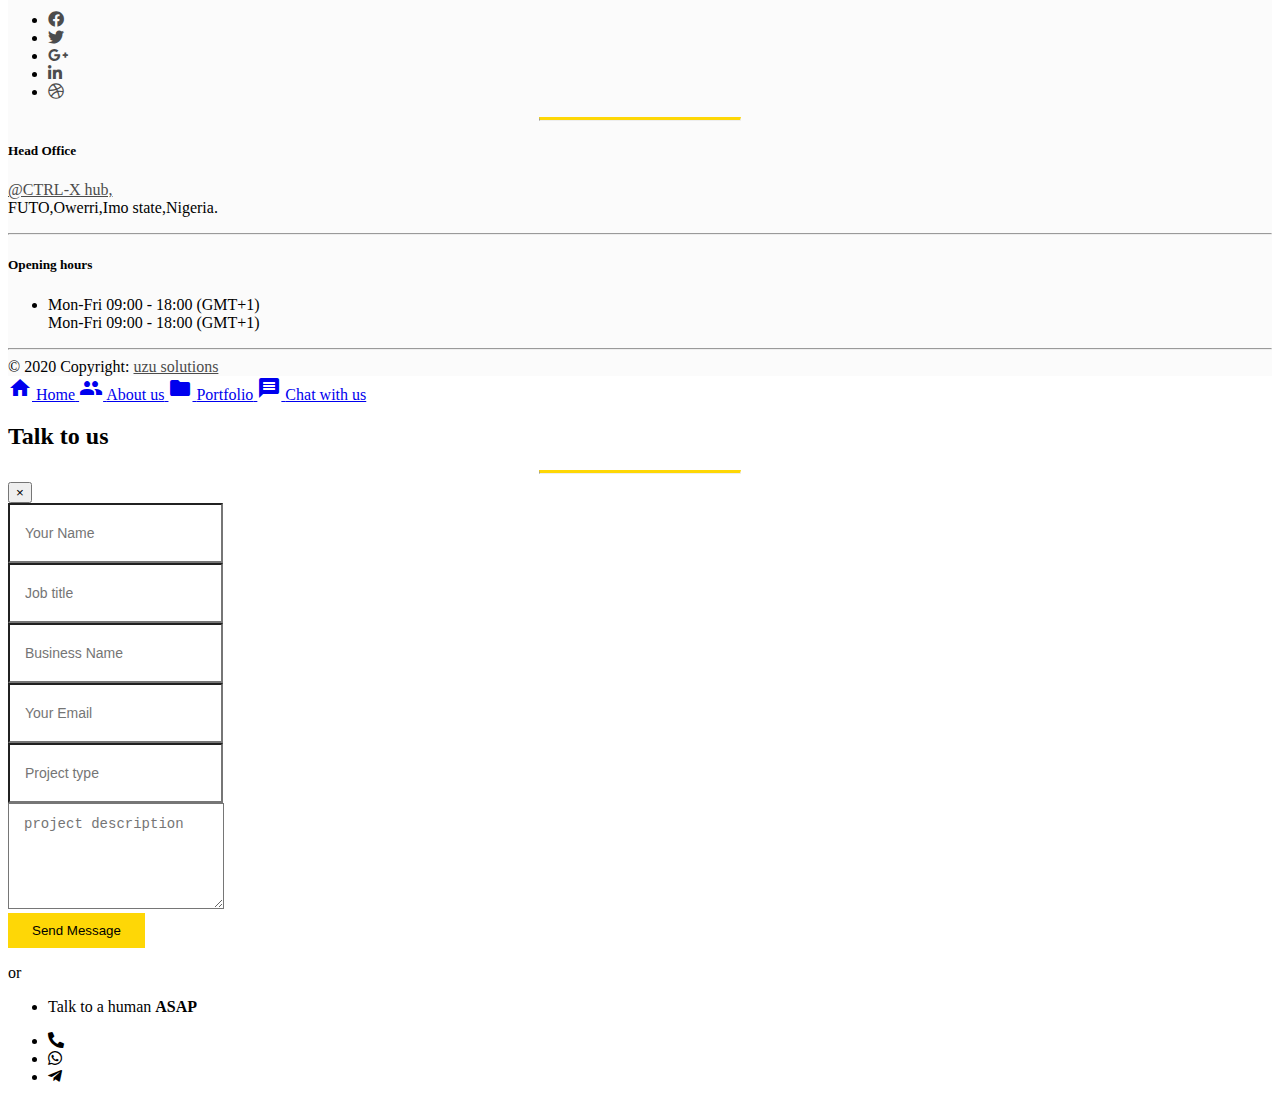
==== commit 6984ddb2: "refine  portfolio and vjumbotron btn" ====
--- a/about.html
+++ b/about.html
@@ -9,8 +9,7 @@
     <meta name="viewport" content="width=device-width, initial-scale=1, shrink-to-fit=no">
     <link rel="stylesheet" href="https://use.fontawesome.com/releases/v5.11.2/css/all.css">
     <link rel="stylesheet" href="https://cdnjs.cloudflare.com/ajax/libs/font-awesome/4.7.0/css/font-awesome.min.css">
-     <link href="https://fonts.googleapis.com/icon?family=Material+Icons"
-      rel="stylesheet">
+    <link href="https://fonts.googleapis.com/icon?family=Material+Icons" rel="stylesheet">
     <link rel="stylesheet" href="https://stackpath.bootstrapcdn.com/bootstrap/4.5.0/css/bootstrap.min.css" integrity="sha384-9aIt2nRpC12Uk9gS9baDl411NQApFmC26EwAOH8WgZl5MYYxFfc+NcPb1dKGj7Sk" crossorigin="anonymous">
 
     <link rel="stylesheet" href="css/index.css" type="text/css">
@@ -25,37 +24,37 @@
 
 
         <!--NAVBAR (MOBILE/DESKTOP)-->
-    <nav class="navbar navbar-expand-md navbar-light bg-light shadow  bg-white rounded  py-1 ">
-      <a class="navbar-brand" href="#"><img src="img/corp.png" width="30px" height="30px"></a>
-      <button class="navbar-toggler" type="button" data-toggle="collapse" data-target="#navbarNav"  aria-controls="navbarNav" aria-expanded="false" aria-label="Toggle navigation">
-        <span class="navbar-toggler-icon"></span>
-      </button>
-      
-      <div class="collapse navbar-collapse" id="navbarNav">
-        <ul class="navbar-nav mx-auto text-capitalizee">
-          <li class="nav-item">
-            <a class="nav-link " href="index.html">Home</a>
-          </li>
-          <li class="nav-item">
-            <a class="nav-link activeItem" href="about.html">About Us</a>
-          </li>
-          <li class="nav-item">
-            <a class="nav-link " href="index.html#services">Services</a>
-          </li>
-          <li class="nav-item">
-            <a class="nav-link " href="projects.html">Projects</a>
-          </li>
-             
-            <li class="nav-item">
+        <nav class="navbar navbar-expand-md navbar-light bg-light shadow  bg-white fixed-top  py-1 ">
+            <a class="navbar-brand" href="#"><img src="img/corp.png" width="30px" height="30px"></a>
+            <button class="navbar-toggler" type="button" data-toggle="collapse" data-target="#navbarNav" aria-controls="navbarNav" aria-expanded="false" aria-label="Toggle navigation">
+                <span class="navbar-toggler-icon"></span>
+            </button>
+
+            <div class="collapse navbar-collapse" id="navbarNav">
+                <ul class="navbar-nav mx-auto text-capitalizee">
+                    <li class="nav-item">
+                        <a class="nav-link " href="index.html">Home</a>
+                    </li>
+                    <li class="nav-item">
+                        <a class="nav-link activeItem" href="about.html">About Us</a>
+                    </li>
+                    <li class="nav-item">
+                        <a class="nav-link " href="index.html#services">Services</a>
+                    </li>
+                    <li class="nav-item">
+                        <a class="nav-link " href="projects.html">Projects</a>
+                    </li>
+
+                    <li class="nav-item">
                         <a class="nav-link  " href="blog.html">Blog</a>
                     </li>
-          <li class="nav-item">
-            <a class="nav-link  bg-yellow" href="#"  data-toggle="modal" data-target="#modalRegisterForm">chat with us</a>
-             
-          </li>
-        </ul>
-      </div>
-    </nav>
+                    <li class="nav-item">
+                        <a class="nav-link  bg-yellow" href="#" data-toggle="modal" data-target="#modalRegisterForm">chat with us</a>
+
+                    </li>
+                </ul>
+            </div>
+        </nav>
 
 
 
@@ -72,130 +71,7 @@
         </div>
 
 
-      
-
-
-
-
-
-
-        <!--our servies content-->
-        <!--section class="services py-2" id="services">
-            
-        <div class="container-fluid mt-5 pb-5 mb-1">
-
-            <h2 class="text-center pt-1 text-capitalize">our services</h2>
-            <hr class="dividing">
-        </div>
-            <div class="container pb-5">
-
-
-
-                <div class="row ">
-
-                    <div class="col-md-4 mt-4">
-                        <div class="card card-chart">
-
-                            <div class="card-body">
-                                <div class=" d-flex justify-content-center">
-                                    <img class="card-img-top rounded img-fluid" src="img/undraw_web_developer_p3e5.svg" style="max-width: 100%; height: auto;">
-                                </div>
-                                <hr class="clear-fix w-100">
-                                <h4 class="card-title pt-3">Web App development</h4>
-
-                            </div>
-
-                        </div>
-                    </div>
-
-                    <div class="col-md-4 mt-4">
-                        <div class="card card-chart">
-
-                            <div class="card-body">
-                                <div class=" d-flex justify-content-center">
-                                    <img class="card-img-top rounded img-fluid" src="img/undraw_mobile_apps_spmp.svg" style="max-width: 92%; height: auto;">
-                                </div>
-                                <hr class="clear-fix w-100">
-                                <h4 class="card-title pt-3">Mobile App development</h4>
-
-                            </div>
-
-                        </div>
-                    </div>
-
-
-                    <div class="col-md-4 mt-4">
-                        <div class="card card-chart">
-
-                            <div class="card-body">
-                                <div class=" d-flex justify-content-center">
-                                    <img class="card-img-top rounded img-fluid " src="img/undraw_nakamoto_2iv6.svg" style="width: 92%; height: auto;">
-                                </div>
-                                <hr class="clear-fix w-100">
-                                <h4 class="card-title pt-3">Blockchain DApps</h4>
-
-                            </div>
-
-                        </div>
-                    </div>
-                </div>
-
-
-                <div class="row mt-2">
-
-                    <div class="col-md-4 mt-4">
-                        <div class="card card-chart">
-
-                            <div class="card-body">
-                                <div class=" d-flex justify-content-center">
-                                    <img class="card-img-top rounded img-fluid" src="img/undraw_web_developer_p3e5.svg" style="max-width: 100%; height: auto;">
-                                </div>
-                                <hr class="clear-fix w-100">
-                                <h4 class="card-title pt-3">Tech support</h4>
-
-                            </div>
-
-                        </div>
-                    </div>
-
-                    <div class="col-md-4 mt-4">
-                        <div class="card card-chart">
-
-                            <div class="card-body">
-                                <div class=" d-flex justify-content-center">
-                                    <img class="card-img-top rounded img-fluid" src="img/undraw_web_developer_p3e5.svg" style="max-width: 100%; height: auto;">
-                                </div>
-                                <hr class="clear-fix w-100">
-                                <h4 class="card-title pt-3">Digital Marketing</h4>
-
-                            </div>
-
-                        </div>
-                    </div>
-
-
-                    <div class="col-md-4 mt-4">
-                        <div class="card">
-
-                            <div class="card-body">
-                                <div class=" d-flex justify-content-center">
-                                    <img class="card-img-top rounded img-fluid" src="img/undraw_web_developer_p3e5.svg" style="max-width: 100%; height: auto;">
-                                </div>
-                                <hr class="clear-fix w-100">
-                                <h4 class="card-title pt-3">Graphics ,Video Animation</h4>
-
-                            </div>
-
-                        </div>
-                    </div>
-                </div>
-
-
-            </div>
-
-        </section-->
-
-       
+
 
 
 
@@ -218,46 +94,46 @@
 
                 <div class="row">
                     <div class="col-md-4">
-                       
-                            <div class="rounded pb-5">
-                                <div class="card" >
-                                    <img src="img/me.jpg" class="card-img-top rounded" alt="...">
-                                    <div class="card-body">
-                                        <h4 class="card-title my-1">Ogbonnaya Prosper</h4>
-                                        <p class="card-text my-1">Lead software Engineer</p>
-                                             <a class="btn  btn-sm    text-capitalize bg-yellow my-0 mt-1" href="pportfolio.html">view portfolio</a>
-
-                                  
-                                </div>
-                            </div>
-                        </div>
-                    </div>
-                    <div class="col-md-4">
-                      
-                            <div class="rounded pb-5">
-                                <div class="card" >
-                                    <img src="img/me.jpg" class="card-img-top rounded" alt="...">
-                                    <div class="card-body">
-                                        <h4 class="card-title my-1">Ogbonnaya Prosper</h4>
-                                        <p class="card-text my-1">Lead software Engineer</p>
-                                             <a class="btn  btn-sm    text-capitalize bg-yellow my-0 mt-1" href="personal.html">view portfolio</a>
-
-                                   
-                                </div>
-                            </div>
-                        </div>
-                    </div>
-                    <div class="col-md-4">
-                        
-                            <div class="rounded pb-5">
-                                <div class="card">
-                                    <img src="img/me.jpg" class="card-img-top rounded" alt="...">
-                                     <div class="card-body">
-                                        <h4 class="card-title my-1">Ogbonnaya Prosper</h4>
-                                        <p class="card-text my-1">Lead software Engineer</p>
-                                             <a class="btn  btn-sm    text-capitalize bg-yellow my-0 mt-1" href="pportfolio.html">view portfolio</a>
-
-                                    
+
+                        <div class="rounded pb-5">
+                            <div class="card">
+                                <img src="img/me.jpg" class="card-img-top rounded" alt="...">
+                                <div class="card-body">
+                                    <h4 class="card-title my-1">Ogbonnaya Prosper</h4>
+                                    <p class="card-text my-1">Lead software Engineer</p>
+                                    <a class="btn  btn-sm    text-capitalize bg-yellow my-0 mt-1" href="pportfolio.html">view portfolio</a>
+
+
+                                </div>
+                            </div>
+                        </div>
+                    </div>
+                    <div class="col-md-4">
+
+                        <div class="rounded pb-5">
+                            <div class="card">
+                                <img src="img/me.jpg" class="card-img-top rounded" alt="...">
+                                <div class="card-body">
+                                    <h4 class="card-title my-1">Ogbonnaya Prosper</h4>
+                                    <p class="card-text my-1">Lead software Engineer</p>
+                                    <a class="btn  btn-sm    text-capitalize bg-yellow my-0 mt-1" href="personal.html">view portfolio</a>
+
+
+                                </div>
+                            </div>
+                        </div>
+                    </div>
+                    <div class="col-md-4">
+
+                        <div class="rounded pb-5">
+                            <div class="card">
+                                <img src="img/me.jpg" class="card-img-top rounded" alt="...">
+                                <div class="card-body">
+                                    <h4 class="card-title my-1">Ogbonnaya Prosper</h4>
+                                    <p class="card-text my-1">Lead software Engineer</p>
+                                    <a class="btn  btn-sm    text-capitalize bg-yellow my-0 mt-1" href="pportfolio.html">view portfolio</a>
+
+
                                 </div>
                             </div>
                         </div>
@@ -265,67 +141,67 @@
                 </div>
 
                 <div class="row">
-                    
-                    <div class="col-md-4">
-                       
-                            <div class="rounded pb-5">
-                                <div class="card" >
-                                    <img src="img/me.jpg" class="card-img-top rounded" alt="...">
-                                    <div class="card-body">
-                                        <h4 class="card-title my-1">Ogbonnaya Prosper</h4>
-                                        <p class="card-text my-1">Lead software Engineer</p>
-                                             <a class="btn  btn-sm    text-capitalize bg-yellow my-0 mt-1" href="pportfolio.html">view portfolio</a>
-                                </div>
-                            </div>
-                        </div>
-                    </div>
-                    
-                    <div class="col-md-4">
-                            <div class="rounded pb-5">
-                                <div class="card" >
-                                    <img src="img/me.jpg" class="card-img-top rounded" alt="...">
-                                    <div class="card-body">
-                                        <h4 class="card-title my-1">Ogbonnaya Prosper</h4>
-                                        <p class="card-text my-1">Lead software Engineer</p>
-                                             <a class="btn  btn-sm    text-capitalize bg-yellow my-0 mt-1" href="pportfolio.html">view portfolio</a>
-
-                                    </div>
-                                </div>
-                            </div>
-                        
-                    </div>
-                    <div class="col-md-4">
-                        
-                            <div class="rounded pb-5">
-                                <div class="card">
-                                    <img src="img/me.jpg" class="card-img-top rounded" alt="...">
-                                     <div class="card-body">
-                                        <h4 class="card-title my-1">Ogbonnaya Prosper</h4>
-                                        <p class="card-text my-1">Lead software Engineer</p>
-                                             <a class="btn  btn-sm    text-capitalize bg-yellow my-0 mt-1" href="pportfolio.html">view portfolio</a>
-
-                                   
-                                </div>
-                            </div>
-                        </div>
-                    </div>
-                </div>
-
-                 <div class="col-md-4 mx-auto">
-                        
-                            <div class="rounded pb-5">
-                                <div class="card">
-                                    <img src="img/me.jpg" class="card-img-top rounded" alt="...">
-                                     <div class="card-body">
-                                        <h4 class="card-title my-1">Ogbonnaya Prosper</h4>
-                                        <p class="card-text my-1">Lead software Engineer</p>
-                                             <a class="btn  btn-sm    text-capitalize bg-yellow my-0 mt-1" href="pportfolio.html">view portfolio</a>
-
-                                   
-                                </div>
-                            </div>
-                        </div>
-                    </div>
+
+                    <div class="col-md-4">
+
+                        <div class="rounded pb-5">
+                            <div class="card">
+                                <img src="img/me.jpg" class="card-img-top rounded" alt="...">
+                                <div class="card-body">
+                                    <h4 class="card-title my-1">Ogbonnaya Prosper</h4>
+                                    <p class="card-text my-1">Lead software Engineer</p>
+                                    <a class="btn  btn-sm    text-capitalize bg-yellow my-0 mt-1" href="pportfolio.html">view portfolio</a>
+                                </div>
+                            </div>
+                        </div>
+                    </div>
+
+                    <div class="col-md-4">
+                        <div class="rounded pb-5">
+                            <div class="card">
+                                <img src="img/me.jpg" class="card-img-top rounded" alt="...">
+                                <div class="card-body">
+                                    <h4 class="card-title my-1">Ogbonnaya Prosper</h4>
+                                    <p class="card-text my-1">Lead software Engineer</p>
+                                    <a class="btn  btn-sm    text-capitalize bg-yellow my-0 mt-1" href="pportfolio.html">view portfolio</a>
+
+                                </div>
+                            </div>
+                        </div>
+
+                    </div>
+                    <div class="col-md-4">
+
+                        <div class="rounded pb-5">
+                            <div class="card">
+                                <img src="img/me.jpg" class="card-img-top rounded" alt="...">
+                                <div class="card-body">
+                                    <h4 class="card-title my-1">Ogbonnaya Prosper</h4>
+                                    <p class="card-text my-1">Lead software Engineer</p>
+                                    <a class="btn  btn-sm    text-capitalize bg-yellow my-0 mt-1" href="pportfolio.html">view portfolio</a>
+
+
+                                </div>
+                            </div>
+                        </div>
+                    </div>
+                </div>
+
+                <div class="col-md-4 mx-auto">
+
+                    <div class="rounded pb-5">
+                        <div class="card">
+                            <img src="img/me.jpg" class="card-img-top rounded" alt="...">
+                            <div class="card-body">
+                                <h4 class="card-title my-1">Ogbonnaya Prosper</h4>
+                                <p class="card-text my-1">Lead software Engineer</p>
+                                <a class="btn  btn-sm    text-capitalize bg-yellow my-0 mt-1" href="pportfolio.html">view portfolio</a>
+
+
+                            </div>
+                        </div>
+                    </div>
+                </div>
             </div>
 
 
@@ -476,429 +352,415 @@
 
         <!-- Footer -->
 
-        
-        
-        
-        
-        
-            
-      
-       <hr class="w-100 footer-divide">
-
-    <!-- Footer -->
-    <!-- Footer -->
-<footer class=" pt-4 pb-5 mb-3">
-    
-    
-    
+
+
+
+
+
+
+
+        <hr class="w-100 footer-divide">
+
+        <!-- Footer -->
+        <footer class=" pt-4 pb-5 mb-3">
+
+
+
             <section class="talk-to-us py-5" id="talk-to-us">
                 <div class="container">
-                   
-                 <h2 class="text-center mb-3"> Talk to us</h2> 
-                     <hr class="dividing">
-                     <p class="lead text-center">Let us know what we can do for you,We are always online 24/7/365  <span class="reprate"><i class="text-center">minimum reply rate 5mins</i> </span></p>.
+
+                    <h2 class="text-center mb-3"> Talk to us</h2>
+                    <hr class="dividing">
+                    <p class="lead text-center">Let us know what we can do for you,We are always online 24/7/365 <span class="reprate"><i class="text-center">minimum reply rate 5mins</i> </span></p>.
                     <div class="row">
-                    <div class="col-md-6 mt-md-5">
-                        
-                    <img class="img-fluid " src="img/Telecommuting-rafiki.svg">    
-                    </div>
+                        <div class="col-md-6 mt-md-5">
+
+                            <img class="img-fluid " src="img/Telecommuting-rafiki.svg">
+                        </div>
                         <div class="col-md-5 mx-auto my-auto ">
+                            <div class="d-flex flex-column align-items-center">
+
+
+
+
+
+                                <div class="mt-4 pt-4">
+                                    <form action="forms/contact.php" method="post" role="form" class="php-email-form">
+                                        <div class="row">
+                                            <div class="col-md-12 mb-3">
+                                                <div class="form-group">
+                                                    <input type="text" name="name" class="form-control" id="name" placeholder="Your Name" data-rule="minlen:4" data-msg="Please enter at least 4 chars" />
+                                                    <div class="validate"></div>
+                                                </div>
+                                            </div>
+                                            <div class="col-md-12 mb-3">
+                                                <div class="form-group">
+                                                    <input type="text" name="job-title" class="form-control" id="job-title" placeholder="Job title" data-rule="minlen:4" data-msg="Please enter at least 4 chars" />
+                                                    <div class="validate"></div>
+                                                </div>
+                                            </div>
+                                            <div class="col-md-12 mb-3">
+                                                <div class="form-group">
+                                                    <input type="text" name="business-name" class="form-control" id="business-name" placeholder="Business Name" data-rule="minlen:4" data-msg="Please enter at least 4 chars" />
+                                                    <div class="validate"></div>
+                                                </div>
+                                            </div>
+                                            <div class="col-md-12 mb-3">
+                                                <div class="form-group">
+                                                    <input type="email" class="form-control" name="email" id="email" placeholder="Your Email" data-rule="email" data-msg="Please enter a valid email" />
+                                                    <div class="validate"></div>
+                                                </div>
+                                            </div>
+                                            <div class="col-md-12 mb-3">
+                                                <div class="form-group">
+                                                    <input type="text" class="form-control" name="subject" id="subject" placeholder="Project type" data-rule="minlen:4" data-msg="Please enter at least 8 chars of subject" />
+                                                    <div class="validate"></div>
+                                                </div>
+                                            </div>
+                                            <div class="col-md-12">
+                                                <div class="form-group">
+                                                    <textarea class="form-control" name="message" rows="5" data-rule="required" data-msg="Please write something for us" placeholder="project description"></textarea>
+                                                    <div class="validate"></div>
+                                                </div>
+                                            </div>
+                                            <div class="col-md-12 text-center mb-3">
+                                                <div class="loading">Loading</div>
+                                                <div class="error-message"></div>
+                                                <div class="sent-message">Your message has been sent. Thank you!</div>
+                                            </div>
+                                            <div class="col-md-12 text-center">
+                                                <button type="submit" class="button button-a button-big button-rouded">Send Message</button>
+                                            </div>
+                                        </div>
+                                    </form>
+                                </div>
+                                <div class="pt-4">
+                                    <p class="text-center">or</p>
+
+                                    <ul class="list-unstyled list-inline text-center">
+                                        <li class="list-inline-item">
+                                            <p>Talk to a human <strong>ASAP</strong></p>
+                                        </li>
+                                        <li class="list-inline-item">
+                                            <a class="btn-floating btn-fb mx-1">
+                                                <i class="fas fa-phone-alt"></i>
+                                            </a>
+                                        </li>
+                                        <li class="list-inline-item">
+                                            <a class="btn-floating btn-tw mx-1">
+                                                <i class="fab fa-whatsapp"></i>
+                                            </a>
+                                        </li>
+                                        <li class="list-inline-item">
+                                            <a class="btn-floating btn-gplus mx-1">
+                                                <i class="fab fa-telegram-plane"></i>
+                                            </a>
+                                        </li>
+
+
+                                    </ul>
+                                </div>
+                                <!-- <a  class="btn  text-center  text-uppercase bg-yellow" href="" data-toggle="modal" data-target="#modalRegisterForm">start E-consultation</a>-->
+
+
+
+
+                                <!-- Social buttons -->
+
+
+                            </div>
+
+
+
+                        </div>
+                    </div>
+                </div>
+            </section>
+
+
+
+
+
+            <hr class="w-100 footer-divide">
+
+
+
+            <!-- Footer Links -->
+            <div class="container text-center text-md-left">
+                <div class=""></div>
+
+                <!--start footer section-->
+                <section class="mt-5 mx-auto">
+                    <div class="container  text-center w-50">
+                        <img class="img-fluid" src="img/corp.png">
+                        <h2 class="pt-3 pb-5 mb-5 text-capitalize">uzu solutions</h2>
+                    </div>
+
+                </section>
+                <!-- Grid row -->
+                <div class="row mt-3 ">
+
+                    <!-- Grid column -->
+                    <div class="col-md-4 mx-auto">
+
+                        <h5 class="">We live online.</h5>
+
+                        <ul class="list-unstyled mt-0 pt-0 ">
+                            <li class="pt-0">
+                                <p class="pb-0 mb-1">Connect with us</p>
+                            </li>
+                            <!-- Social buttons -->
+
+                            <li class="list-inline-item pt-0">
+                                <a class="btn-floating btn-fb mx-1">
+                                    <i class="fab fa-facebook-f"> </i>
+                                </a>
+                            </li>
+                            <li class="list-inline-item">
+                                <a class="btn-floating btn-tw mx-1">
+                                    <i class="fab fa-twitter"> </i>
+                                </a>
+                            </li>
+                            <li class="list-inline-item">
+                                <a class="btn-floating btn-gplus mx-1">
+                                    <i class="fab fa-google-plus-g"> </i>
+                                </a>
+                            </li>
+                            <li class="list-inline-item">
+                                <a class="btn-floating btn-li mx-1">
+                                    <i class="fab fa-linkedin-in"> </i>
+                                </a>
+                            </li>
+                            <li class="list-inline-item">
+                                <a class="btn-floating btn-dribbble mx-1">
+                                    <i class="fab fa-dribbble"> </i>
+                                </a>
+                            </li>
+                        </ul>
+                    </div>
+
+
+                    <!-- Grid column -->
+
+                    <hr class="dividing">
+
+                    <!-- Grid column -->
+                    <div class="col-md-4 mx-auto">
+
+                        <!-- Links -->
+
+                        <h5 class=" text-capitalize mb-2">Head Office</h5>
+                        <p><a class="" href="#">@CTRL-X hub,</a><br>
+                            FUTO,Owerri,Imo state,Nigeria.</p>
+
+
+
+                    </div>
+                    <!-- Grid column -->
+
+                    <hr class="clearfix w-100 d-md-none">
+
+                    <!-- Grid column -->
+                    <div class="col-md-4 mx-auto">
+
+                        <!-- Links -->
+
+                        <h5 class=" text-capitalize">Opening hours</h5>
+                        <ul class="list-unstyled">
+                            <li>
+                                <p>Mon-Fri 09:00 - 18:00 (GMT+1)<br>Mon-Fri 09:00 - 18:00 (GMT+1)</p>
+                            </li>
+                        </ul>
+
+
+
+                    </div>
+                    <!-- Grid column -->
+
+                </div>
+                <!-- Grid row -->
+
+            </div>
+            <!-- Footer Links -->
+
+
+
+            <hr class="w-100 footer-divide">
+
+            <!-- Copyright -->
+            <div class="footer-copyright text-center py-3">© 2020 Copyright:
+                <a href="#"> uzu solutions</a>
+            </div>
+            <!-- Copyright -->
+
+        </footer>
+        <!-- Footer -->
+
+
+
+
+    </main>
+
+
+    <div class="footer-mob  d-block d-sm-none d-lg-none">
+
+
+
+        <nav class="nav bottom fixed-bottom ">
+            <a href="index.html" class="nav__link  py-1">
+                <i class="material-icons nav__icon">home</i>
+                <span class="nav__icon">Home</span>
+            </a>
+
+            <a href="about.html" class="nav__link active py-1">
+                <i class="material-icons nav__icon">group</i>
+                <span class="nav__icon">About us</span>
+            </a>
+            <a href="projects.html" class="nav__link py-1">
+                <i class="material-icons nav__icon">folder</i>
+                <span class="nav__icon">Portfolio</span>
+            </a>
+            <a href="talk.html" class="nav__link py-1" data-toggle="modal" data-target="#modalRegisterForm">
+                <i class="material-icons nav__icon">message</i>
+                <span class="nav__icon">Chat with us</span>
+            </a>
+
+        </nav>
+
+
+
+
+
+    </div>
+
+
+
+
+
+
+
+
+
+
+    <!--modal-->
+
+    <div class="modal fade" id="modalRegisterForm" tabindex="-1" role="dialog" aria-labelledby="myModalLabel" aria-hidden="true">
+        <div class="modal-dialog" role="document">
+            <div class="modal-content">
+                <div class="modal-header text-center">
+                    <h2 class="text-center mb-3 w-100"> Talk to us</h2>
+                    <hr class="dividing">
+
+                    <!--h4 class="modal-title w-100 font-weight-bold">Consultation</h4-->
+                    <button type="button" class="close" data-dismiss="modal" aria-label="Close">
+                        <span aria-hidden="true">&times;</span>
+                    </button>
+                </div>
+                <div class="modal-body  mx-1">
+
+                    <div class="col-md-12 mx-auto my-auto ">
                         <div class="d-flex flex-column align-items-center">
-                       
-                       
-            
-                       
-                   
-                    <div class="mt-4 pt-4">
-                      <form action="forms/contact.php" method="post" role="form" class="php-email-form">
-                        <div class="row">
-                          <div class="col-md-12 mb-3">
-                            <div class="form-group">
-                              <input type="text" name="name" class="form-control" id="name" placeholder="Your Name" data-rule="minlen:4" data-msg="Please enter at least 4 chars" />
-                              <div class="validate"></div>
-                            </div>
-                          </div>
-                            <div class="col-md-12 mb-3">
-                            <div class="form-group">
-                              <input type="text" name="job-title" class="form-control" id="job-title" placeholder="Job title" data-rule="minlen:4" data-msg="Please enter at least 4 chars" />
-                              <div class="validate"></div>
-                            </div>
-                          </div>
-                             <div class="col-md-12 mb-3">
-                            <div class="form-group">
-                              <input type="text" name="business-name" class="form-control" id="business-name" placeholder="Business Name" data-rule="minlen:4" data-msg="Please enter at least 4 chars" />
-                              <div class="validate"></div>
-                            </div>
-                          </div>
-                          <div class="col-md-12 mb-3">
-                            <div class="form-group">
-                              <input type="email" class="form-control" name="email" id="email" placeholder="Your Email" data-rule="email" data-msg="Please enter a valid email" />
-                              <div class="validate"></div>
-                            </div>
-                          </div>
-                          <div class="col-md-12 mb-3">
-                            <div class="form-group">
-                              <input type="text" class="form-control" name="subject" id="subject" placeholder="Project type" data-rule="minlen:4" data-msg="Please enter at least 8 chars of subject" />
-                              <div class="validate"></div>
-                            </div>
-                          </div>
-                          <div class="col-md-12">
-                            <div class="form-group">
-                              <textarea class="form-control" name="message" rows="5" data-rule="required" data-msg="Please write something for us" placeholder="project description"></textarea>
-                              <div class="validate"></div>
-                            </div>
-                          </div>
-                          <div class="col-md-12 text-center mb-3">
-                            <div class="loading">Loading</div>
-                            <div class="error-message"></div>
-                            <div class="sent-message">Your message has been sent. Thank you!</div>
-                          </div>
-                          <div class="col-md-12 text-center">
-                            <button type="submit" class="button button-a button-big button-rouded">Send Message</button>
-                          </div>
-                        </div>
-                      </form>
-                    </div>
-                           <div class="pt-4"> <p class="text-center">or</p>
-                          
-                           <ul class="list-unstyled list-inline text-center">
-                               <li class="list-inline-item">
-                                  <p>Talk to a human <strong>ASAP</strong></p>
-                               </li>
-                               <li class="list-inline-item">
-                                   <a class="btn-floating btn-fb mx-1">
-                                       <i class="fas fa-phone-alt"></i>
-                                   </a>
-                               </li>
-                               <li class="list-inline-item">
-                                   <a class="btn-floating btn-tw mx-1">
-                                       <i class="fab fa-whatsapp"></i>
-                                   </a>
-                               </li>
-                               <li class="list-inline-item">
-                                   <a class="btn-floating btn-gplus mx-1">
-                                       <i class="fab fa-telegram-plane"></i>
-                                   </a>
-                               </li>
-
-
-                           </ul>
-                       </div>
-                <!-- <a  class="btn  text-center  text-uppercase bg-yellow" href="" data-toggle="modal" data-target="#modalRegisterForm">start E-consultation</a>-->
-                          
-                            
-        
-   
-                           <!-- Social buttons -->
-
-                        
-                        </div>
-                    
-                     
-                            
-                        </div>
-                    </div>
-                </div>
-            </section>
-            
-    
-    
-    
-    
-     <hr class="w-100 footer-divide">
-    
-    
-
-  <!-- Footer Links -->
-  <div class="container text-center text-md-left">
-    <div class=""></div>  
- 
-        <!--start footer section-->
-        <section class="mt-5 mx-auto">
-             <div class="container  text-center w-50">
-                 <img class="img-fluid" src="img/corp.png">
-                <h2 class="pt-3 pb-5 mb-5 text-capitalize">uzu solutions</h2>
+
+
+
+
+
+                            <div class="mt-4 pt-4">
+                                <form action="forms/contact.php" method="post" role="form" class="php-email-form">
+                                    <div class="row">
+                                        <div class="col-md-12 mb-3">
+                                            <div class="form-group">
+                                                <input type="text" name="name" class="form-control" id="name" placeholder="Your Name" data-rule="minlen:4" data-msg="Please enter at least 4 chars" />
+                                                <div class="validate"></div>
+                                            </div>
+                                        </div>
+                                        <div class="col-md-12 mb-3">
+                                            <div class="form-group">
+                                                <input type="text" name="job-title" class="form-control" id="job-title" placeholder="Job title" data-rule="minlen:4" data-msg="Please enter at least 4 chars" />
+                                                <div class="validate"></div>
+                                            </div>
+                                        </div>
+                                        <div class="col-md-12 mb-3">
+                                            <div class="form-group">
+                                                <input type="text" name="business-name" class="form-control" id="business-name" placeholder="Business Name" data-rule="minlen:4" data-msg="Please enter at least 4 chars" />
+                                                <div class="validate"></div>
+                                            </div>
+                                        </div>
+                                        <div class="col-md-12 mb-3">
+                                            <div class="form-group">
+                                                <input type="email" class="form-control" name="email" id="email" placeholder="Your Email" data-rule="email" data-msg="Please enter a valid email" />
+                                                <div class="validate"></div>
+                                            </div>
+                                        </div>
+                                        <div class="col-md-12 mb-3">
+                                            <div class="form-group">
+                                                <input type="text" class="form-control" name="subject" id="subject" placeholder="Project type" data-rule="minlen:4" data-msg="Please enter at least 8 chars of subject" />
+                                                <div class="validate"></div>
+                                            </div>
+                                        </div>
+                                        <div class="col-md-12">
+                                            <div class="form-group">
+                                                <textarea class="form-control" name="message" rows="5" data-rule="required" data-msg="Please write something for us" placeholder="project description"></textarea>
+                                                <div class="validate"></div>
+                                            </div>
+                                        </div>
+                                        <div class="col-md-12 text-center mb-3">
+                                            <div class="loading">Loading</div>
+                                            <div class="error-message"></div>
+                                            <div class="sent-message">Your message has been sent. Thank you!</div>
+                                        </div>
+                                        <div class="col-md-12 text-center">
+                                            <button type="submit" class="button button-a button-big button-rouded">Send Message</button>
+                                        </div>
+                                    </div>
+                                </form>
+                            </div>
+                            <div class="pt-4">
+                                <p class="text-center">or</p>
+
+                                <ul class="list-unstyled list-inline text-center">
+                                    <li class="list-inline-md-item">
+                                        <p>Talk to a human <strong>ASAP</strong></p>
+                                    </li>
+                                    <li class="list-inline-item">
+                                        <a class="btn-floating btn-fb mx-1">
+                                            <i class="fas fa-phone-alt"></i>
+                                        </a>
+                                    </li>
+                                    <li class="list-inline-item">
+                                        <a class="btn-floating btn-tw mx-1">
+                                            <i class="fab fa-whatsapp"></i>
+                                        </a>
+                                    </li>
+                                    <li class="list-inline-item">
+                                        <a class="btn-floating btn-gplus mx-1">
+                                            <i class="fab fa-telegram-plane"></i>
+                                        </a>
+                                    </li>
+
+
+                                </ul>
+                            </div>
+                            <!-- <a  class="btn  text-center  text-uppercase bg-yellow" href="" data-toggle="modal" data-target="#modalRegisterForm">start E-consultation</a>-->
+
+
+
+
+                            <!-- Social buttons -->
+
+
+                        </div>
+
+
+
+                    </div>
+                </div>
+
             </div>
-            
-        </section>
-    <!-- Grid row -->
-    <div class="row mt-3 ">
-
-      <!-- Grid column -->
-      <div class="col-md-4 mx-auto">
-          
-        <h5 class="">We live online.</h5>
-       
-<ul class="list-unstyled mt-0 pt-0 ">
-       <li class="pt-0">
-       <p class="pb-0 mb-1">Connect with us</p>
-    </li>
- <!-- Social buttons -->
-  
-    <li class="list-inline-item pt-0">
-      <a class="btn-floating btn-fb mx-1">
-        <i class="fab fa-facebook-f"> </i>
-      </a>
-    </li>
-    <li class="list-inline-item">
-      <a class="btn-floating btn-tw mx-1">
-        <i class="fab fa-twitter"> </i>
-      </a>
-    </li>
-    <li class="list-inline-item">
-      <a class="btn-floating btn-gplus mx-1">
-        <i class="fab fa-google-plus-g"> </i>
-      </a>
-    </li>
-    <li class="list-inline-item">
-      <a class="btn-floating btn-li mx-1">
-        <i class="fab fa-linkedin-in"> </i>
-      </a>
-    </li>
-    <li class="list-inline-item">
-      <a class="btn-floating btn-dribbble mx-1">
-        <i class="fab fa-dribbble"> </i>
-      </a>
-    </li>
-  </ul>
-      </div>
-        
-        
-      <!-- Grid column -->
-
-      <hr class="dividing">
-
-      <!-- Grid column -->
-      <div class="col-md-4 mx-auto">
-
-        <!-- Links -->
-       
-      <h5 class=" text-capitalize mb-2">Head Office</h5>
-      <p><a class="" href="#">@CTRL-X hub,</a><br> 
-        FUTO,Owerri,Imo state,Nigeria.</p> 
-         
-
-
         </div>
-        <!-- Grid column -->
-
-      <hr class="clearfix w-100 d-md-none">
-
-       <!-- Grid column -->
-      <div class="col-md-4 mx-auto">
-
-        <!-- Links -->
-        
-          <h5 class=" text-capitalize">Opening hours</h5>
-         <ul class="list-unstyled"><li><p>Mon-Fri 09:00 - 18:00 (GMT+1)<br>Mon-Fri 09:00 - 18:00 (GMT+1)</p></li></ul>
-           
-
-
-        </div>
-        <!-- Grid column -->
-
     </div>
-    <!-- Grid row -->
-
-  </div>
-  <!-- Footer Links -->
-
-
- 
-  <hr class="w-100 footer-divide">
-
-  <!-- Copyright -->
-  <div class="footer-copyright text-center py-3">© 2020 Copyright:
-    <a href="#"> uzu solutions</a>
-  </div>
-  <!-- Copyright -->
-
-</footer>
-<!-- Footer -->
-
-
-
-
-    </main>
-
-
-<div class="footer-mob  d-block d-sm-none d-lg-none">
-    
-    
-        
-    <nav class="nav bottom fixed-bottom ">
-        <a href="index.html" class="nav__link  py-1"> 
-        <i class="material-icons nav__icon" >home</i>
-        <span class="nav__icon">Home</span>
-    </a>
-        
-        <a href="about.html" class="nav__link active py-1"> 
-        <i class="material-icons nav__icon" >group</i>
-        <span class="nav__icon">About us</span>
-    </a>
-        <a href="projects.html" class="nav__link py-1"> 
-        <i class="material-icons nav__icon" >folder</i>
-        <span class="nav__icon">Portfolio</span>
-    </a>
-        <a href="talk.html" class="nav__link py-1"  data-toggle="modal" data-target="#modalRegisterForm"> 
-        <i class="material-icons nav__icon" >message</i>
-        <span class="nav__icon">Chat with us</span>
-    </a>
-        
-    </nav>
-    
-    
-    
-    
-    
-    </div>
-      
-    
-    
-    
-    
-    
-    
-    
-    
-    
-    
-    
-    
-    
-    
-    
-    
-    
-    
-    
-    
-    
-    
-    
-    
-    
-    
-    
-<!--modal-->
-  
-<div class="modal fade" id="modalRegisterForm" tabindex="-1" role="dialog" aria-labelledby="myModalLabel"
-  aria-hidden="true">
-  <div class="modal-dialog" role="document">
-    <div class="modal-content">
-      <div class="modal-header text-center">
-          <h2 class="text-center mb-3 w-100"> Talk to us</h2> 
-                     <hr class="dividing">
-                     
-        <!--h4 class="modal-title w-100 font-weight-bold">Consultation</h4-->
-        <button type="button" class="close" data-dismiss="modal" aria-label="Close">
-          <span aria-hidden="true">&times;</span>
-        </button>
-      </div>
-      <div class="modal-body  mx-1">
-          
-                        <div class="col-md-12 mx-auto my-auto ">
-                        <div class="d-flex flex-column align-items-center">
-                       
-                       
-            
-                       
-                   
-                    <div class="mt-4 pt-4">
-                      <form action="forms/contact.php" method="post" role="form" class="php-email-form">
-                        <div class="row">
-                          <div class="col-md-12 mb-3">
-                            <div class="form-group">
-                              <input type="text" name="name" class="form-control" id="name" placeholder="Your Name" data-rule="minlen:4" data-msg="Please enter at least 4 chars" />
-                              <div class="validate"></div>
-                            </div>
-                          </div>
-                            <div class="col-md-12 mb-3">
-                            <div class="form-group">
-                              <input type="text" name="job-title" class="form-control" id="job-title" placeholder="Job title" data-rule="minlen:4" data-msg="Please enter at least 4 chars" />
-                              <div class="validate"></div>
-                            </div>
-                          </div>
-                             <div class="col-md-12 mb-3">
-                            <div class="form-group">
-                              <input type="text" name="business-name" class="form-control" id="business-name" placeholder="Business Name" data-rule="minlen:4" data-msg="Please enter at least 4 chars" />
-                              <div class="validate"></div>
-                            </div>
-                          </div>
-                          <div class="col-md-12 mb-3">
-                            <div class="form-group">
-                              <input type="email" class="form-control" name="email" id="email" placeholder="Your Email" data-rule="email" data-msg="Please enter a valid email" />
-                              <div class="validate"></div>
-                            </div>
-                          </div>
-                          <div class="col-md-12 mb-3">
-                            <div class="form-group">
-                              <input type="text" class="form-control" name="subject" id="subject" placeholder="Project type" data-rule="minlen:4" data-msg="Please enter at least 8 chars of subject" />
-                              <div class="validate"></div>
-                            </div>
-                          </div>
-                          <div class="col-md-12">
-                            <div class="form-group">
-                              <textarea class="form-control" name="message" rows="5" data-rule="required" data-msg="Please write something for us" placeholder="project description"></textarea>
-                              <div class="validate"></div>
-                            </div>
-                          </div>
-                          <div class="col-md-12 text-center mb-3">
-                            <div class="loading">Loading</div>
-                            <div class="error-message"></div>
-                            <div class="sent-message">Your message has been sent. Thank you!</div>
-                          </div>
-                          <div class="col-md-12 text-center">
-                            <button type="submit" class="button button-a button-big button-rouded">Send Message</button>
-                          </div>
-                        </div>
-                      </form>
-                    </div>
-                           <div class="pt-4"> <p class="text-center">or</p>
-                          
-                           <ul class="list-unstyled list-inline text-center">
-                               <li class="list-inline-md-item">
-                                  <p>Talk to a human <strong>ASAP</strong></p>
-                               </li>
-                               <li class="list-inline-item">
-                                   <a class="btn-floating btn-fb mx-1">
-                                       <i class="fas fa-phone-alt"></i>
-                                   </a>
-                               </li>
-                               <li class="list-inline-item">
-                                   <a class="btn-floating btn-tw mx-1">
-                                       <i class="fab fa-whatsapp"></i>
-                                   </a>
-                               </li>
-                               <li class="list-inline-item">
-                                   <a class="btn-floating btn-gplus mx-1">
-                                       <i class="fab fa-telegram-plane"></i>
-                                   </a>
-                               </li>
-
-
-                           </ul>
-                       </div>
-                <!-- <a  class="btn  text-center  text-uppercase bg-yellow" href="" data-toggle="modal" data-target="#modalRegisterForm">start E-consultation</a>-->
-                          
-                            
-        
-   
-                           <!-- Social buttons -->
-
-                        
-                        </div>
-                    
-                     
-                            
-                        </div>
-      </div>
-    
-    </div>
-  </div>
-</div>
-
-  <!-- End your project here-->
+
+    <!-- End your project here-->
 
 
 
@@ -912,4 +774,4 @@
     <script src="js/index.js"></script>
 </body>
 
-</html>
+</html>--- a/css/index.css
+++ b/css/index.css
@@ -17,6 +17,7 @@
   }
 
 
+
 hr.dividing {
     border-top: 3px solid #FED706;
     max-width: 200px;
@@ -38,219 +39,229 @@
 .line-mf {
   width: 40px;
   height: 5px;
-  background-color: #0078ff;
+ 
   margin: 0 auto;
 }
- /*.card{
-    background: #FFFFFF;
-    box-shadow: 0px 6px 20px rgba(0, 0, 0, 0.25);
-    border-radius: 20px !important;
-  }*/
-/*
-------------------------------------------
-
-------------------------------------------
-*/
-/*Tiny device(like my current phone:tecno-y2*/
+
+
+.pagination .page-item.active .page-link {
+    background: #FED706 !important;
+    color: black;
+     border-color:#FED706;
+}
+
+
+
+
+
+
 
 
 @media (max-width:767px) {
-   
-    
+
+
     .navbar-brand {
-    transform: translateX(-50%);
-    left: 50%;
-    position: relative;
-  }
-    
-     .jumbotron {
+        transform: translateX(-50%);
+        left: 50%;
+        position: relative;
+    }
+
+    .jumbotron {
         position: relative;
         height: 100vh;
-       
-        display:flex;
+
+        display: flex;
         align-items: center;
         justify-content: center;
         background-color: white !important;
     }
 
-.jumbotron::before {
-    content: "";
-    background-image:url(BINARY%20WORLD%202.png) !important;
-    background-size: contain;
-    background-repeat: no-repeat;
-    background-position: center center;
-    position: absolute !important;
-    top: 0px;
-    right: 0px;
-    bottom: 0px;
-    left: 0px;
-    opacity: 0.68;
-
-}
-    
-    
-    
+    .jumbotron::before {
+        content: "";
+        background-image: url(BINARY%20WORLD%202.png) !important;
+        background-size: contain;
+        background-repeat: no-repeat;
+        background-position: center center;
+        position: absolute !important;
+        top: 0px;
+        right: 0px;
+        bottom: 0px;
+        left: 0px;
+        opacity: 0.68;
+
+    }
+
+
+
     .jumbotron h1 {
-     position: relative;
+        position: relative;
         top: 30% !important;
-     color: #000;
-     font-size: 2.5rem !important;
-        margin-top: 50px!important;
-     line-height: 2rem;
-     text-align: center;
-     font-weight: 700 !important;
-
-     word-spacing: 0.9em;
-     font-family: "Helvetica Neue", Helvetica, Arial, sans-serif;
- }
-    
-    
-    
+        color: #000;
+        font-size: 2.5rem !important;
+        margin-top: 50px !important;
+        line-height: 2rem;
+        text-align: center;
+        font-weight: 700 !important;
+
+        word-spacing: 0.9em;
+        font-family: "Helvetica Neue", Helvetica, Arial, sans-serif;
+    }
+
+
+
     .jumbotron .lead {
-      position: absolute;
-      text-align:center;
+        position: absolute;
+        text-align: center;
         margin-top: 2px !important;
         margin-bottom: 2px;
         line-height: 1.8rem !important;
 
-      font-size: 28px !important;
-  
-      font-weight: 200 !important;
-  }
+        font-size: 28px !important;
+
+        font-weight: 200 !important;
+    }
+
     .demo {
         font-size: 24px;
     }
 
 
-  .arrow{
-    color: black !important;
-    background-color: #FED706 !important;
-    border:1px black solid !important;
-    padding-right: 70px !important;
-    padding-left: 70px !important;
-    
-
-  }
-    
-    
-    
-    
-  .card-img{
-    height:50% !important;
-    width:50% !important;
-  }
-  .arrow{
-    color: black !important;
-    background-color:#FED706 !important;
-    border:1px black solid !important;
-    padding-right: 70px !important;
-    padding-left: 70px !important;
-  
-  }
-    .steady{
-    max-width: auto;
-    max-height: 200px;
-}
-  
-  .jumbotron.btn{
+    .arrow {
+        color: black !important;
+        background-color: #FED706 !important;
+        border: 1px black solid !important;
+        padding-right: 70px !important;
+        padding-left: 70px !important;
+
+
+    }
+
+
+
+
+    .card-img {
+        height: 50% !important;
+        width: 50% !important;
+    }
+
+    .arrow {
+        color: black !important;
+        background-color: #FED706 !important;
+        border: 1px black solid !important;
+        padding-right: 70px !important;
+        padding-left: 70px !important;
+
+    }
+
+    .steady {
+        max-width: auto;
+        max-height: 200px;
+    }
+
+    .jumbotron .btn{
     position: relative;
-      top: 640px !important;
-   
-  }
-
-
-
-.footer-mob {
-    margin: 0 0 55px 0:
-        border-radius:5px !important;
-        
-}
-
-
-
-.footer-mob.nav {
-    position: fixed;
-    bottom: 0;
-    width: 100%;
-    height: 55px;
-    box-shadow: 0 0 3px rgba(0,0,0,0.2);
-    background-color: #fff !important;
-    border-top-left-radius:50px !important;
-     border-top-right-radius:50px !important;
-    display: flex;
-    overflow-x: auto;
-    
-}
-    
-   .nav__link {
+    top: 60px !important;
+      margin-top: 45px;
+    margin-bottom: 30px;
+    text-align: center !important;
+      font-weight: 500;
+    }
+
+
+
+    .footer-mob {
+        margin: 0 0 55px 0: border-radius:5px !important;
+
+    }
+
+
+
+    .footer-mob.nav {
+        position: fixed;
+        bottom: 0;
+        width: 100%;
+        height: 55px;
+        box-shadow: 0 0 3px rgba(0, 0, 0, 0.2);
+        background-color: #fff !important;
+        border-top-left-radius: 50px !important;
+        border-top-right-radius: 50px !important;
         display: flex;
-       flex-direction: column;
-       align-items: center;
-       justify-content: center;
-       flex-grow: 1;
-       min-width: 50px;
-       overflow: hidden;
-       white-space: nowrap;
-       font-size: 13px !important;
-       color:#2D2907  ;
-       text-decoration: none;
-       transition: background-color 0.1s ease-in-out;
+        overflow-x: auto;
+
+    }
+
+    .nav__link {
+        display: flex;
+        flex-direction: column;
+        align-items: center;
+        justify-content: center;
+        flex-grow: 1;
+        min-width: 50px;
+        overflow: hidden;
+        white-space: nowrap;
+        font-size: 13px !important;
+        color: #2D2907;
+        text-decoration: none;
+        transition: background-color 0.1s ease-in-out;
         background-color: #fff !important;
-       
-    }
-    
+
+    }
+
     .nav__link:hover {
         color: #000;
-        background-color: #FED706  !important;
-    }
-    
+        background-color: #FED706 !important;
+    }
+
     .nav__link.active {
         color: #000;
-        background:  #FED706 !important;
-    }
-   
-    
-    
+        background: #FED706 !important;
+    }
+
+
+
     /*nav*/
-    
-    
-    
-    
-    
-    
+
+
+
+
+
+
     ul.timeline:before {
-    content: ' ';
-    background: #d4d9df;
-    display: inline-block;
-    position: absolute;
-    left: 29px !important;
-    width: 2px;
-    height: 100%;
-    z-index: 400;
-}
-ul.timeline > li {
-    margin: 20px 0;
-    padding-left: 20px;
-    
-}
-ul.timeline > li:before {
-    content: ' ';
-    background: #FED706;
-    display: inline-block;
-    position: absolute;
-    border-radius: 50%;
- 
-    left: 20px !important;
-    width: 20px;
-    height: 20px;
-    z-index: 400;
-   
-}
-
-  
-
-}
-
+        content: ' ';
+        background: #d4d9df;
+        display: inline-block;
+        position: absolute;
+        left: 29px !important;
+        width: 2px;
+        height: 100%;
+        z-index: 400;
+    }
+
+    ul.timeline > li {
+        margin: 20px 0;
+        padding-left: 20px;
+
+    }
+
+    ul.timeline > li:before {
+        content: ' ';
+        background: #FED706;
+        display: inline-block;
+        position: absolute;
+        border-radius: 50%;
+
+        left: 20px !important;
+        width: 20px;
+        height: 20px;
+        z-index: 400;
+
+    }
+
+    .back-to-top {
+        bottom: 15px;
+    }
+
+}
 
 
 
@@ -343,6 +354,10 @@
 NAVBAR
 ------------------------------------------
 */
+.nav-pills .nav-link.active, .nav-pills .show>.nav-link {
+    color: #000;
+    background-color:  #FED706 !important;
+}
 #nav.second {
     background: #fff;
 }
@@ -434,9 +449,10 @@
 
   }
 
-  .btn{
+  .jumbotron .btn{
     position: relative;
-    margin-top: 45px;
+    
+      margin-top: 45px;
     margin-bottom: 30px;
     text-align: center !important;
       font-weight: 500;
@@ -615,7 +631,7 @@
 
 
 
-@media(max-width:767px) {
+@media(max-width:768px) {
     i {
         padding: 0.2rem;
     }
@@ -665,24 +681,17 @@
   font-size: .8rem;
 }
 
-.work-content .w-more .w-ctegory {
+
+
+
+
+.work-content  a {
+  color: #000;
+}
+
+.work-content  a:hover {
   color: #FED706;
 }
-
-.work-content .w-like {
-  font-size: 2.5rem;
-  color:#FED706;
-  float: right;
-}
-
-.work-content .w-like a {
-  color: #FED706;
-}
-
-.work-content .w-like .num-like {
-  font-size: .7rem;
-}
-
 .w-title {
   font-size: 1.2rem;
 }
@@ -839,6 +848,12 @@
   }
 }
 
+
+
+
+
+
+
 /*--------------------------------------------------------------
 # Blog
 --------------------------------------------------------------*/
@@ -899,4 +914,220 @@
     background-color: #FBFBFB !important;
     
     /*border-bottom: 5px solid #FED706;*/
+}
+
+
+.back-to-top {
+    position: fixed;
+    display: none;
+    background: #0078ff;
+    color: #fff;
+    width: 44px;
+    height: 44px;
+    text-align: center;
+    line-height: 1;
+    font-size: 16px;
+    border-radius: 50%;
+    right: 15px;
+    bottom: 15px;
+    transition: background 0.5s;
+    z-index: 11;
+}
+
+
+
+/*------/ Comments /------*/
+.box-comments .list-comments li {
+  padding-bottom: 40px;
+}
+
+.box-comments .list-comments .comment-avatar {
+  display: table-cell;
+  vertical-align: top;
+}
+
+.box-comments .list-comments .comment-avatar img {
+  width: 80px;
+  height: 80px;
+}
+
+.box-comments .list-comments .comment-author {
+  font-size: 1.3rem;
+}
+
+@media (min-width: 768px) {
+  .box-comments .list-comments .comment-author {
+    font-size: 1.5rem;
+  }
+}
+
+.box-comments .list-comments .comment-details {
+  display: table-cell;
+  vertical-align: top;
+  padding-left: 25px;
+}
+
+.box-comments .list-comments a {
+  color: #FED706;
+}
+
+.box-comments .list-comments span {
+  color: #1e1e1e;
+  font-style: italic;
+}
+
+.box-comments .comment-children {
+  margin-left: 40px;
+}
+
+
+
+
+
+.post-box,
+.form-comments,
+.box-comments,
+.widget-sidebar {
+  padding: 2rem;
+  background-color: #fff;
+  margin-bottom: 3rem;
+}
+
+@media (min-width: 768px) {
+  .post-box,
+  .form-comments,
+  .box-comments,
+  .widget-sidebar {
+    padding: 3rem;
+  }
+}
+
+/*--/ Title Left /--*/
+.title-box-2 {
+  margin-bottom: 3rem;
+}
+
+.title-left {
+  font-size: 2rem;
+  position: relative;
+}
+
+.title-left:before {
+  content: '';
+  position: absolute;
+  height: 3px;
+  background-color:#FED706;
+  width: 100px;
+  bottom: -12px;
+}
+ .list-comments.box-comments {list-style: none;
+  padding-left: 0;
+  margin-bottom: 0;
+}
+
+
+
+
+
+/*--------------------------------------------------------------
+# Project Details
+--------------------------------------------------------------*/
+.project-details {
+  padding-top: 30px;
+}
+
+.project-details .project-details-container {
+  position: relative;
+}
+
+.project-details .project-details-carousel {
+  position: relative;
+  z-index: 1;
+}
+
+
+
+.project-details .project-details-carousel .owl-dot {
+  display: inline-block;
+  margin: 0 10px 0 0;
+  width: 12px;
+  height: 12px;
+  border-radius: 50%;
+  background-color: #ddd !important;
+}
+
+
+
+.project-details .project-info {
+  padding: 30px;
+  position: absolute;
+  right: 0;
+  bottom: -70px;
+  background: #fff;
+  box-shadow: 0px 2px 15px rgba(0, 0, 0, 0.1);
+  z-index: 2;
+}
+
+.project-details .project-info h3 {
+  font-size: 22px;
+  font-weight: 700;
+  margin-bottom: 20px;
+  padding-bottom: 20px;
+  border-bottom: 1px solid #eee;
+}
+
+.project-details .project-info ul {
+  list-style: none;
+  padding: 0;
+  font-size: 15px;
+}
+
+.project-details .project-info ul li + li {
+  margin-top: 10px;
+    
+}
+
+
+.project-details .project-info a {
+  
+    color: #4C4C4C;
+}
+.project-details .project-info a:hover {
+  
+    color: #FED706;
+}
+
+
+.project-details .project-description {
+  padding-top: 50px;
+}
+
+.project-details .project-description h2 {
+  width: 50%;
+  font-size: 26px;
+  font-weight: 700;
+  margin-bottom: 20px;
+}
+
+.project-details .project-description p {
+  padding: 0 0 0 0;
+}
+
+
+@media (max-width: 768px) {
+  .project-details .project-description h2 {
+    width: 100%;
+  }
+  .project-details .project-info {
+    position: static;
+    margin-top: 30px;
+  }
+}
+
+
+footer a{
+    color: #4C4C4C;
+}
+footer a:hover {
+    color: #FED706;
 }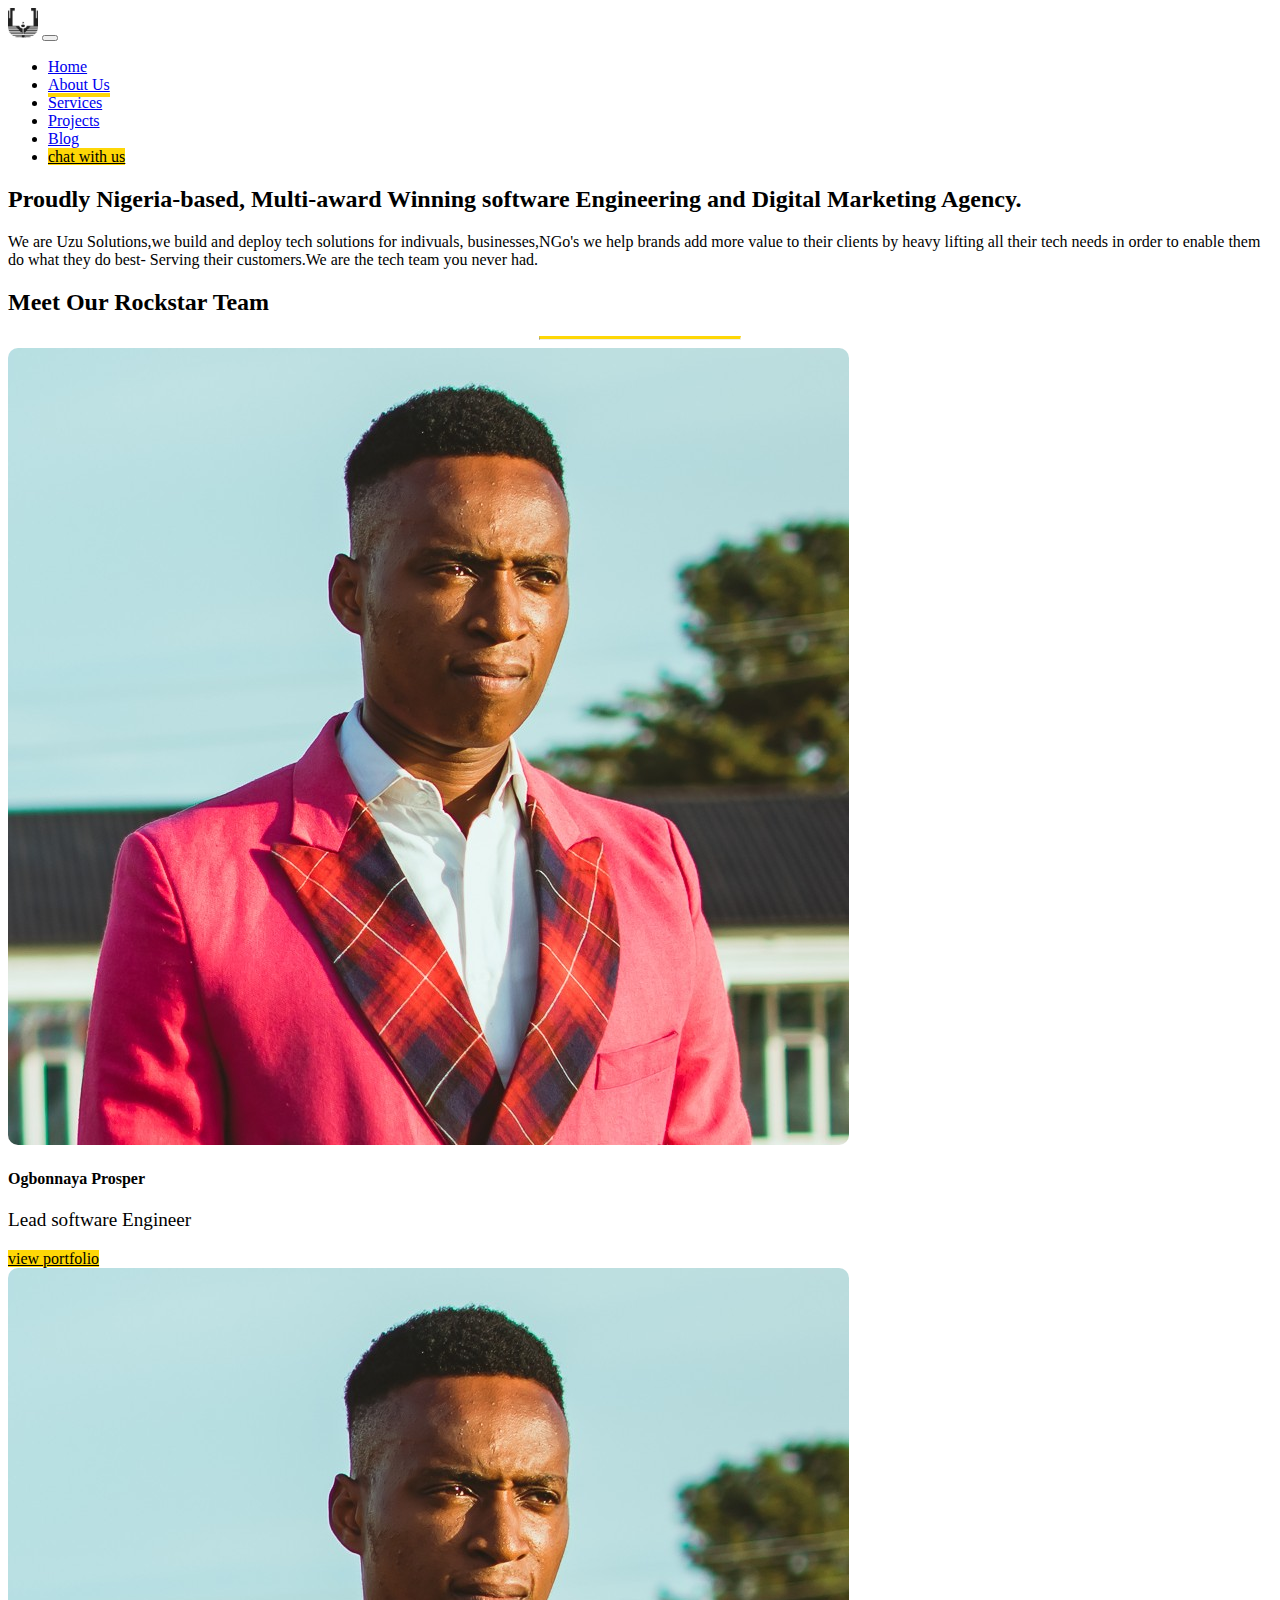
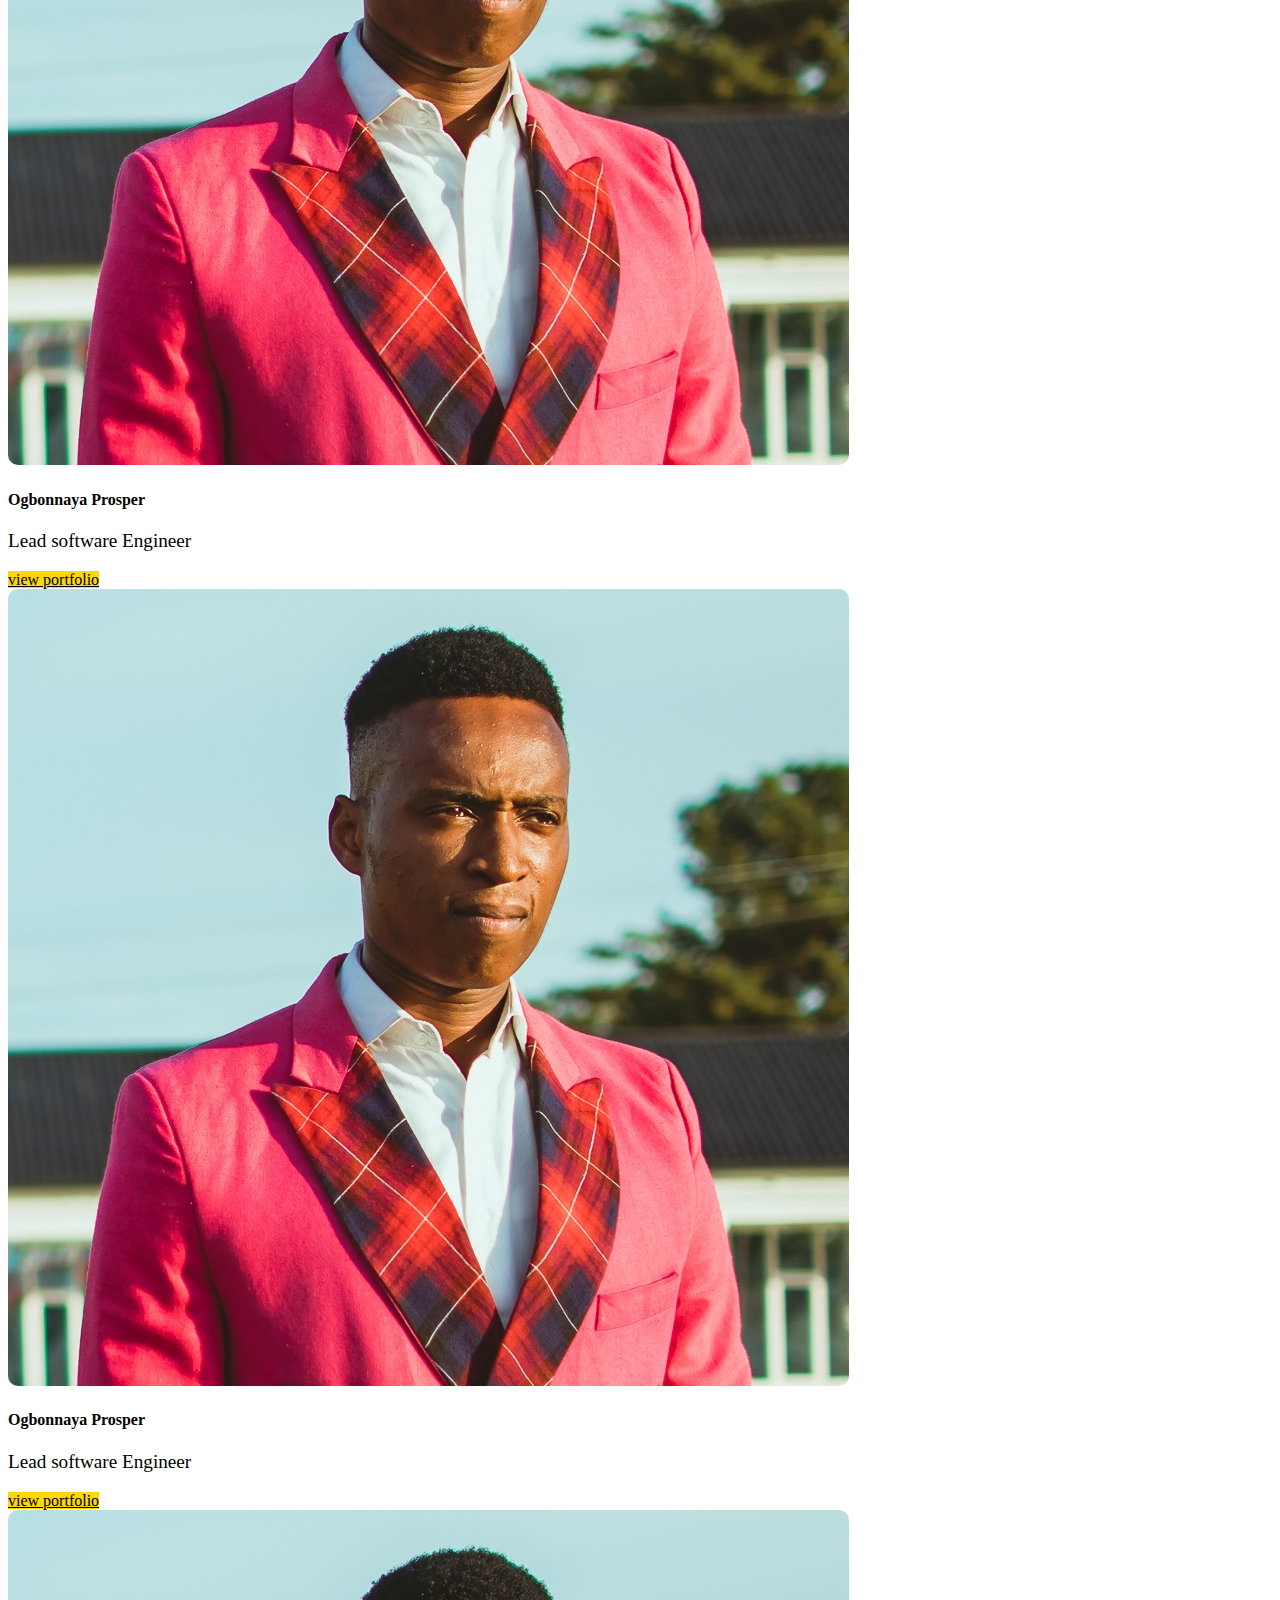
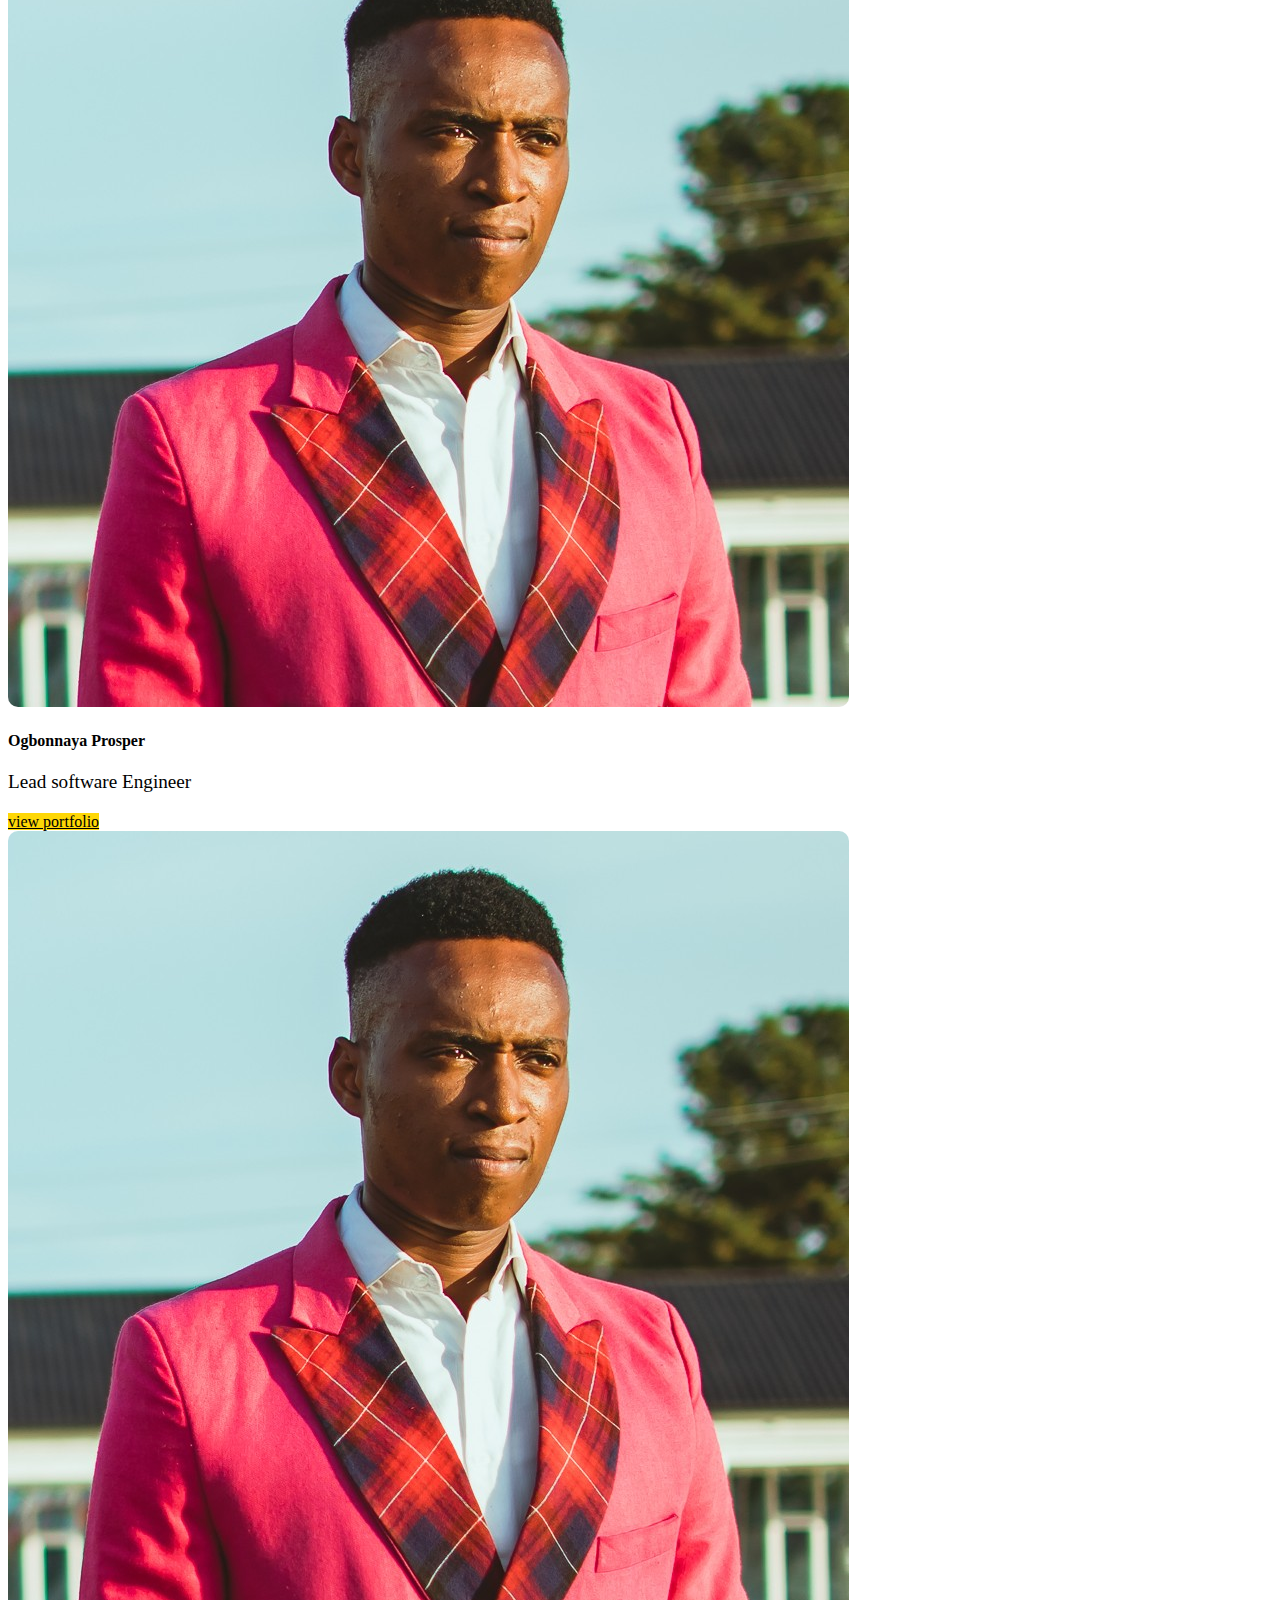
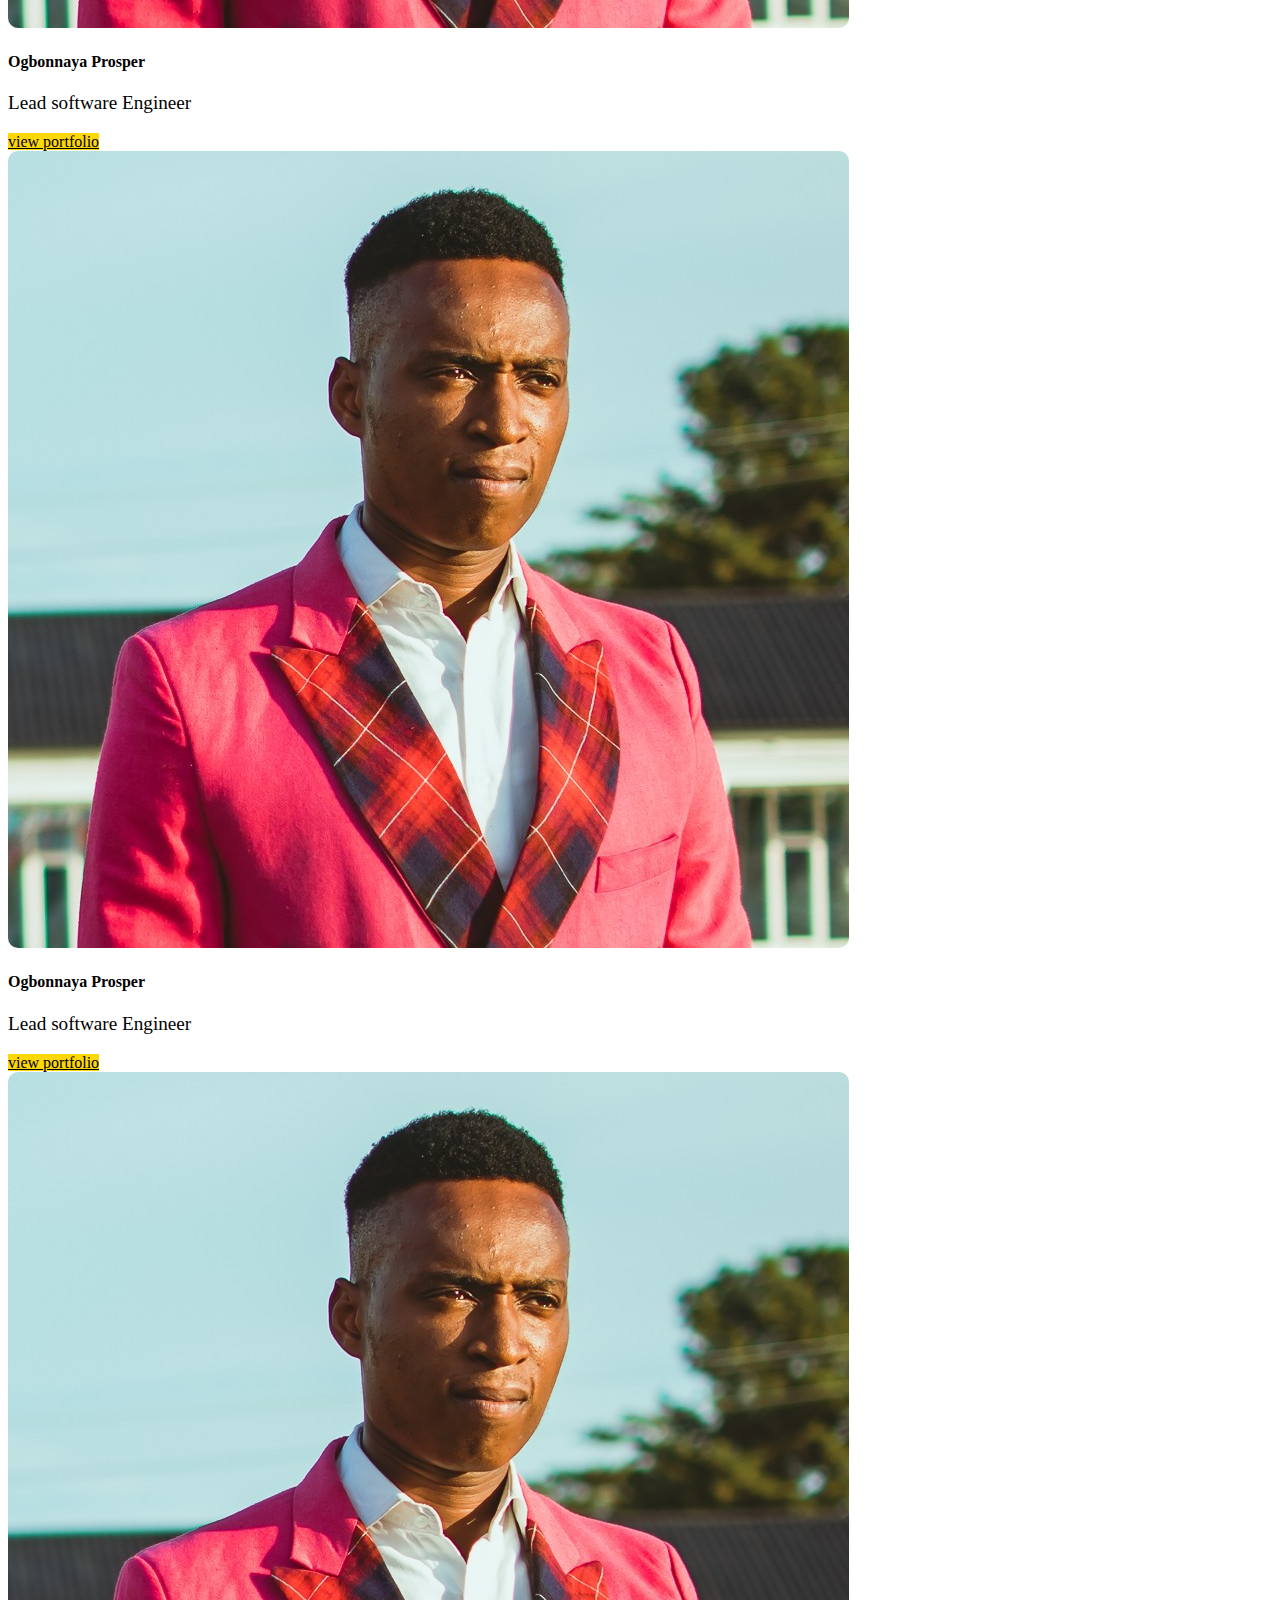
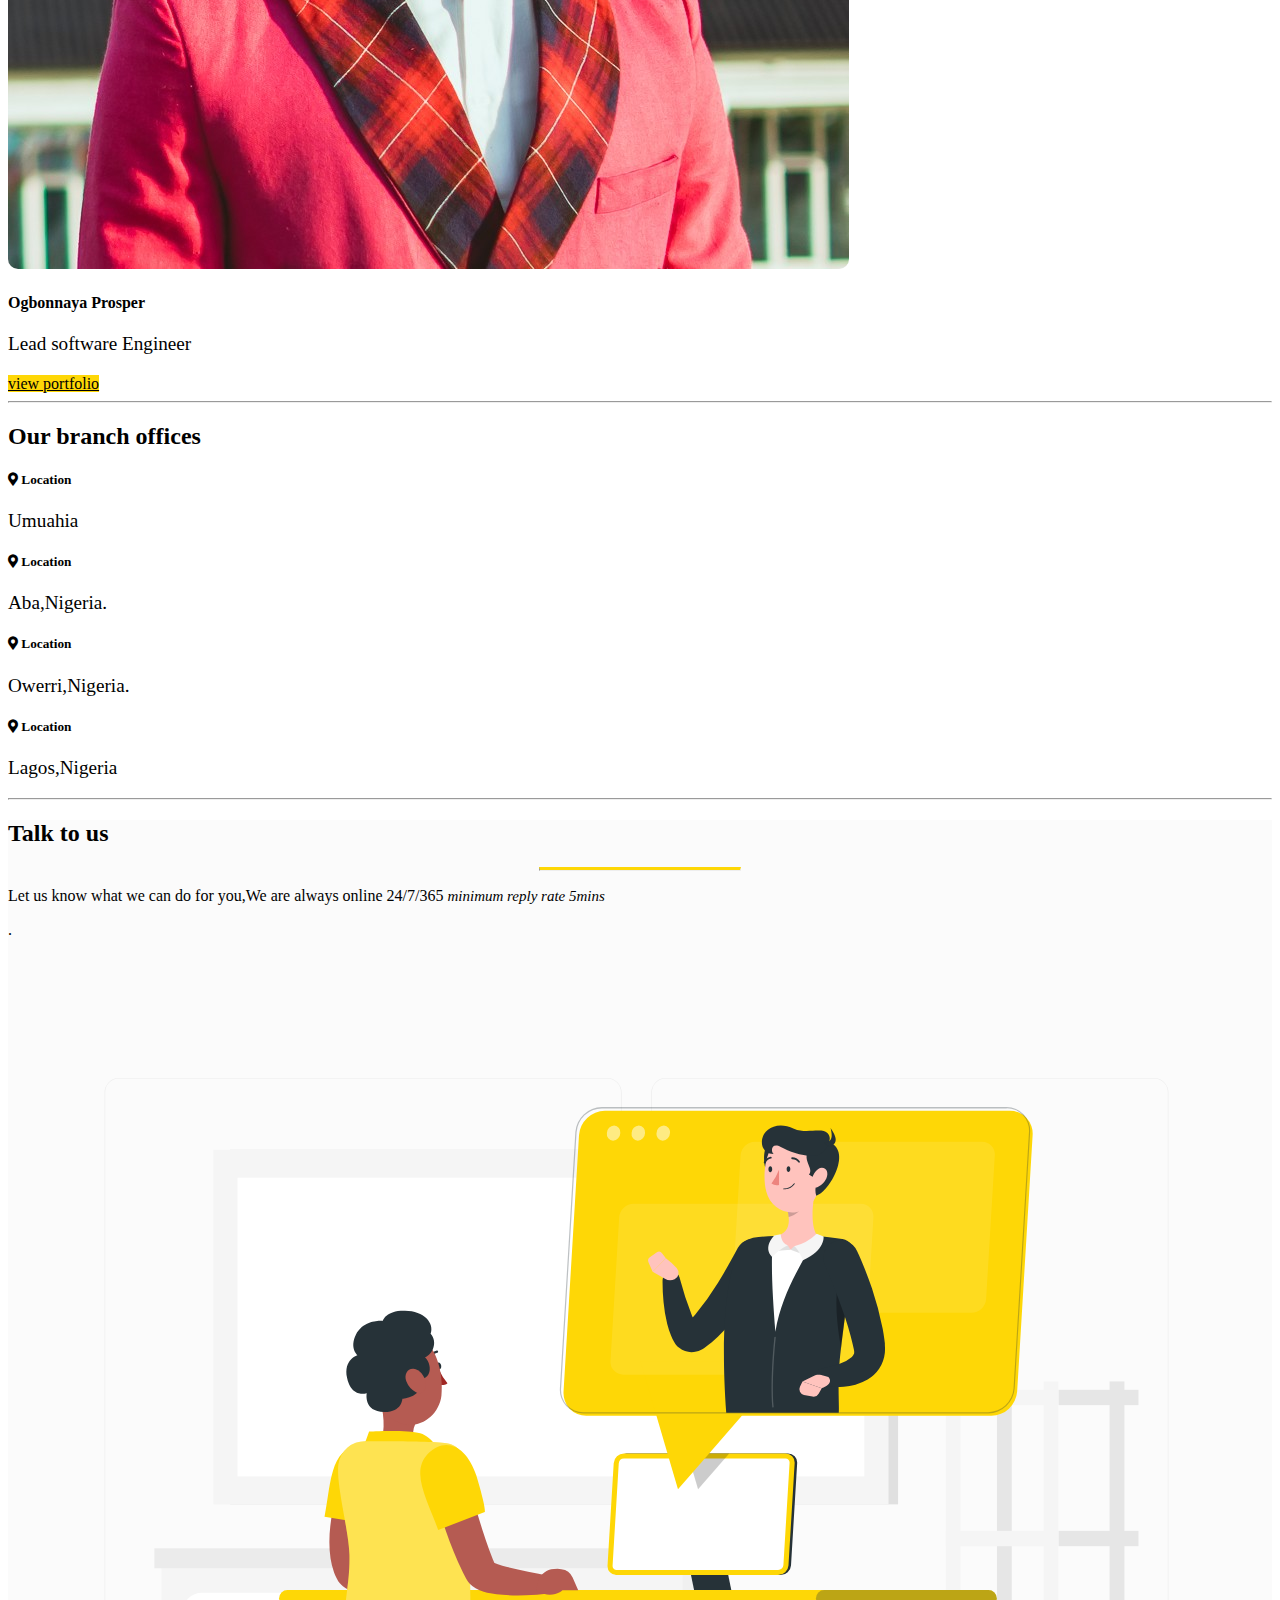
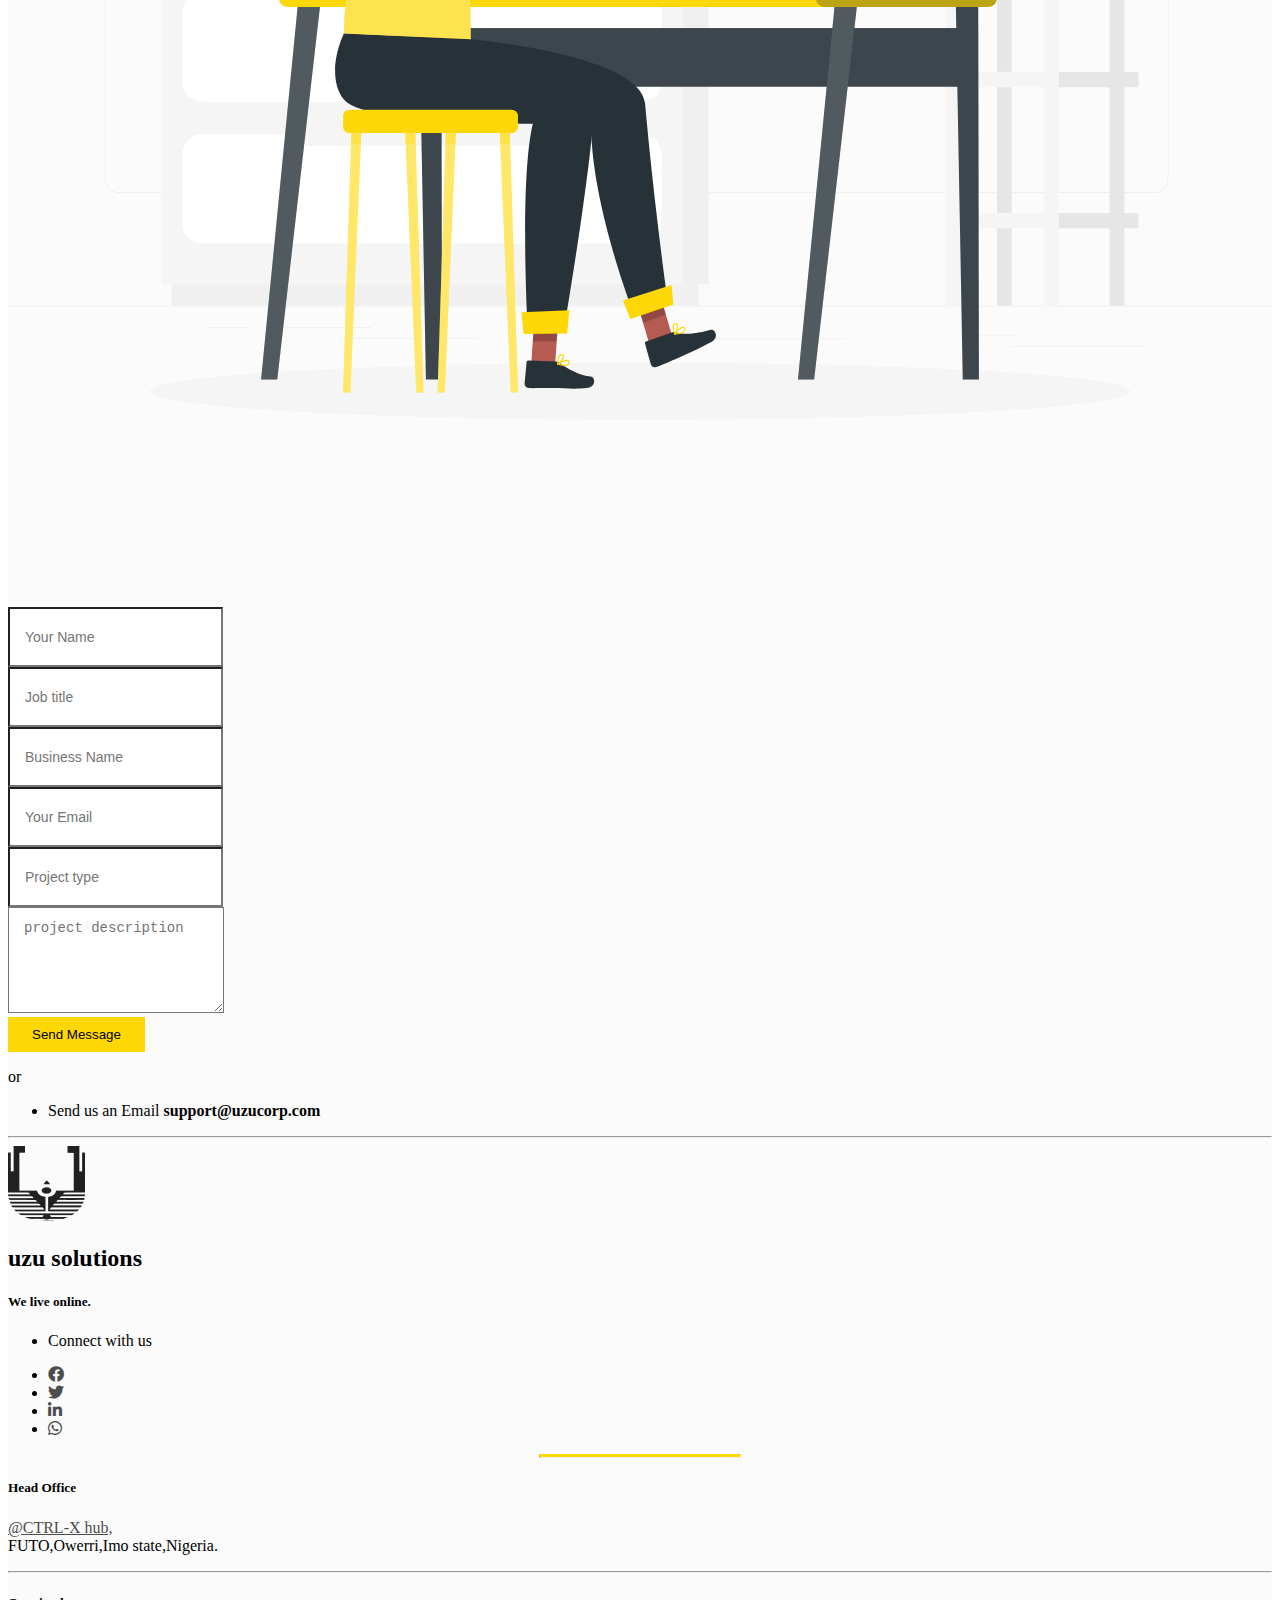
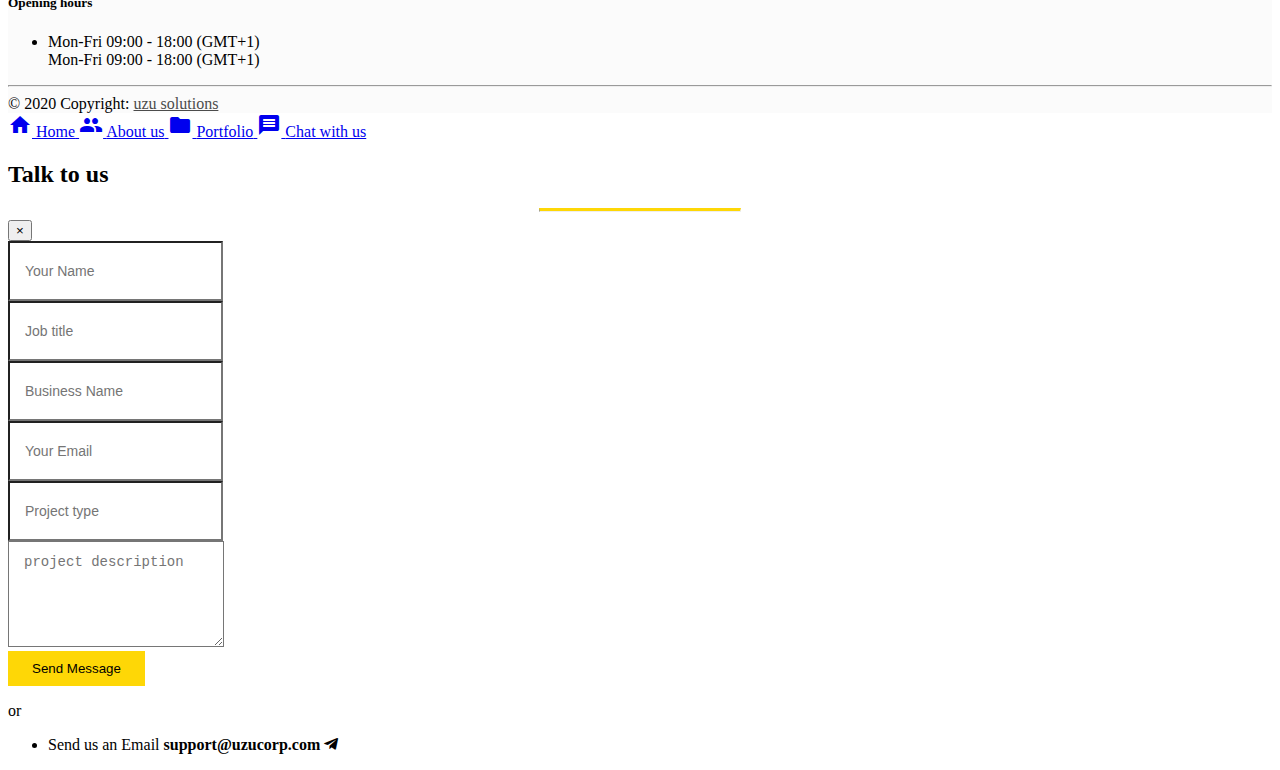
==== commit 986005af: "after touches" ====
--- a/about.html
+++ b/about.html
@@ -79,15 +79,12 @@
 
 
 
-
-
-
         <!--meet our rockstar team-->
         <section>
             <div class="container mt-3 pt-4">
 
-                <div class="mb-2">
-                    <h2 class="text-center mb-5">Meet Our Rockstar Team</h2>
+                <div class="mb-5">
+                    <h2 class="text-center">Meet Our Rockstar Team</h2>
                     <hr class="dividing">
                 </div>
 
@@ -98,11 +95,10 @@
                         <div class="rounded pb-5">
                             <div class="card">
                                 <img src="img/me.jpg" class="card-img-top rounded" alt="...">
-                                <div class="card-body">
+                                <div class="card-body mx-auto">
                                     <h4 class="card-title my-1">Ogbonnaya Prosper</h4>
-                                    <p class="card-text my-1">Lead software Engineer</p>
-                                    <a class="btn  btn-sm    text-capitalize bg-yellow my-0 mt-1" href="pportfolio.html">view portfolio</a>
-
+                                    <p class="card-text my-1 text-center">Lead software Engineer</p>
+                                    <a class="btn  btn-md   w-100 text-capitalize bg-yellow my-0 mt-1" href="pportfolio.html">view portfolio</a>
 
                                 </div>
                             </div>
@@ -113,11 +109,10 @@
                         <div class="rounded pb-5">
                             <div class="card">
                                 <img src="img/me.jpg" class="card-img-top rounded" alt="...">
-                                <div class="card-body">
+                                 <div class="card-body mx-auto">
                                     <h4 class="card-title my-1">Ogbonnaya Prosper</h4>
-                                    <p class="card-text my-1">Lead software Engineer</p>
-                                    <a class="btn  btn-sm    text-capitalize bg-yellow my-0 mt-1" href="personal.html">view portfolio</a>
-
+                                    <p class="card-text my-1 text-center">Lead software Engineer</p>
+                                    <a class="btn  btn-md   w-100 text-capitalize bg-yellow my-0 mt-1" href="pportfolio.html">view portfolio</a>
 
                                 </div>
                             </div>
@@ -128,11 +123,10 @@
                         <div class="rounded pb-5">
                             <div class="card">
                                 <img src="img/me.jpg" class="card-img-top rounded" alt="...">
-                                <div class="card-body">
+                                 <div class="card-body mx-auto">
                                     <h4 class="card-title my-1">Ogbonnaya Prosper</h4>
-                                    <p class="card-text my-1">Lead software Engineer</p>
-                                    <a class="btn  btn-sm    text-capitalize bg-yellow my-0 mt-1" href="pportfolio.html">view portfolio</a>
-
+                                    <p class="card-text my-1 text-center">Lead software Engineer</p>
+                                    <a class="btn  btn-md   w-100 text-capitalize bg-yellow my-0 mt-1" href="pportfolio.html">view portfolio</a>
 
                                 </div>
                             </div>
@@ -147,10 +141,11 @@
                         <div class="rounded pb-5">
                             <div class="card">
                                 <img src="img/me.jpg" class="card-img-top rounded" alt="...">
-                                <div class="card-body">
+                                <div class="card-body mx-auto">
                                     <h4 class="card-title my-1">Ogbonnaya Prosper</h4>
-                                    <p class="card-text my-1">Lead software Engineer</p>
-                                    <a class="btn  btn-sm    text-capitalize bg-yellow my-0 mt-1" href="pportfolio.html">view portfolio</a>
+                                    <p class="card-text my-1 text-center ">Lead software Engineer</p>
+                                    <a class="btn  btn-md   w-100 text-capitalize bg-yellow my-0 mt-1" href="pportfolio.html">view portfolio</a>
+
                                 </div>
                             </div>
                         </div>
@@ -160,10 +155,10 @@
                         <div class="rounded pb-5">
                             <div class="card">
                                 <img src="img/me.jpg" class="card-img-top rounded" alt="...">
-                                <div class="card-body">
+                                 <div class="card-body mx-auto">
                                     <h4 class="card-title my-1">Ogbonnaya Prosper</h4>
-                                    <p class="card-text my-1">Lead software Engineer</p>
-                                    <a class="btn  btn-sm    text-capitalize bg-yellow my-0 mt-1" href="pportfolio.html">view portfolio</a>
+                                    <p class="card-text my-1 text-center">Lead software Engineer</p>
+                                    <a class="btn  btn-md   w-100 text-capitalize bg-yellow my-0 mt-1" href="pportfolio.html">view portfolio</a>
 
                                 </div>
                             </div>
@@ -175,11 +170,10 @@
                         <div class="rounded pb-5">
                             <div class="card">
                                 <img src="img/me.jpg" class="card-img-top rounded" alt="...">
-                                <div class="card-body">
+                                <div class="card-body mx-auto">
                                     <h4 class="card-title my-1">Ogbonnaya Prosper</h4>
-                                    <p class="card-text my-1">Lead software Engineer</p>
-                                    <a class="btn  btn-sm    text-capitalize bg-yellow my-0 mt-1" href="pportfolio.html">view portfolio</a>
-
+                                    <p class="card-text my-1 text-center">Lead software Engineer</p>
+                                    <a class="btn  btn-md   w-100 text-capitalize bg-yellow my-0 mt-1" href="pportfolio.html">view portfolio</a>
 
                                 </div>
                             </div>
@@ -189,18 +183,17 @@
 
                 <div class="col-md-4 mx-auto">
 
-                    <div class="rounded pb-5">
-                        <div class="card">
-                            <img src="img/me.jpg" class="card-img-top rounded" alt="...">
-                            <div class="card-body">
-                                <h4 class="card-title my-1">Ogbonnaya Prosper</h4>
-                                <p class="card-text my-1">Lead software Engineer</p>
-                                <a class="btn  btn-sm    text-capitalize bg-yellow my-0 mt-1" href="pportfolio.html">view portfolio</a>
-
-
-                            </div>
-                        </div>
-                    </div>
+                     <div class="rounded pb-5">
+                            <div class="card">
+                                <img src="img/me.jpg" class="card-img-top rounded" alt="...">
+                                 <div class="card-body mx-auto">
+                                    <h4 class="card-title my-1">Ogbonnaya Prosper</h4>
+                                    <p class="card-text my-1 text-center">Lead software Engineer</p>
+                                    <a class="btn  btn-md   w-100 text-capitalize bg-yellow my-0 mt-1" href="pportfolio.html">view portfolio</a>
+
+                                </div>
+                            </div>
+                        </div>
                 </div>
             </div>
 
@@ -237,7 +230,7 @@
                                             <i class="fas fa-map-marker-alt"></i> Location
                                         </a>
                                     </h5>
-                                    <p>Belfast,UK.</p>
+                                    <p>Umuahia</p>
 
                                 </div>
 
@@ -256,7 +249,7 @@
                                             <i class="fas fa-map-marker-alt"></i> Location
                                         </a>
                                     </h5>
-                                    <p>Zurich,Switzerland.</p>
+                                    <p>Aba,Nigeria.</p>
 
                                 </div>
 
@@ -276,13 +269,14 @@
                                             <i class="fas fa-map-marker-alt"></i> Location
                                         </a>
                                     </h5>
-                                    <p>Kigali,Rwanda.</p>
-
-                                </div>
-
-                            </div>
-                        </div>
-                    </div>
+                                    <p>Owerri,Nigeria.</p>
+
+                                </div>
+
+                            </div>
+                        </div>
+                    </div>
+
 
 
                     <div class="col-md-4">
@@ -296,51 +290,15 @@
                                             <i class="fas fa-map-marker-alt"></i> Location
                                         </a>
                                     </h5>
-                                    <p>New Delhi,India</p>
-
-                                </div>
-
-                            </div>
-                        </div>
-                    </div>
-
-                    <div class="col-md-4">
-
-                        <div class="rounded pb-5">
-                            <div class="card">
-
-                                <div class="card-body text-center">
-                                    <h5 class="font-weight-bold ">
-                                        <a class="btn-floating  mx-1">
-                                            <i class="fas fa-map-marker-alt"></i> Location
-                                        </a>
-                                    </h5>
-                                    <p>California,USA.</p>
-
-                                </div>
-
-                            </div>
-                        </div>
-                    </div>
-
-                    <div class="col-md-4">
-
-                        <div class="rounded pb-5">
-                            <div class="card">
-
-                                <div class="card-body text-center">
-                                    <h5 class="font-weight-bold ">
-                                        <a class="btn-floating  mx-1">
-                                            <i class="fas fa-map-marker-alt"></i> Location
-                                        </a>
-                                    </h5>
-                                    <p>Accra.Ghana.</p>
-
-                                </div>
-
-                            </div>
-                        </div>
-                    </div>
+                                    <p>Lagos,Nigeria</p>
+
+                                </div>
+
+                            </div>
+                        </div>
+                    </div>
+
+
                 </div>
             </div>
         </section>
@@ -359,7 +317,6 @@
 
 
 
-        <hr class="w-100 footer-divide">
 
         <!-- Footer -->
         <footer class=" pt-4 pb-5 mb-3">
@@ -439,23 +396,9 @@
 
                                     <ul class="list-unstyled list-inline text-center">
                                         <li class="list-inline-item">
-                                            <p>Talk to a human <strong>ASAP</strong></p>
+                                            <p>Send us an Email <strong>support@uzucorp.com</strong></p>
                                         </li>
-                                        <li class="list-inline-item">
-                                            <a class="btn-floating btn-fb mx-1">
-                                                <i class="fas fa-phone-alt"></i>
-                                            </a>
-                                        </li>
-                                        <li class="list-inline-item">
-                                            <a class="btn-floating btn-tw mx-1">
-                                                <i class="fab fa-whatsapp"></i>
-                                            </a>
-                                        </li>
-                                        <li class="list-inline-item">
-                                            <a class="btn-floating btn-gplus mx-1">
-                                                <i class="fab fa-telegram-plane"></i>
-                                            </a>
-                                        </li>
+
 
 
                                     </ul>
@@ -512,28 +455,24 @@
                             <!-- Social buttons -->
 
                             <li class="list-inline-item pt-0">
-                                <a class="btn-floating btn-fb mx-1">
+                                <a class="btn-floating btn-fb mx-1" href="facebook.com/uzucorp">
                                     <i class="fab fa-facebook-f"> </i>
                                 </a>
                             </li>
                             <li class="list-inline-item">
-                                <a class="btn-floating btn-tw mx-1">
+                                <a class="btn-floating btn-tw mx-1" href="twitter.com/uzucorp">
                                     <i class="fab fa-twitter"> </i>
                                 </a>
                             </li>
+
                             <li class="list-inline-item">
-                                <a class="btn-floating btn-gplus mx-1">
-                                    <i class="fab fa-google-plus-g"> </i>
-                                </a>
-                            </li>
-                            <li class="list-inline-item">
-                                <a class="btn-floating btn-li mx-1">
+                                <a class="btn-floating btn-li mx-1" href="linkedin.com/company/uzucorp">
                                     <i class="fab fa-linkedin-in"> </i>
                                 </a>
                             </li>
                             <li class="list-inline-item">
-                                <a class="btn-floating btn-dribbble mx-1">
-                                    <i class="fab fa-dribbble"> </i>
+                                <a class="btn-floating btn-li mx-1" href="https://wa.me/+2348115716657?text=Talk to us">
+                                    <i class="fab fa-whatsapp"></i>
                                 </a>
                             </li>
                         </ul>
@@ -710,7 +649,7 @@
                                             <div class="sent-message">Your message has been sent. Thank you!</div>
                                         </div>
                                         <div class="col-md-12 text-center">
-                                            <button type="submit" class="button button-a button-big button-rouded">Send Message</button>
+                                            <button type="submit" class="button button-a btn button-big button-rouded">Send Message</button>
                                         </div>
                                     </div>
                                 </form>
@@ -720,23 +659,13 @@
 
                                 <ul class="list-unstyled list-inline text-center">
                                     <li class="list-inline-md-item">
-                                        <p>Talk to a human <strong>ASAP</strong></p>
+                                        <p>Send us an Email <strong>support@uzucorp.com</strong>
+                                            <a class="btn-floating btn-gplus mx-1">
+                                                <i class="fab fa-telegram-plane"></i>
+                                            </a>
+                                        </p>
                                     </li>
-                                    <li class="list-inline-item">
-                                        <a class="btn-floating btn-fb mx-1">
-                                            <i class="fas fa-phone-alt"></i>
-                                        </a>
-                                    </li>
-                                    <li class="list-inline-item">
-                                        <a class="btn-floating btn-tw mx-1">
-                                            <i class="fab fa-whatsapp"></i>
-                                        </a>
-                                    </li>
-                                    <li class="list-inline-item">
-                                        <a class="btn-floating btn-gplus mx-1">
-                                            <i class="fab fa-telegram-plane"></i>
-                                        </a>
-                                    </li>
+
 
 
                                 </ul>
--- a/css/index.css
+++ b/css/index.css
@@ -9,7 +9,7 @@
 }
 .bg-yellow{
     background-color:#FED706 !important;
-    color: black;
+    color: black !important;
 }
   .card-img{
     height:350px;
@@ -78,7 +78,7 @@
 
     .jumbotron::before {
         content: "";
-        background-image: url(BINARY%20WORLD%202.png) !important;
+        background-image: url(BINARY%20WORLD%202.png);
         background-size: contain;
         background-repeat: no-repeat;
         background-position: center center;
@@ -272,12 +272,30 @@
   ------------------------------------------------------
   JUMBOTRON
   ------------------------------------------------------
-  */
-  .navbar-brand {
-    transform: translateX(-50%);
-    left: 50%;
-    position: relative;
-  }
+  */.jumbotron {
+        position: relative;
+        height: 50%;
+        width: 50%;
+        display: flex;
+        align-items: center;
+        justify-content: center;
+        background-color:#FBFBFB !important;
+    }
+
+.jumbotron::before {
+    content: "";
+    background-image:url(binarymap.jpg) !important;
+    background-size: contain;
+    background-repeat: no-repeat;
+    position: absolute;
+    top: 0px;
+    right: 0px;
+    bottom: 0px;
+    left: 0px;
+    opacity: 0.68;
+}
+
+  
     
   .arrow{
     margin-bottom: -3px ;
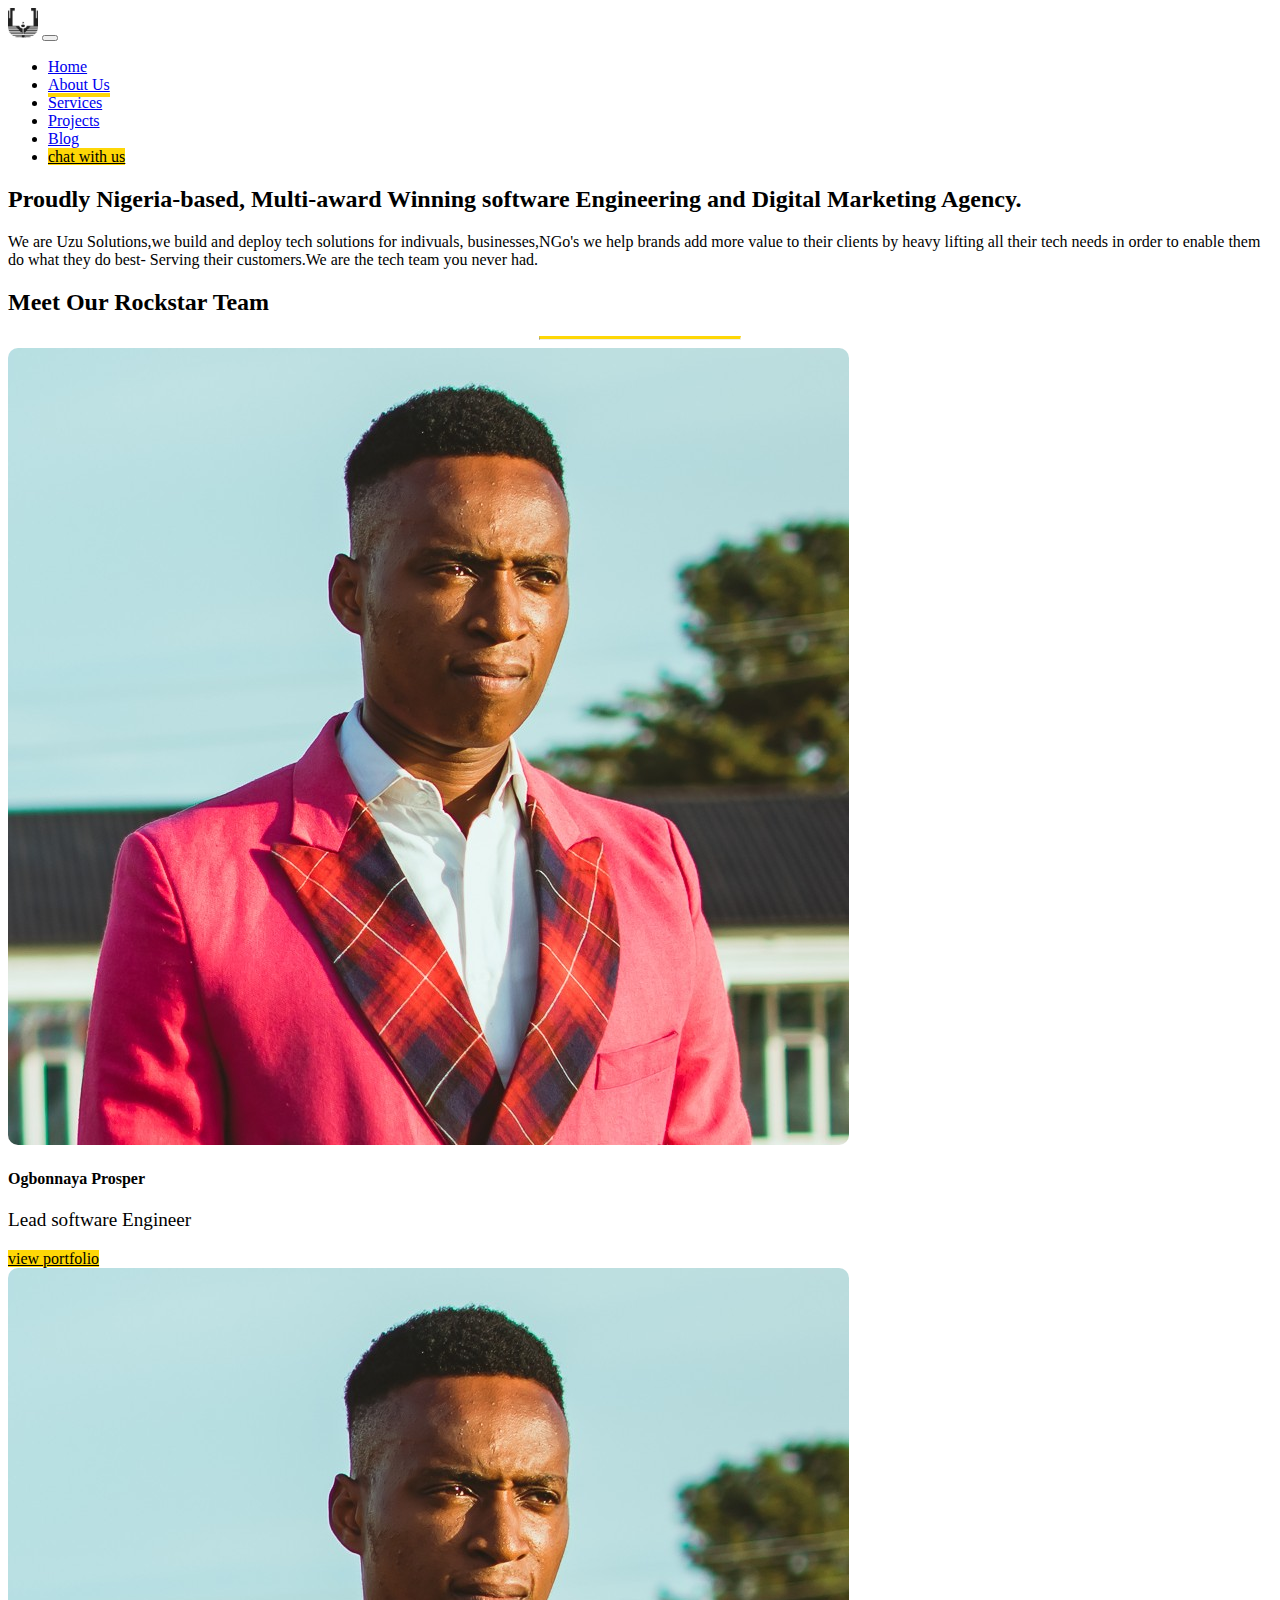
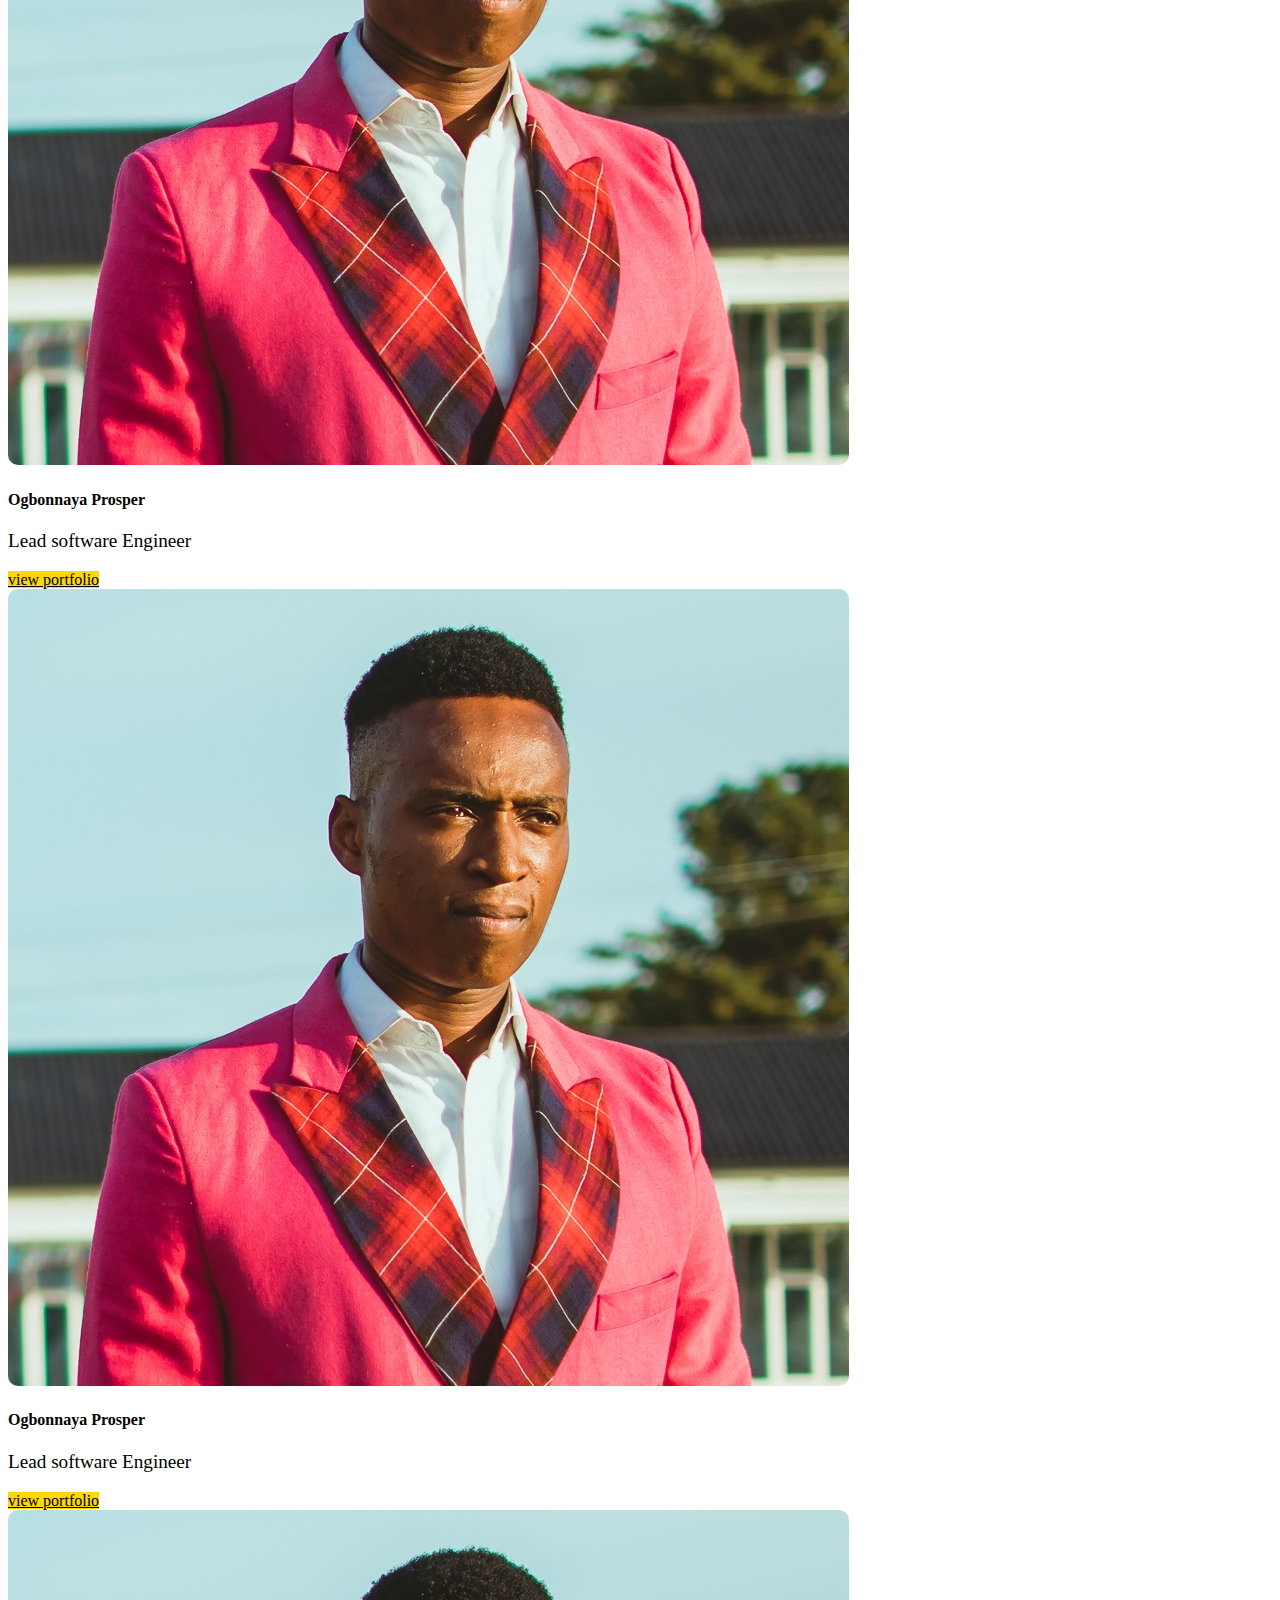
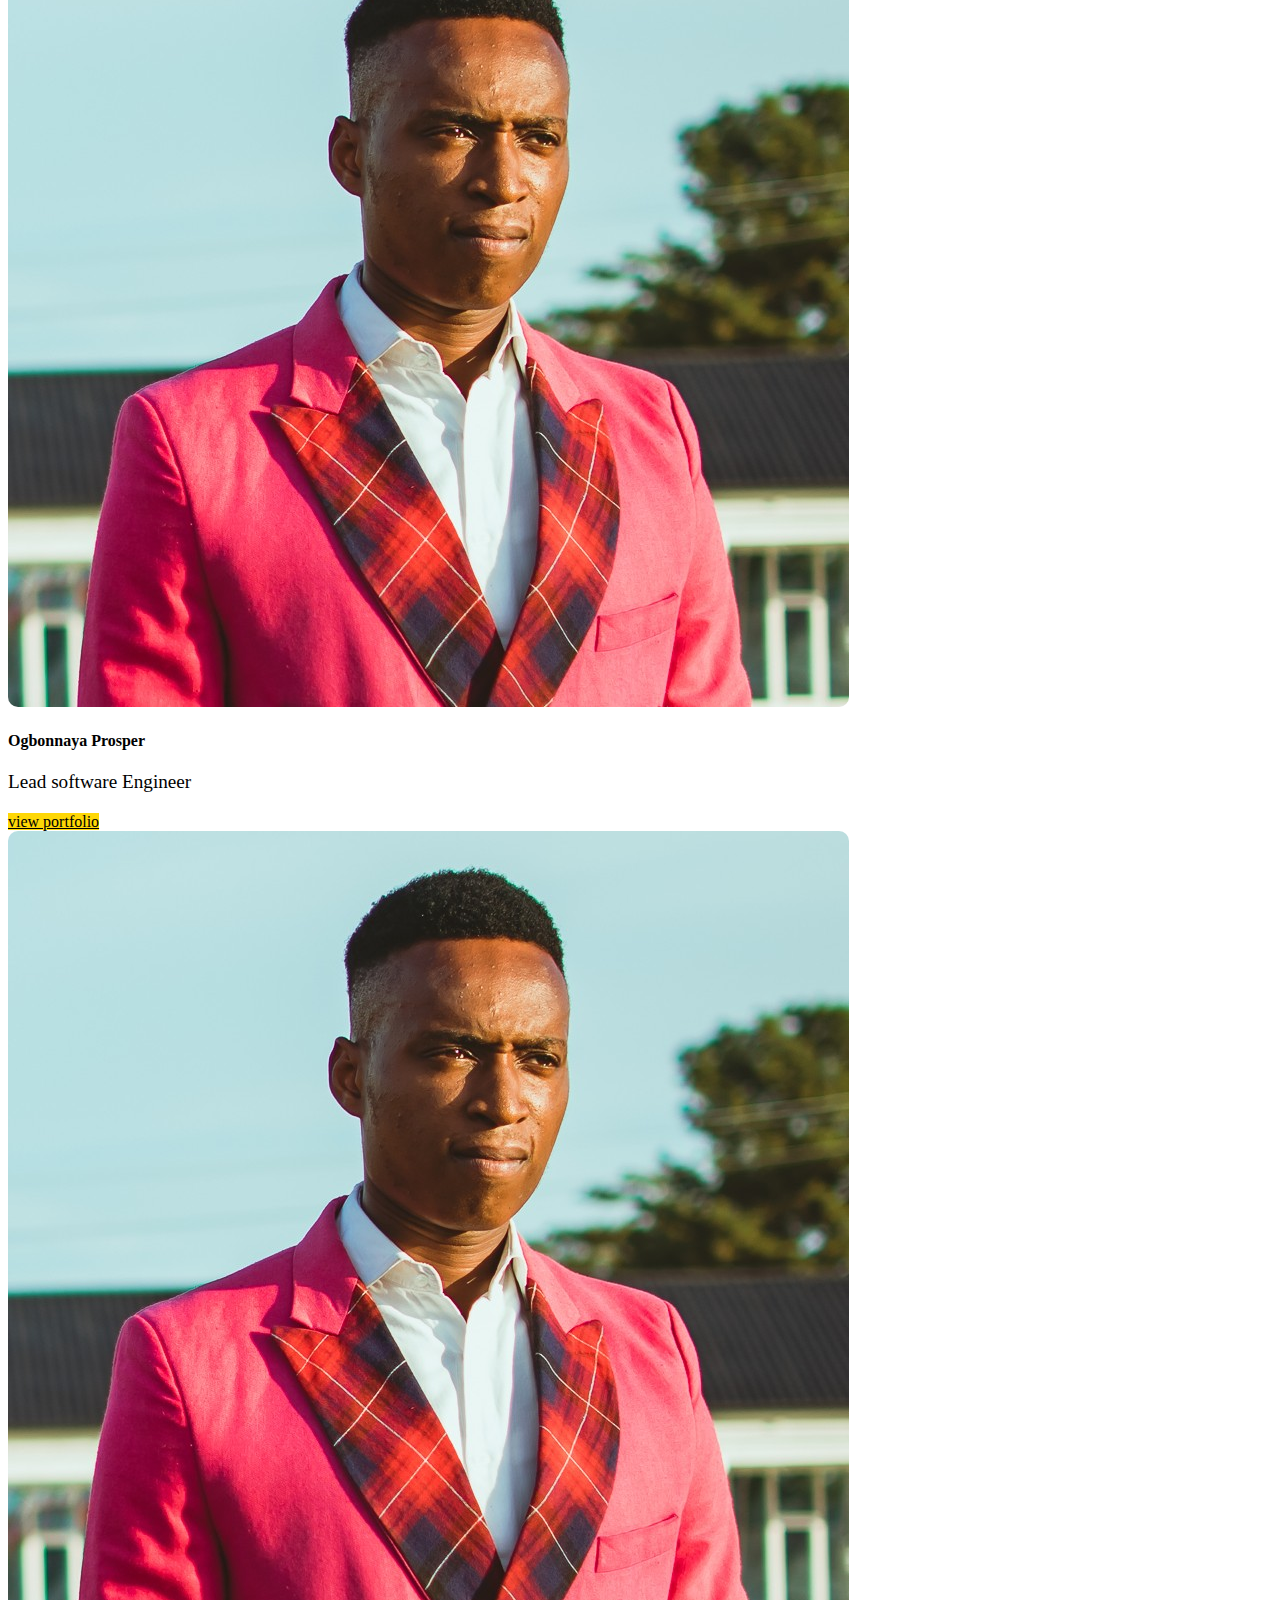
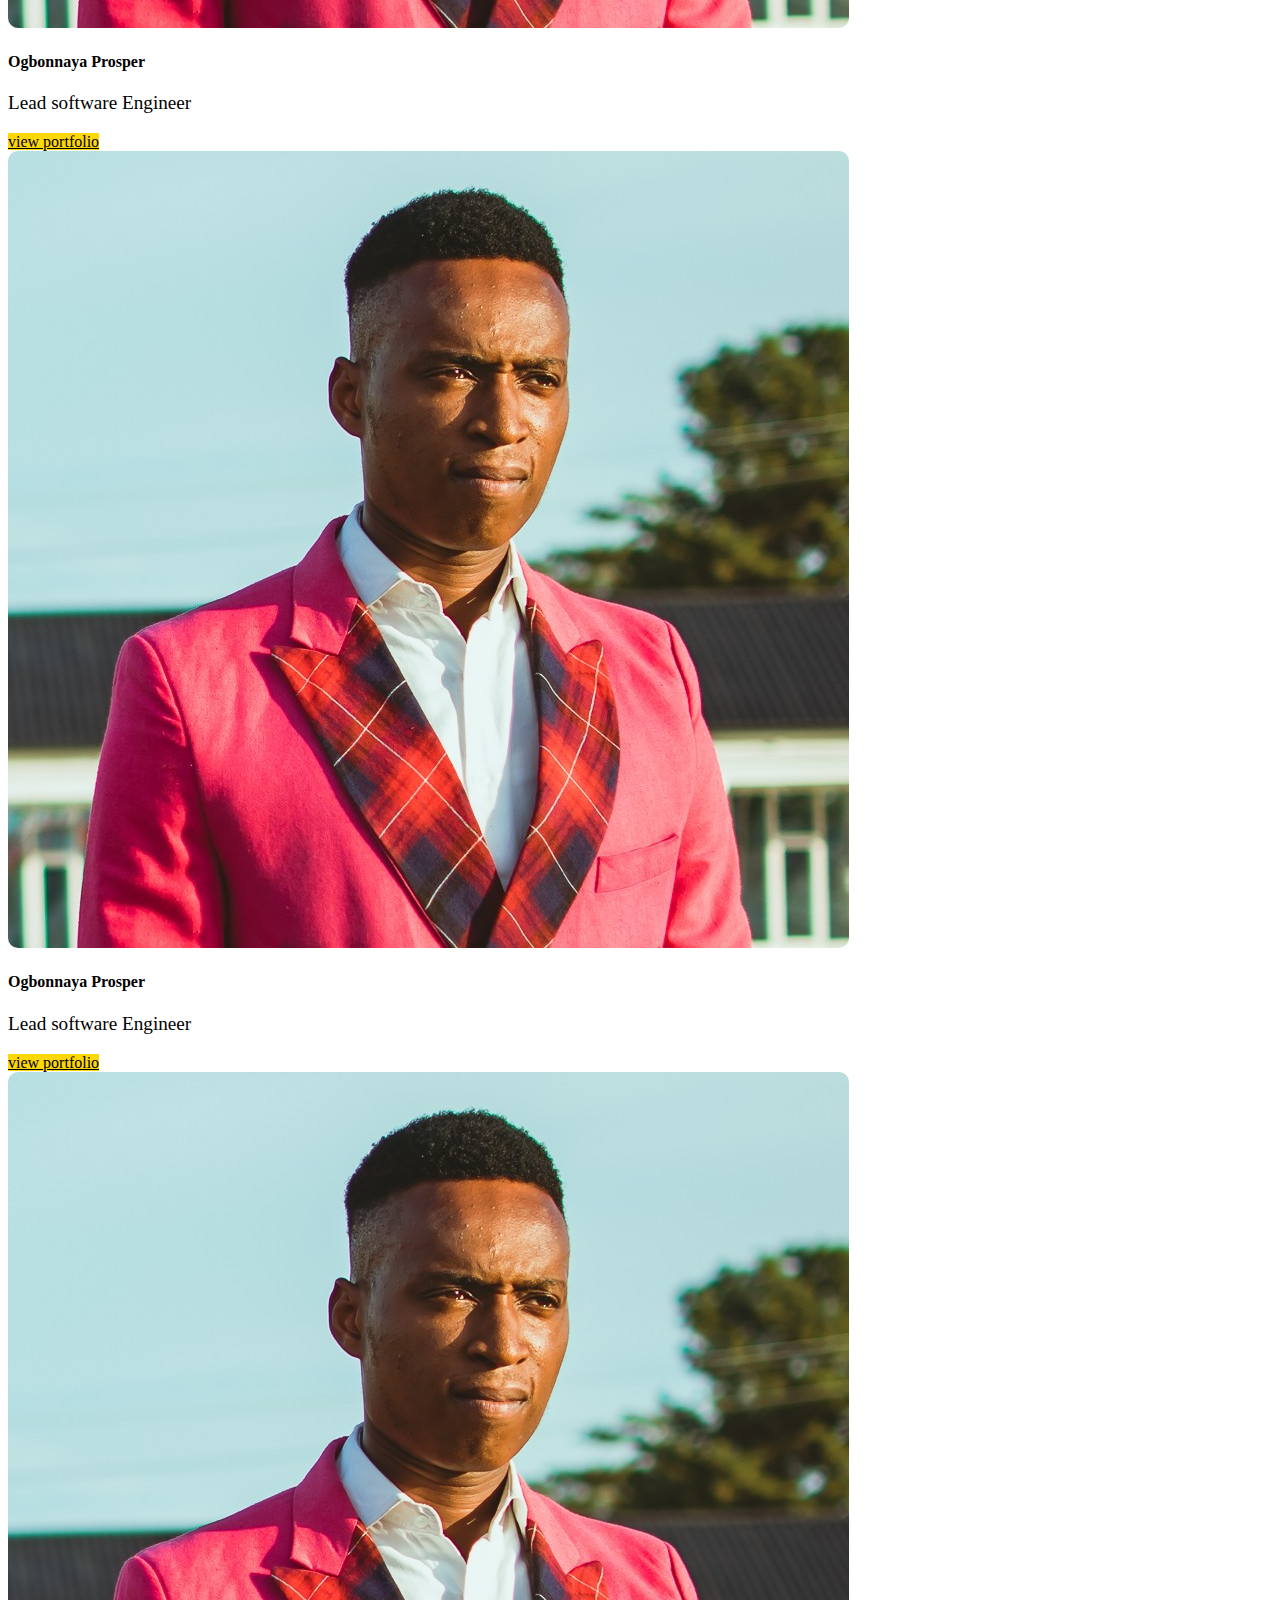
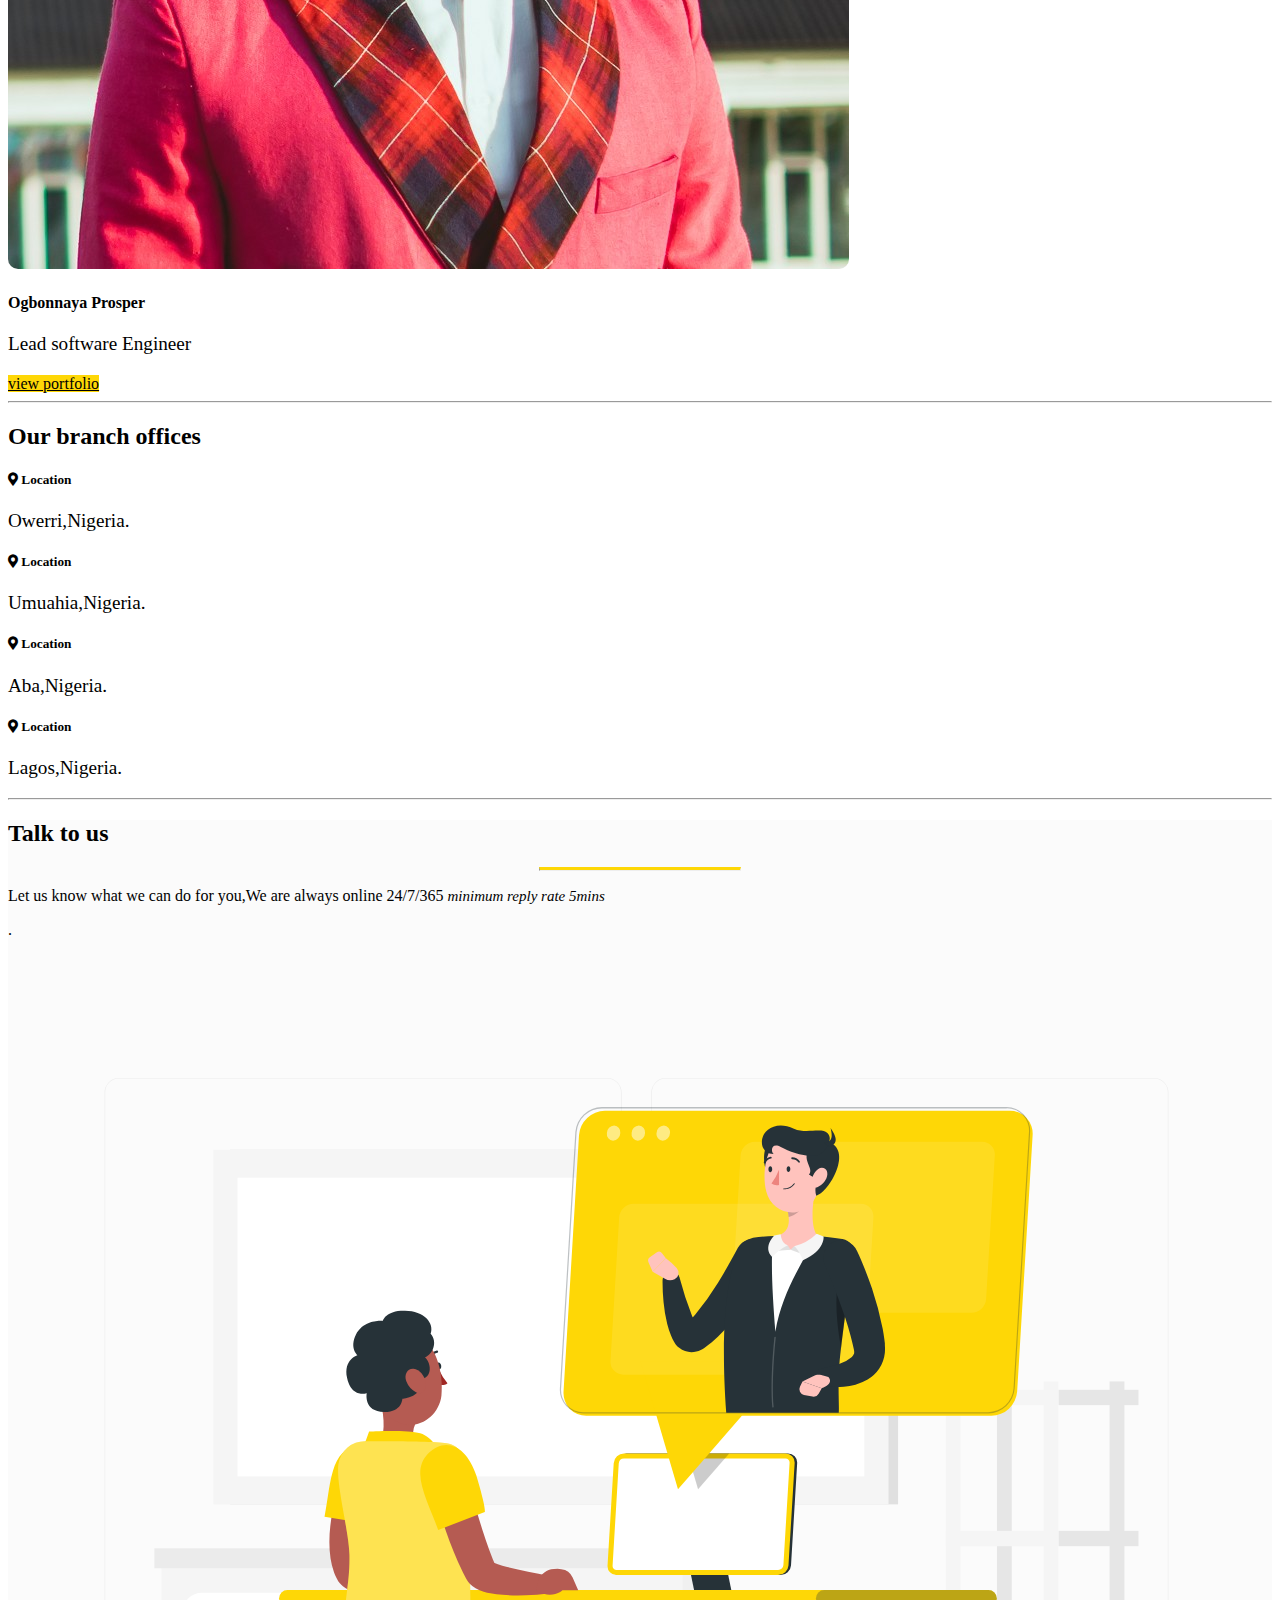
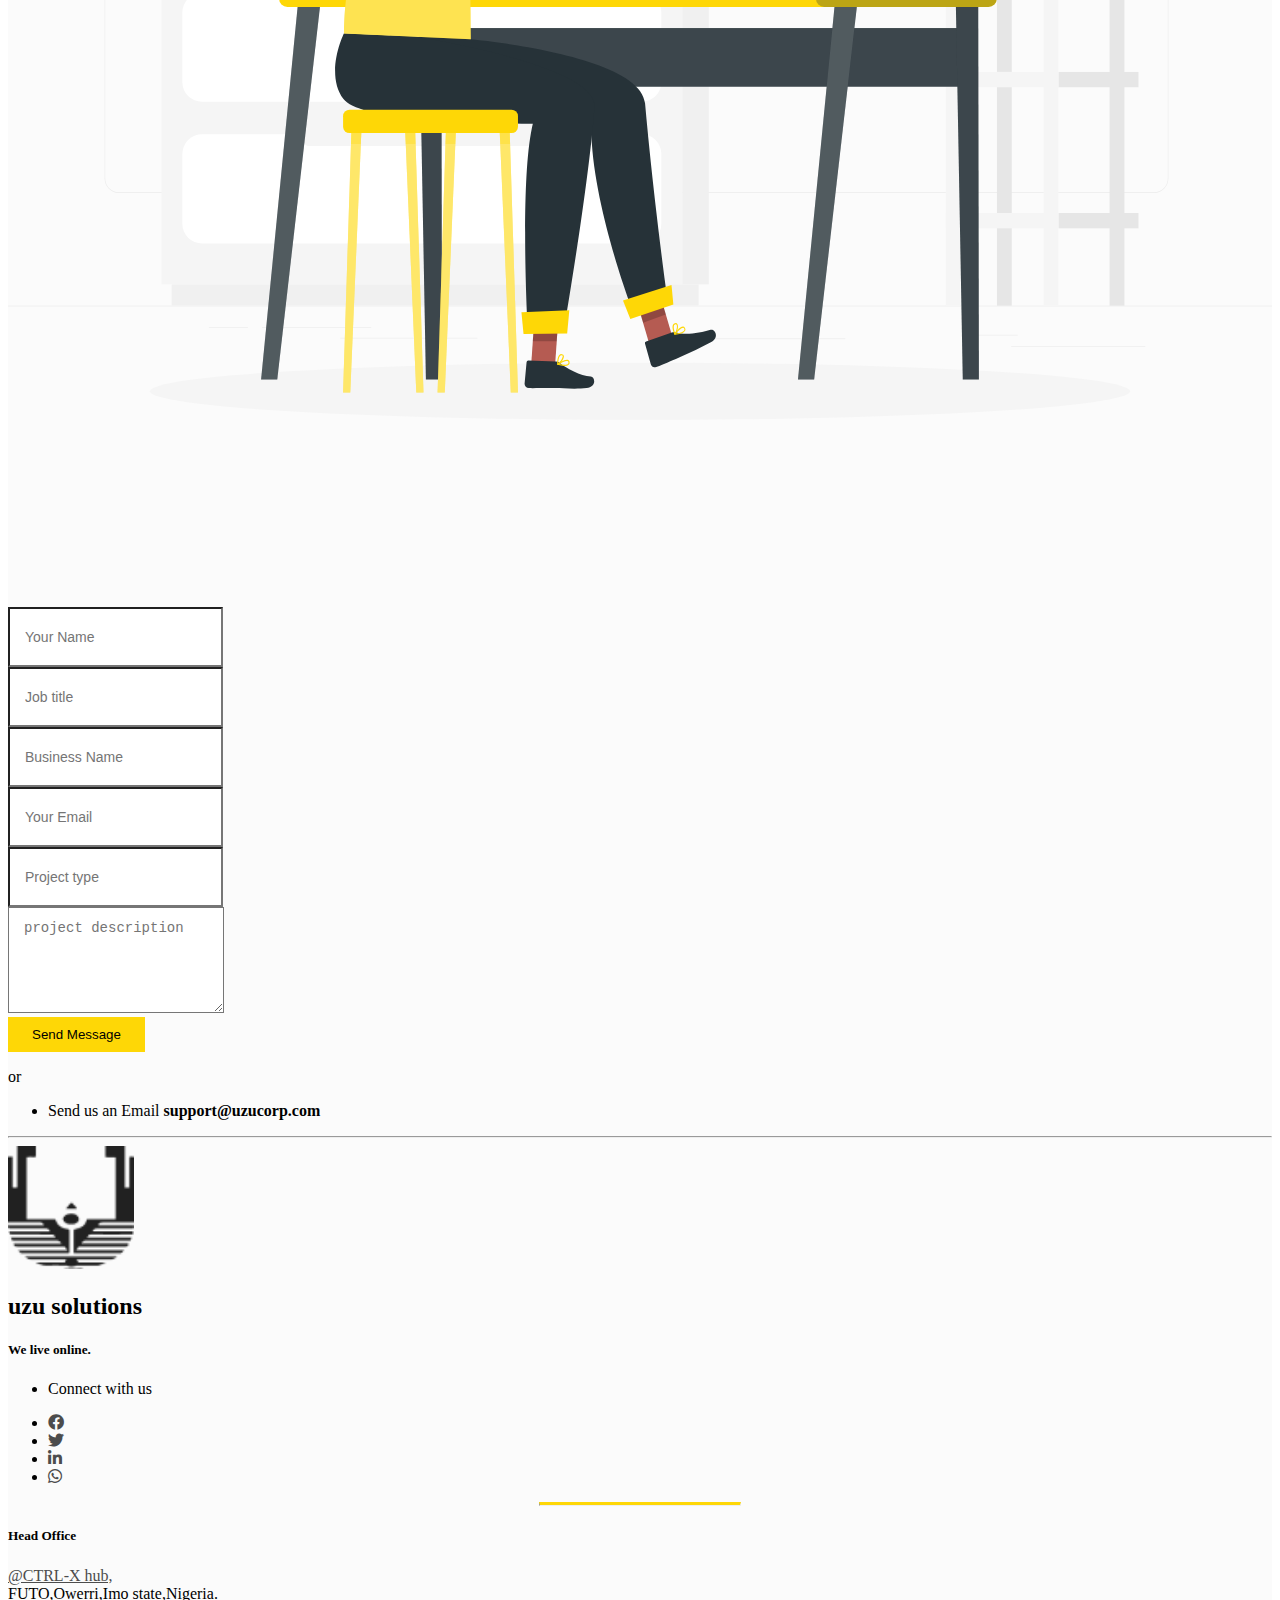
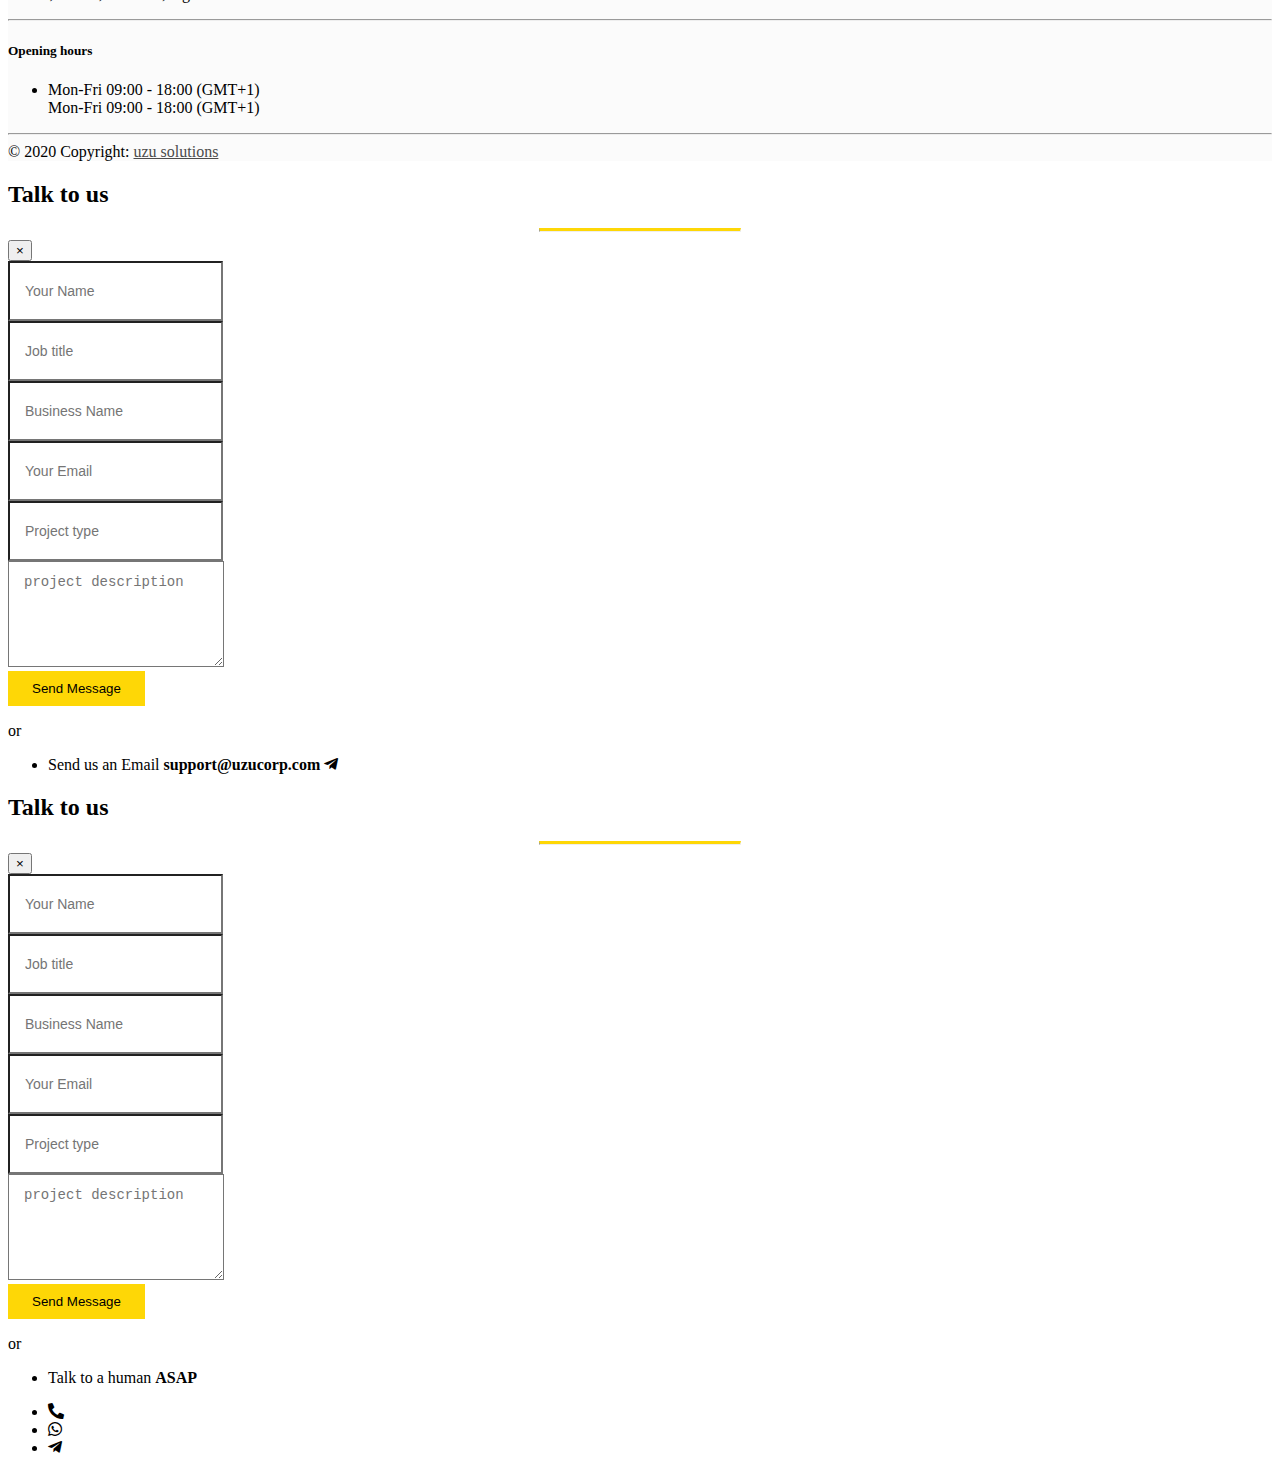
==== commit 4b2c3912: "adds" ====
--- a/about.html
+++ b/about.html
@@ -79,6 +79,9 @@
 
 
 
+
+
+
         <!--meet our rockstar team-->
         <section>
             <div class="container mt-3 pt-4">
@@ -98,7 +101,8 @@
                                 <div class="card-body mx-auto">
                                     <h4 class="card-title my-1">Ogbonnaya Prosper</h4>
                                     <p class="card-text my-1 text-center">Lead software Engineer</p>
-                                    <a class="btn  btn-md   w-100 text-capitalize bg-yellow my-0 mt-1" href="pportfolio.html">view portfolio</a>
+                                    <a class="btn  btn-md w-100    text-capitalize bg-yellow my-0 mt-1" href="pportfolio.html">view portfolio</a>
+
 
                                 </div>
                             </div>
@@ -109,91 +113,103 @@
                         <div class="rounded pb-5">
                             <div class="card">
                                 <img src="img/me.jpg" class="card-img-top rounded" alt="...">
-                                 <div class="card-body mx-auto">
-                                    <h4 class="card-title my-1">Ogbonnaya Prosper</h4>
-                                    <p class="card-text my-1 text-center">Lead software Engineer</p>
-                                    <a class="btn  btn-md   w-100 text-capitalize bg-yellow my-0 mt-1" href="pportfolio.html">view portfolio</a>
-
-                                </div>
-                            </div>
-                        </div>
-                    </div>
-                    <div class="col-md-4">
-
-                        <div class="rounded pb-5">
-                            <div class="card">
-                                <img src="img/me.jpg" class="card-img-top rounded" alt="...">
-                                 <div class="card-body mx-auto">
-                                    <h4 class="card-title my-1">Ogbonnaya Prosper</h4>
-                                    <p class="card-text my-1 text-center">Lead software Engineer</p>
-                                    <a class="btn  btn-md   w-100 text-capitalize bg-yellow my-0 mt-1" href="pportfolio.html">view portfolio</a>
-
-                                </div>
-                            </div>
-                        </div>
-                    </div>
-                </div>
-
-                <div class="row">
-
-                    <div class="col-md-4">
-
-                        <div class="rounded pb-5">
-                            <div class="card">
-                                <img src="img/me.jpg" class="card-img-top rounded" alt="...">
-                                <div class="card-body mx-auto">
-                                    <h4 class="card-title my-1">Ogbonnaya Prosper</h4>
-                                    <p class="card-text my-1 text-center ">Lead software Engineer</p>
-                                    <a class="btn  btn-md   w-100 text-capitalize bg-yellow my-0 mt-1" href="pportfolio.html">view portfolio</a>
-
-                                </div>
-                            </div>
-                        </div>
-                    </div>
-
-                    <div class="col-md-4">
-                        <div class="rounded pb-5">
-                            <div class="card">
-                                <img src="img/me.jpg" class="card-img-top rounded" alt="...">
-                                 <div class="card-body mx-auto">
-                                    <h4 class="card-title my-1">Ogbonnaya Prosper</h4>
-                                    <p class="card-text my-1 text-center">Lead software Engineer</p>
-                                    <a class="btn  btn-md   w-100 text-capitalize bg-yellow my-0 mt-1" href="pportfolio.html">view portfolio</a>
-
-                                </div>
-                            </div>
-                        </div>
-
-                    </div>
-                    <div class="col-md-4">
-
-                        <div class="rounded pb-5">
-                            <div class="card">
-                                <img src="img/me.jpg" class="card-img-top rounded" alt="...">
+                                
                                 <div class="card-body mx-auto">
                                     <h4 class="card-title my-1">Ogbonnaya Prosper</h4>
                                     <p class="card-text my-1 text-center">Lead software Engineer</p>
-                                    <a class="btn  btn-md   w-100 text-capitalize bg-yellow my-0 mt-1" href="pportfolio.html">view portfolio</a>
-
-                                </div>
-                            </div>
-                        </div>
-                    </div>
-                </div>
-
-                <div class="col-md-4 mx-auto">
-
-                     <div class="rounded pb-5">
+                                    <a class="btn  btn-md w-100    text-capitalize bg-yellow my-0 mt-1" href="pportfolio.html">view portfolio</a>
+
+
+                                </div>
+                            </div>
+                        </div>
+                    </div>
+                    <div class="col-md-4">
+
+                        <div class="rounded pb-5">
                             <div class="card">
                                 <img src="img/me.jpg" class="card-img-top rounded" alt="...">
-                                 <div class="card-body mx-auto">
+                                
+                                <div class="card-body mx-auto">
                                     <h4 class="card-title my-1">Ogbonnaya Prosper</h4>
                                     <p class="card-text my-1 text-center">Lead software Engineer</p>
-                                    <a class="btn  btn-md   w-100 text-capitalize bg-yellow my-0 mt-1" href="pportfolio.html">view portfolio</a>
-
-                                </div>
-                            </div>
-                        </div>
+                                    <a class="btn  btn-md w-100    text-capitalize bg-yellow my-0 mt-1" href="pportfolio.html">view portfolio</a>
+
+
+                                </div>
+                            </div>
+                        </div>
+                    </div>
+                </div>
+
+                <div class="row">
+
+                    <div class="col-md-4">
+
+                        <div class="rounded pb-5">
+                            <div class="card">
+                                <img src="img/me.jpg" class="card-img-top rounded" alt="...">
+                               
+                                <div class="card-body mx-auto">
+                                    <h4 class="card-title my-1">Ogbonnaya Prosper</h4>
+                                    <p class="card-text my-1 text-center">Lead software Engineer</p>
+                                    <a class="btn  btn-md w-100    text-capitalize bg-yellow my-0 mt-1" href="pportfolio.html">view portfolio</a>
+
+
+                                </div>
+                            </div>
+                        </div>
+                    </div>
+
+                    <div class="col-md-4">
+                        <div class="rounded pb-5">
+                            <div class="card">
+                                <img src="img/me.jpg" class="card-img-top rounded" alt="...">
+                               
+                                <div class="card-body mx-auto">
+                                    <h4 class="card-title my-1">Ogbonnaya Prosper</h4>
+                                    <p class="card-text my-1 text-center">Lead software Engineer</p>
+                                    <a class="btn  btn-md w-100    text-capitalize bg-yellow my-0 mt-1" href="pportfolio.html">view portfolio</a>
+
+
+                                </div>
+                            </div>
+                        </div>
+
+                    </div>
+                    <div class="col-md-4">
+
+                        <div class="rounded pb-5">
+                            <div class="card">
+                                <img src="img/me.jpg" class="card-img-top rounded" alt="...">
+                                
+                                <div class="card-body mx-auto">
+                                    <h4 class="card-title my-1">Ogbonnaya Prosper</h4>
+                                    <p class="card-text my-1 text-center">Lead software Engineer</p>
+                                    <a class="btn  btn-md w-100    text-capitalize bg-yellow my-0 mt-1" href="pportfolio.html">view portfolio</a>
+
+
+                                </div>
+                            </div>
+                        </div>
+                    </div>
+                </div>
+
+                <div class="col-md-4 mx-auto">
+
+                    <div class="rounded pb-5">
+                        <div class="card">
+                            <img src="img/me.jpg" class="card-img-top rounded" alt="...">
+                           
+                                <div class="card-body mx-auto">
+                                    <h4 class="card-title my-1">Ogbonnaya Prosper</h4>
+                                    <p class="card-text my-1 text-center">Lead software Engineer</p>
+                                    <a class="btn  btn-md w-100    text-capitalize bg-yellow my-0 mt-1" href="pportfolio.html">view portfolio</a>
+
+
+                                </div>
+                        </div>
+                    </div>
                 </div>
             </div>
 
@@ -230,13 +246,33 @@
                                             <i class="fas fa-map-marker-alt"></i> Location
                                         </a>
                                     </h5>
-                                    <p>Umuahia</p>
-
-                                </div>
-
-                            </div>
-                        </div>
-                    </div>
+                                    <p>Owerri,Nigeria.</p>
+
+                                </div>
+
+                            </div>
+                        </div>
+                    </div>
+
+                    <div class="col-md-4">
+
+                        <div class="rounded pb-5">
+                            <div class="card">
+
+                                <div class="card-body text-center">
+                                    <h5 class="font-weight-bold ">
+                                        <a class="btn-floating  mx-1">
+                                            <i class="fas fa-map-marker-alt"></i> Location
+                                        </a>
+                                    </h5>
+                                    <p>Umuahia,Nigeria.</p>
+
+                                </div>
+
+                            </div>
+                        </div>
+                    </div>
+
 
                     <div class="col-md-4">
 
@@ -258,6 +294,7 @@
                     </div>
 
 
+                   
                     <div class="col-md-4">
 
                         <div class="rounded pb-5">
@@ -269,35 +306,13 @@
                                             <i class="fas fa-map-marker-alt"></i> Location
                                         </a>
                                     </h5>
-                                    <p>Owerri,Nigeria.</p>
-
-                                </div>
-
-                            </div>
-                        </div>
-                    </div>
-
-
-
-                    <div class="col-md-4">
-
-                        <div class="rounded pb-5">
-                            <div class="card">
-
-                                <div class="card-body text-center">
-                                    <h5 class="font-weight-bold ">
-                                        <a class="btn-floating  mx-1">
-                                            <i class="fas fa-map-marker-alt"></i> Location
-                                        </a>
-                                    </h5>
-                                    <p>Lagos,Nigeria</p>
-
-                                </div>
-
-                            </div>
-                        </div>
-                    </div>
-
+                                    <p>Lagos,Nigeria.</p>
+
+                                </div>
+
+                            </div>
+                        </div>
+                    </div>
 
                 </div>
             </div>
@@ -398,7 +413,7 @@
                                         <li class="list-inline-item">
                                             <p>Send us an Email <strong>support@uzucorp.com</strong></p>
                                         </li>
-
+                                       
 
 
                                     </ul>
@@ -435,7 +450,7 @@
                 <!--start footer section-->
                 <section class="mt-5 mx-auto">
                     <div class="container  text-center w-50">
-                        <img class="img-fluid" src="img/corp.png">
+                        <img class="img-fluid" src="img/corp.png" style="width:10%; height:10%;">
                         <h2 class="pt-3 pb-5 mb-5 text-capitalize">uzu solutions</h2>
                     </div>
 
@@ -455,7 +470,7 @@
                             <!-- Social buttons -->
 
                             <li class="list-inline-item pt-0">
-                                <a class="btn-floating btn-fb mx-1" href="facebook.com/uzucorp">
+                                <a class="btn-floating btn-fb mx-1"  href="facebook.com/uzucorp">
                                     <i class="fab fa-facebook-f"> </i>
                                 </a>
                             </li>
@@ -464,17 +479,17 @@
                                     <i class="fab fa-twitter"> </i>
                                 </a>
                             </li>
-
+                            
                             <li class="list-inline-item">
                                 <a class="btn-floating btn-li mx-1" href="linkedin.com/company/uzucorp">
                                     <i class="fab fa-linkedin-in"> </i>
                                 </a>
                             </li>
-                            <li class="list-inline-item">
-                                <a class="btn-floating btn-li mx-1" href="https://wa.me/+2348115716657?text=Talk to us">
-                                    <i class="fab fa-whatsapp"></i>
-                                </a>
-                            </li>
+                           <li class="list-inline-item">
+                                        <a class="btn-floating btn-li mx-1" href="https://wa.me/+2348115716657?text=Talk to us">
+                                            <i class="fab fa-whatsapp"></i>
+                                        </a>
+                                    </li>
                         </ul>
                     </div>
 
@@ -541,48 +556,6 @@
     </main>
 
 
-    <div class="footer-mob  d-block d-sm-none d-lg-none">
-
-
-
-        <nav class="nav bottom fixed-bottom ">
-            <a href="index.html" class="nav__link  py-1">
-                <i class="material-icons nav__icon">home</i>
-                <span class="nav__icon">Home</span>
-            </a>
-
-            <a href="about.html" class="nav__link active py-1">
-                <i class="material-icons nav__icon">group</i>
-                <span class="nav__icon">About us</span>
-            </a>
-            <a href="projects.html" class="nav__link py-1">
-                <i class="material-icons nav__icon">folder</i>
-                <span class="nav__icon">Portfolio</span>
-            </a>
-            <a href="talk.html" class="nav__link py-1" data-toggle="modal" data-target="#modalRegisterForm">
-                <i class="material-icons nav__icon">message</i>
-                <span class="nav__icon">Chat with us</span>
-            </a>
-
-        </nav>
-
-
-
-
-
-    </div>
-
-
-
-
-
-
-
-
-
-
-    <!--modal-->
-
     <div class="modal fade" id="modalRegisterForm" tabindex="-1" role="dialog" aria-labelledby="myModalLabel" aria-hidden="true">
         <div class="modal-dialog" role="document">
             <div class="modal-content">
@@ -661,11 +634,138 @@
                                     <li class="list-inline-md-item">
                                         <p>Send us an Email <strong>support@uzucorp.com</strong>
                                             <a class="btn-floating btn-gplus mx-1">
-                                                <i class="fab fa-telegram-plane"></i>
-                                            </a>
+                                            <i class="fab fa-telegram-plane"></i>
+                                        </a>
                                         </p>
                                     </li>
-
+                                   
+
+
+                                </ul>
+                            </div>
+                            <!-- <a  class="btn  text-center  text-uppercase bg-yellow" href="" data-toggle="modal" data-target="#modalRegisterForm">start E-consultation</a>-->
+
+
+
+
+                            <!-- Social buttons -->
+
+
+                        </div>
+
+
+
+                    </div>
+                </div>
+
+            </div>
+        </div>
+    </div>
+
+
+
+
+
+
+
+
+
+
+    <!--modal-->
+
+    <div class="modal fade" id="modalRegisterForm" tabindex="-1" role="dialog" aria-labelledby="myModalLabel" aria-hidden="true">
+        <div class="modal-dialog" role="document">
+            <div class="modal-content">
+                <div class="modal-header text-center">
+                    <h2 class="text-center mb-3 w-100"> Talk to us</h2>
+                    <hr class="dividing">
+
+                    <!--h4 class="modal-title w-100 font-weight-bold">Consultation</h4-->
+                    <button type="button" class="close" data-dismiss="modal" aria-label="Close">
+                        <span aria-hidden="true">&times;</span>
+                    </button>
+                </div>
+                <div class="modal-body  mx-1">
+
+                    <div class="col-md-12 mx-auto my-auto ">
+                        <div class="d-flex flex-column align-items-center">
+
+
+
+
+
+                            <div class="mt-4 pt-4">
+                                <form action="forms/contact.php" method="post" role="form" class="php-email-form">
+                                    <div class="row">
+                                        <div class="col-md-12 mb-3">
+                                            <div class="form-group">
+                                                <input type="text" name="name" class="form-control" id="name" placeholder="Your Name" data-rule="minlen:4" data-msg="Please enter at least 4 chars" />
+                                                <div class="validate"></div>
+                                            </div>
+                                        </div>
+                                        <div class="col-md-12 mb-3">
+                                            <div class="form-group">
+                                                <input type="text" name="job-title" class="form-control" id="job-title" placeholder="Job title" data-rule="minlen:4" data-msg="Please enter at least 4 chars" />
+                                                <div class="validate"></div>
+                                            </div>
+                                        </div>
+                                        <div class="col-md-12 mb-3">
+                                            <div class="form-group">
+                                                <input type="text" name="business-name" class="form-control" id="business-name" placeholder="Business Name" data-rule="minlen:4" data-msg="Please enter at least 4 chars" />
+                                                <div class="validate"></div>
+                                            </div>
+                                        </div>
+                                        <div class="col-md-12 mb-3">
+                                            <div class="form-group">
+                                                <input type="email" class="form-control" name="email" id="email" placeholder="Your Email" data-rule="email" data-msg="Please enter a valid email" />
+                                                <div class="validate"></div>
+                                            </div>
+                                        </div>
+                                        <div class="col-md-12 mb-3">
+                                            <div class="form-group">
+                                                <input type="text" class="form-control" name="subject" id="subject" placeholder="Project type" data-rule="minlen:4" data-msg="Please enter at least 8 chars of subject" />
+                                                <div class="validate"></div>
+                                            </div>
+                                        </div>
+                                        <div class="col-md-12">
+                                            <div class="form-group">
+                                                <textarea class="form-control" name="message" rows="5" data-rule="required" data-msg="Please write something for us" placeholder="project description"></textarea>
+                                                <div class="validate"></div>
+                                            </div>
+                                        </div>
+                                        <div class="col-md-12 text-center mb-3">
+                                            <div class="loading">Loading</div>
+                                            <div class="error-message"></div>
+                                            <div class="sent-message">Your message has been sent. Thank you!</div>
+                                        </div>
+                                        <div class="col-md-12 text-center">
+                                            <button type="submit" class="button button-a button-big button-rouded">Send Message</button>
+                                        </div>
+                                    </div>
+                                </form>
+                            </div>
+                            <div class="pt-4">
+                                <p class="text-center">or</p>
+
+                                <ul class="list-unstyled list-inline text-center">
+                                    <li class="list-inline-md-item">
+                                        <p>Talk to a human <strong>ASAP</strong></p>
+                                    </li>
+                                    <li class="list-inline-item">
+                                        <a class="btn-floating btn-fb mx-1">
+                                            <i class="fas fa-phone-alt"></i>
+                                        </a>
+                                    </li>
+                                    <li class="list-inline-item">
+                                        <a class="btn-floating btn-tw mx-1">
+                                            <i class="fab fa-whatsapp"></i>
+                                        </a>
+                                    </li>
+                                    <li class="list-inline-item">
+                                        <a class="btn-floating btn-gplus mx-1">
+                                            <i class="fab fa-telegram-plane"></i>
+                                        </a>
+                                    </li>
 
 
                                 </ul>
--- a/css/index.css
+++ b/css/index.css
@@ -691,7 +691,7 @@
 
 
 .work-content {
-  padding: 2rem 3% 1rem 4%;
+  padding: 1rem 3% 1rem 4%;
 }
 
 .work-content .w-more {
@@ -711,7 +711,7 @@
   color: #FED706;
 }
 .w-title {
-  font-size: 1.2rem;
+  font-size: 1.5rem;
 }
 
 
@@ -935,23 +935,6 @@
 }
 
 
-.back-to-top {
-    position: fixed;
-    display: none;
-    background: #0078ff;
-    color: #fff;
-    width: 44px;
-    height: 44px;
-    text-align: center;
-    line-height: 1;
-    font-size: 16px;
-    border-radius: 50%;
-    right: 15px;
-    bottom: 15px;
-    transition: background 0.5s;
-    z-index: 11;
-}
-
 
 
 /*------/ Comments /------*/
@@ -1148,4 +1131,14 @@
 }
 footer a:hover {
     color: #FED706;
+}
+
+.companies {
+    background-image: linear-gradient(rgba(0,0,0,0.8),rgba(0,0,0,0.8)),url("binarymap.jpg");
+    height: 560px;
+            margin-bottom: 0px;
+            background-attachment: fixed;
+            background-position: center;
+            background-repeat: no-repeat;
+            background-size: cover;
 }